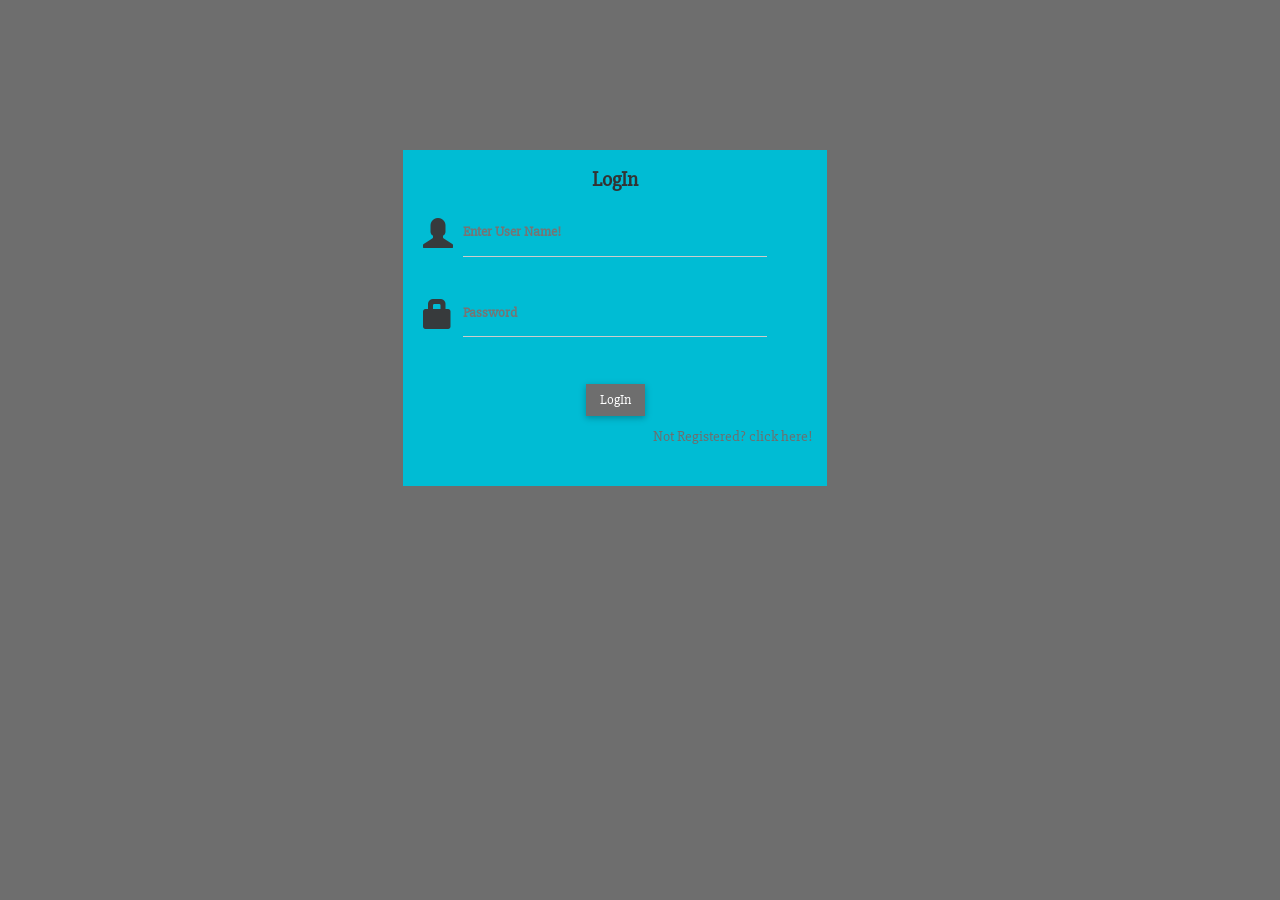
==== index.html @ bbafc86f "fix" ====
<!DOCTYPE html>
<html lang="en">

<head>

    <meta charset="utf-8">
    <meta name="viewport" content="width=device-width, initial-scale=1, shrink-to-fit=no">
    <meta http-equiv="x-ua-compatible" content="ie=edge">
    <!-- JQuery -->
    <script type="text/javascript" src="js/jquery-2.2.3.min.js"></script>

    <title>Tracks</title>
   	<link rel="stylesheet" href="bs/css/bootstrap.min.css"/>
	<link rel="stylesheet" href="bs/css/bootstrap-theme.css"/>
	<script src="bs/js/bootstrap.min.js" type="text/javascript"></script>

    <!-- Font Awesome -->
    <link rel="stylesheet" href="css/font-awesome.min.css">

    <!-- Bootstrap core CSS -->
    <link href="css/bootstrap.min.css" rel="stylesheet">

    <!-- Material Design Bootstrap -->
    <link href="css/mdb.min.css" rel="stylesheet">

    <!-- Your custom styles (optional) -->
    <link href="css/style.css" rel="stylesheet">
    <!--fonts-->
    <link href='https://fonts.googleapis.com/css?family=Pacifico' rel='stylesheet' type='text/css'>
    <link href='https://fonts.googleapis.com/css?family=Slabo+27px' rel='stylesheet' type='text/css'>

    <!-- material design-->
    <link rel="stylesheet" href="mdl/material.min.css">
    <link rel="stylesheet" type="text/css" href="material.min">
    <link rel="stylesheet" href="mdl/material1.min.css">
    <script src="mdl/material.min.js"></script>
    <!--<link rel="stylesheet" href="https://fonts.googleapis.com/icon?family=Material+Icons">-->



</head>

<body style="background:#6E6E6E;font-family: 'Slabo 27px', serif;font-weight:bold; font-size: 30px;">

<div class="container" style="width:400px;">

    <!-- Start your project here-->
   	<div style="margin-top:150px;margin-left:-50px;background-color:#00BCD4;">

				<!--Sign Up-->
		<div style="height:20px;"></div>
			<legend><center>LogIn</center></legend>
			<div style="height:20px;"></div>
			<span class="glyphicon glyphicon-user" style="margin-left:20px;"></span>
			<div class="md-form" style="margin-left:60px;margin-right:60px;margin-top:-40px;">


    			<input type="text" id="admin" class="form-control validate">
    			<label for="admin">Enter User Name!</label>
			</div>
			<div style="height:20px;"></div>
				<!--Password validation-->
			<span class="glyphicon glyphicon-lock" style="margin-left:20px;"></span>
			<div class="md-form" style="margin-left:60px;margin-right:60px;margin-top:-40px;">


    		<input type="password" id="pass" class="form-control validate">
    		<label for="pass" >Password</label>
			</div>
			<div style="height:20px;"></div>
    <center>
		<button type="button" class="btn" style="background:#6E6E6E;" id="btnLogin">LogIn</button>

  </center>
  <a href="signup.html" style="color:#6E6E6E;font-size:15px;margin-left:250px;">Not Registered? click here!</a>

  <div style="height:20px;"></div>
			<div style="height:20px;"></div>

	</div>

</div>

    <!-- /Start your project here-->


    <!-- SCRIPTS -->


    <!-- Bootstrap tooltips -->
    <script type="text/javascript" src="js/tether.min.js"></script>

    <!-- Bootstrap core JavaScript -->
    <script type="text/javascript" src="js/bootstrap.min.js"></script>

    <!-- MDB core JavaScript -->
    <script type="text/javascript" src="js/mdb.min.js"></script>
    <script type="text/javascript" src="js/script.js"></script>
    <div id="notification" class="container-fluid">
                <div class="row">
                    <div class="col-md-4"></div>
                    <div class="col-md-4" id="notificationArea"></div>
                    <div class="col-md-4"></div>
                </div>
             </div>

</body>
<style>
body html{
margin:0px;
padding:0px;
}
#notification{
	height:20px;
	position:fixed;
	bottom:0%;
	width:100%;
	display:none;
	z-index:15;
	opacity:0.8;
}
#notificationArea{
	background-color:#222;
	color:#FFF;
	size:15px;
	text-align: center;
	border-radius: 10px 10px 0px 0px;
	font-size: 20px;
}
</style>
<script>

	deleteCookie();
	$("#btnLogin").on("click", function(){
		user = $("#admin").val();
		pass = $("#pass").val();
		$.post("/login",{uname:user, password:pass},function(result){
			notify(result);
			if (result != "INVALID"){
				setUserName(user);
				window.location = "tiles.html";
			}
		});
	});
</script>

</html>
---- css/style.css ----
/* YOUR CUSTOM STYLES */
---- mdl/material.min.css ----
/**
 * material-design-lite - Material Design Components in CSS, JS and HTML
 * @version v1.1.3
 * @license Apache-2.0
 * @copyright 2015 Google, Inc.
 * @link https://github.com/google/material-design-lite
 */
@charset "UTF-8";html{color:rgba(0,0,0,.87)}::-moz-selection{background:#b3d4fc;text-shadow:none}::selection{background:#b3d4fc;text-shadow:none}hr{display:block;height:1px;border:0;border-top:1px solid #ccc;margin:1em 0;padding:0}audio,canvas,iframe,img,svg,video{vertical-align:middle}fieldset{border:0;margin:0;padding:0}textarea{resize:vertical}.browserupgrade{margin:.2em 0;background:#ccc;color:#000;padding:.2em 0}.hidden{display:none!important}.visuallyhidden{border:0;clip:rect(0 0 0 0);height:1px;margin:-1px;overflow:hidden;padding:0;position:absolute;width:1px}.visuallyhidden.focusable:active,.visuallyhidden.focusable:focus{clip:auto;height:auto;margin:0;overflow:visible;position:static;width:auto}.invisible{visibility:hidden}.clearfix:before,.clearfix:after{content:" ";display:table}.clearfix:after{clear:both}@media print{*,*:before,*:after,*:first-letter{background:transparent!important;color:#000!important;box-shadow:none!important}a,a:visited{text-decoration:underline}a[href]:after{content:" (" attr(href)")"}abbr[title]:after{content:" (" attr(title)")"}a[href^="#"]:after,a[href^="javascript:"]:after{content:""}pre,blockquote{border:1px solid #999;page-break-inside:avoid}thead{display:table-header-group}tr,img{page-break-inside:avoid}img{max-width:100%!important}p,h2,h3{orphans:3;widows:3}h2,h3{page-break-after:avoid}}a,.mdl-accordion,.mdl-button,.mdl-card,.mdl-checkbox,.mdl-dropdown-menu,.mdl-icon-toggle,.mdl-item,.mdl-radio,.mdl-slider,.mdl-switch,.mdl-tabs__tab{-webkit-tap-highlight-color:transparent;-webkit-tap-highlight-color:rgba(255,255,255,0)}html{width:100%;height:100%;-ms-touch-action:manipulation;touch-action:manipulation}body{width:100%;min-height:100%;margin:0}main{display:block}*[hidden]{display:none!important}html,body{font-family:"Helvetica","Arial",sans-serif;font-size:14px;font-weight:400;line-height:20px}h1,h2,h3,h4,h5,h6,p{padding:0}h1 small,h2 small,h3 small,h4 small,h5 small,h6 small{font-family:"Roboto","Helvetica","Arial",sans-serif;font-weight:400;line-height:1.35;letter-spacing:-.02em;opacity:.54;font-size:.6em}h1{font-size:56px;line-height:1.35;letter-spacing:-.02em;margin:24px 0}h1,h2{font-family:"Roboto","Helvetica","Arial",sans-serif;font-weight:400}h2{font-size:45px;line-height:48px}h2,h3{margin:24px 0}h3{font-size:34px;line-height:40px}h3,h4{font-family:"Roboto","Helvetica","Arial",sans-serif;font-weight:400}h4{font-size:24px;line-height:32px;-moz-osx-font-smoothing:grayscale;margin:24px 0 16px}h5{font-size:20px;font-weight:500;line-height:1;letter-spacing:.02em}h5,h6{font-family:"Roboto","Helvetica","Arial",sans-serif;margin:24px 0 16px}h6{font-size:16px;letter-spacing:.04em}h6,p{font-weight:400;line-height:24px}p{font-size:14px;letter-spacing:0;margin:0 0 16px}a{color:#ff4081;font-weight:500}blockquote{font-family:"Roboto","Helvetica","Arial",sans-serif;position:relative;font-size:24px;font-weight:300;font-style:italic;line-height:1.35;letter-spacing:.08em}blockquote:before{position:absolute;left:-.5em;content:'“'}blockquote:after{content:'”';margin-left:-.05em}mark{background-color:#f4ff81}dt{font-weight:700}address{font-size:12px;line-height:1;font-style:normal}address,ul,ol{font-weight:400;letter-spacing:0}ul,ol{font-size:14px;line-height:24px}.mdl-typography--display-4,.mdl-typography--display-4-color-contrast{font-family:"Roboto","Helvetica","Arial",sans-serif;font-size:112px;font-weight:300;line-height:1;letter-spacing:-.04em}.mdl-typography--display-4-color-contrast{opacity:.54}.mdl-typography--display-3,.mdl-typography--display-3-color-contrast{font-family:"Roboto","Helvetica","Arial",sans-serif;font-size:56px;font-weight:400;line-height:1.35;letter-spacing:-.02em}.mdl-typography--display-3-color-contrast{opacity:.54}.mdl-typography--display-2,.mdl-typography--display-2-color-contrast{font-family:"Roboto","Helvetica","Arial",sans-serif;font-size:45px;font-weight:400;line-height:48px}.mdl-typography--display-2-color-contrast{opacity:.54}.mdl-typography--display-1,.mdl-typography--display-1-color-contrast{font-family:"Roboto","Helvetica","Arial",sans-serif;font-size:34px;font-weight:400;line-height:40px}.mdl-typography--display-1-color-contrast{opacity:.54}.mdl-typography--headline,.mdl-typography--headline-color-contrast{font-family:"Roboto","Helvetica","Arial",sans-serif;font-size:24px;font-weight:400;line-height:32px;-moz-osx-font-smoothing:grayscale}.mdl-typography--headline-color-contrast{opacity:.87}.mdl-typography--title,.mdl-typography--title-color-contrast{font-family:"Roboto","Helvetica","Arial",sans-serif;font-size:20px;font-weight:500;line-height:1;letter-spacing:.02em}.mdl-typography--title-color-contrast{opacity:.87}.mdl-typography--subhead,.mdl-typography--subhead-color-contrast{font-family:"Roboto","Helvetica","Arial",sans-serif;font-size:16px;font-weight:400;line-height:24px;letter-spacing:.04em}.mdl-typography--subhead-color-contrast{opacity:.87}.mdl-typography--body-2,.mdl-typography--body-2-color-contrast{font-size:14px;font-weight:700;line-height:24px;letter-spacing:0}.mdl-typography--body-2-color-contrast{opacity:.87}.mdl-typography--body-1,.mdl-typography--body-1-color-contrast{font-size:14px;font-weight:400;line-height:24px;letter-spacing:0}.mdl-typography--body-1-color-contrast{opacity:.87}.mdl-typography--body-2-force-preferred-font,.mdl-typography--body-2-force-preferred-font-color-contrast{font-family:"Roboto","Helvetica","Arial",sans-serif;font-size:14px;font-weight:500;line-height:24px;letter-spacing:0}.mdl-typography--body-2-force-preferred-font-color-contrast{opacity:.87}.mdl-typography--body-1-force-preferred-font,.mdl-typography--body-1-force-preferred-font-color-contrast{font-family:"Roboto","Helvetica","Arial",sans-serif;font-size:14px;font-weight:400;line-height:24px;letter-spacing:0}.mdl-typography--body-1-force-preferred-font-color-contrast{opacity:.87}.mdl-typography--caption,.mdl-typography--caption-force-preferred-font{font-size:12px;font-weight:400;line-height:1;letter-spacing:0}.mdl-typography--caption-force-preferred-font{font-family:"Roboto","Helvetica","Arial",sans-serif}.mdl-typography--caption-color-contrast,.mdl-typography--caption-force-preferred-font-color-contrast{font-size:12px;font-weight:400;line-height:1;letter-spacing:0;opacity:.54}.mdl-typography--caption-force-preferred-font-color-contrast,.mdl-typography--menu{font-family:"Roboto","Helvetica","Arial",sans-serif}.mdl-typography--menu{font-size:14px;font-weight:500;line-height:1;letter-spacing:0}.mdl-typography--menu-color-contrast{opacity:.87}.mdl-typography--menu-color-contrast,.mdl-typography--button,.mdl-typography--button-color-contrast{font-family:"Roboto","Helvetica","Arial",sans-serif;font-size:14px;font-weight:500;line-height:1;letter-spacing:0}.mdl-typography--button,.mdl-typography--button-color-contrast{text-transform:uppercase}.mdl-typography--button-color-contrast{opacity:.87}.mdl-typography--text-left{text-align:left}.mdl-typography--text-right{text-align:right}.mdl-typography--text-center{text-align:center}.mdl-typography--text-justify{text-align:justify}.mdl-typography--text-nowrap{white-space:nowrap}.mdl-typography--text-lowercase{text-transform:lowercase}.mdl-typography--text-uppercase{text-transform:uppercase}.mdl-typography--text-capitalize{text-transform:capitalize}.mdl-typography--font-thin{font-weight:200!important}.mdl-typography--font-light{font-weight:300!important}.mdl-typography--font-regular{font-weight:400!important}.mdl-typography--font-medium{font-weight:500!important}.mdl-typography--font-bold{font-weight:700!important}.mdl-typography--font-black{font-weight:900!important}.material-icons{font-family:'Material Icons';font-weight:400;font-style:normal;font-size:24px;line-height:1;letter-spacing:normal;text-transform:none;display:inline-block;word-wrap:normal;-moz-font-feature-settings:'liga';font-feature-settings:'liga';-webkit-font-feature-settings:'liga';-webkit-font-smoothing:antialiased}.mdl-color-text--red{color:#f44336 !important}.mdl-color--red{background-color:#f44336 !important}.mdl-color-text--red-50{color:#ffebee !important}.mdl-color--red-50{background-color:#ffebee !important}.mdl-color-text--red-100{color:#ffcdd2 !important}.mdl-color--red-100{background-color:#ffcdd2 !important}.mdl-color-text--red-200{color:#ef9a9a !important}.mdl-color--red-200{background-color:#ef9a9a !important}.mdl-color-text--red-300{color:#e57373 !important}.mdl-color--red-300{background-color:#e57373 !important}.mdl-color-text--red-400{color:#ef5350 !important}.mdl-color--red-400{background-color:#ef5350 !important}.mdl-color-text--red-500{color:#f44336 !important}.mdl-color--red-500{background-color:#f44336 !important}.mdl-color-text--red-600{color:#e53935 !important}.mdl-color--red-600{background-color:#e53935 !important}.mdl-color-text--red-700{color:#d32f2f !important}.mdl-color--red-700{background-color:#d32f2f !important}.mdl-color-text--red-800{color:#c62828 !important}.mdl-color--red-800{background-color:#c62828 !important}.mdl-color-text--red-900{color:#b71c1c !important}.mdl-color--red-900{background-color:#b71c1c !important}.mdl-color-text--red-A100{color:#ff8a80 !important}.mdl-color--red-A100{background-color:#ff8a80 !important}.mdl-color-text--red-A200{color:#ff5252 !important}.mdl-color--red-A200{background-color:#ff5252 !important}.mdl-color-text--red-A400{color:#ff1744 !important}.mdl-color--red-A400{background-color:#ff1744 !important}.mdl-color-text--red-A700{color:#d50000 !important}.mdl-color--red-A700{background-color:#d50000 !important}.mdl-color-text--pink{color:#e91e63 !important}.mdl-color--pink{background-color:#e91e63 !important}.mdl-color-text--pink-50{color:#fce4ec !important}.mdl-color--pink-50{background-color:#fce4ec !important}.mdl-color-text--pink-100{color:#f8bbd0 !important}.mdl-color--pink-100{background-color:#f8bbd0 !important}.mdl-color-text--pink-200{color:#f48fb1 !important}.mdl-color--pink-200{background-color:#f48fb1 !important}.mdl-color-text--pink-300{color:#f06292 !important}.mdl-color--pink-300{background-color:#f06292 !important}.mdl-color-text--pink-400{color:#ec407a !important}.mdl-color--pink-400{background-color:#ec407a !important}.mdl-color-text--pink-500{color:#e91e63 !important}.mdl-color--pink-500{background-color:#e91e63 !important}.mdl-color-text--pink-600{color:#d81b60 !important}.mdl-color--pink-600{background-color:#d81b60 !important}.mdl-color-text--pink-700{color:#c2185b !important}.mdl-color--pink-700{background-color:#c2185b !important}.mdl-color-text--pink-800{color:#ad1457 !important}.mdl-color--pink-800{background-color:#ad1457 !important}.mdl-color-text--pink-900{color:#880e4f !important}.mdl-color--pink-900{background-color:#880e4f !important}.mdl-color-text--pink-A100{color:#ff80ab !important}.mdl-color--pink-A100{background-color:#ff80ab !important}.mdl-color-text--pink-A200{color:#ff4081 !important}.mdl-color--pink-A200{background-color:#ff4081 !important}.mdl-color-text--pink-A400{color:#f50057 !important}.mdl-color--pink-A400{background-color:#f50057 !important}.mdl-color-text--pink-A700{color:#c51162 !important}.mdl-color--pink-A700{background-color:#c51162 !important}.mdl-color-text--purple{color:#9c27b0 !important}.mdl-color--purple{background-color:#9c27b0 !important}.mdl-color-text--purple-50{color:#f3e5f5 !important}.mdl-color--purple-50{background-color:#f3e5f5 !important}.mdl-color-text--purple-100{color:#e1bee7 !important}.mdl-color--purple-100{background-color:#e1bee7 !important}.mdl-color-text--purple-200{color:#ce93d8 !important}.mdl-color--purple-200{background-color:#ce93d8 !important}.mdl-color-text--purple-300{color:#ba68c8 !important}.mdl-color--purple-300{background-color:#ba68c8 !important}.mdl-color-text--purple-400{color:#ab47bc !important}.mdl-color--purple-400{background-color:#ab47bc !important}.mdl-color-text--purple-500{color:#9c27b0 !important}.mdl-color--purple-500{background-color:#9c27b0 !important}.mdl-color-text--purple-600{color:#8e24aa !important}.mdl-color--purple-600{background-color:#8e24aa !important}.mdl-color-text--purple-700{color:#7b1fa2 !important}.mdl-color--purple-700{background-color:#7b1fa2 !important}.mdl-color-text--purple-800{color:#6a1b9a !important}.mdl-color--purple-800{background-color:#6a1b9a !important}.mdl-color-text--purple-900{color:#4a148c !important}.mdl-color--purple-900{background-color:#4a148c !important}.mdl-color-text--purple-A100{color:#ea80fc !important}.mdl-color--purple-A100{background-color:#ea80fc !important}.mdl-color-text--purple-A200{color:#e040fb !important}.mdl-color--purple-A200{background-color:#e040fb !important}.mdl-color-text--purple-A400{color:#d500f9 !important}.mdl-color--purple-A400{background-color:#d500f9 !important}.mdl-color-text--purple-A700{color:#a0f !important}.mdl-color--purple-A700{background-color:#a0f !important}.mdl-color-text--deep-purple{color:#673ab7 !important}.mdl-color--deep-purple{background-color:#673ab7 !important}.mdl-color-text--deep-purple-50{color:#ede7f6 !important}.mdl-color--deep-purple-50{background-color:#ede7f6 !important}.mdl-color-text--deep-purple-100{color:#d1c4e9 !important}.mdl-color--deep-purple-100{background-color:#d1c4e9 !important}.mdl-color-text--deep-purple-200{color:#b39ddb !important}.mdl-color--deep-purple-200{background-color:#b39ddb !important}.mdl-color-text--deep-purple-300{color:#9575cd !important}.mdl-color--deep-purple-300{background-color:#9575cd !important}.mdl-color-text--deep-purple-400{color:#7e57c2 !important}.mdl-color--deep-purple-400{background-color:#7e57c2 !important}.mdl-color-text--deep-purple-500{color:#673ab7 !important}.mdl-color--deep-purple-500{background-color:#673ab7 !important}.mdl-color-text--deep-purple-600{color:#5e35b1 !important}.mdl-color--deep-purple-600{background-color:#5e35b1 !important}.mdl-color-text--deep-purple-700{color:#512da8 !important}.mdl-color--deep-purple-700{background-color:#512da8 !important}.mdl-color-text--deep-purple-800{color:#4527a0 !important}.mdl-color--deep-purple-800{background-color:#4527a0 !important}.mdl-color-text--deep-purple-900{color:#311b92 !important}.mdl-color--deep-purple-900{background-color:#311b92 !important}.mdl-color-text--deep-purple-A100{color:#b388ff !important}.mdl-color--deep-purple-A100{background-color:#b388ff !important}.mdl-color-text--deep-purple-A200{color:#7c4dff !important}.mdl-color--deep-purple-A200{background-color:#7c4dff !important}.mdl-color-text--deep-purple-A400{color:#651fff !important}.mdl-color--deep-purple-A400{background-color:#651fff !important}.mdl-color-text--deep-purple-A700{color:#6200ea !important}.mdl-color--deep-purple-A700{background-color:#6200ea !important}.mdl-color-text--indigo{color:#3f51b5 !important}.mdl-color--indigo{background-color:#3f51b5 !important}.mdl-color-text--indigo-50{color:#e8eaf6 !important}.mdl-color--indigo-50{background-color:#e8eaf6 !important}.mdl-color-text--indigo-100{color:#c5cae9 !important}.mdl-color--indigo-100{background-color:#c5cae9 !important}.mdl-color-text--indigo-200{color:#9fa8da !important}.mdl-color--indigo-200{background-color:#9fa8da !important}.mdl-color-text--indigo-300{color:#7986cb !important}.mdl-color--indigo-300{background-color:#7986cb !important}.mdl-color-text--indigo-400{color:#5c6bc0 !important}.mdl-color--indigo-400{background-color:#5c6bc0 !important}.mdl-color-text--indigo-500{color:#3f51b5 !important}.mdl-color--indigo-500{background-color:#3f51b5 !important}.mdl-color-text--indigo-600{color:#3949ab !important}.mdl-color--indigo-600{background-color:#3949ab !important}.mdl-color-text--indigo-700{color:#303f9f !important}.mdl-color--indigo-700{background-color:#303f9f !important}.mdl-color-text--indigo-800{color:#283593 !important}.mdl-color--indigo-800{background-color:#283593 !important}.mdl-color-text--indigo-900{color:#1a237e !important}.mdl-color--indigo-900{background-color:#1a237e !important}.mdl-color-text--indigo-A100{color:#8c9eff !important}.mdl-color--indigo-A100{background-color:#8c9eff !important}.mdl-color-text--indigo-A200{color:#536dfe !important}.mdl-color--indigo-A200{background-color:#536dfe !important}.mdl-color-text--indigo-A400{color:#3d5afe !important}.mdl-color--indigo-A400{background-color:#3d5afe !important}.mdl-color-text--indigo-A700{color:#304ffe !important}.mdl-color--indigo-A700{background-color:#304ffe !important}.mdl-color-text--blue{color:#2196f3 !important}.mdl-color--blue{background-color:#2196f3 !important}.mdl-color-text--blue-50{color:#e3f2fd !important}.mdl-color--blue-50{background-color:#e3f2fd !important}.mdl-color-text--blue-100{color:#bbdefb !important}.mdl-color--blue-100{background-color:#bbdefb !important}.mdl-color-text--blue-200{color:#90caf9 !important}.mdl-color--blue-200{background-color:#90caf9 !important}.mdl-color-text--blue-300{color:#64b5f6 !important}.mdl-color--blue-300{background-color:#64b5f6 !important}.mdl-color-text--blue-400{color:#42a5f5 !important}.mdl-color--blue-400{background-color:#42a5f5 !important}.mdl-color-text--blue-500{color:#2196f3 !important}.mdl-color--blue-500{background-color:#2196f3 !important}.mdl-color-text--blue-600{color:#1e88e5 !important}.mdl-color--blue-600{background-color:#1e88e5 !important}.mdl-color-text--blue-700{color:#1976d2 !important}.mdl-color--blue-700{background-color:#1976d2 !important}.mdl-color-text--blue-800{color:#1565c0 !important}.mdl-color--blue-800{background-color:#1565c0 !important}.mdl-color-text--blue-900{color:#0d47a1 !important}.mdl-color--blue-900{background-color:#0d47a1 !important}.mdl-color-text--blue-A100{color:#82b1ff !important}.mdl-color--blue-A100{background-color:#82b1ff !important}.mdl-color-text--blue-A200{color:#448aff !important}.mdl-color--blue-A200{background-color:#448aff !important}.mdl-color-text--blue-A400{color:#2979ff !important}.mdl-color--blue-A400{background-color:#2979ff !important}.mdl-color-text--blue-A700{color:#2962ff !important}.mdl-color--blue-A700{background-color:#2962ff !important}.mdl-color-text--light-blue{color:#03a9f4 !important}.mdl-color--light-blue{background-color:#03a9f4 !important}.mdl-color-text--light-blue-50{color:#e1f5fe !important}.mdl-color--light-blue-50{background-color:#e1f5fe !important}.mdl-color-text--light-blue-100{color:#b3e5fc !important}.mdl-color--light-blue-100{background-color:#b3e5fc !important}.mdl-color-text--light-blue-200{color:#81d4fa !important}.mdl-color--light-blue-200{background-color:#81d4fa !important}.mdl-color-text--light-blue-300{color:#4fc3f7 !important}.mdl-color--light-blue-300{background-color:#4fc3f7 !important}.mdl-color-text--light-blue-400{color:#29b6f6 !important}.mdl-color--light-blue-400{background-color:#29b6f6 !important}.mdl-color-text--light-blue-500{color:#03a9f4 !important}.mdl-color--light-blue-500{background-color:#03a9f4 !important}.mdl-color-text--light-blue-600{color:#039be5 !important}.mdl-color--light-blue-600{background-color:#039be5 !important}.mdl-color-text--light-blue-700{color:#0288d1 !important}.mdl-color--light-blue-700{background-color:#0288d1 !important}.mdl-color-text--light-blue-800{color:#0277bd !important}.mdl-color--light-blue-800{background-color:#0277bd !important}.mdl-color-text--light-blue-900{color:#01579b !important}.mdl-color--light-blue-900{background-color:#01579b !important}.mdl-color-text--light-blue-A100{color:#80d8ff !important}.mdl-color--light-blue-A100{background-color:#80d8ff !important}.mdl-color-text--light-blue-A200{color:#40c4ff !important}.mdl-color--light-blue-A200{background-color:#40c4ff !important}.mdl-color-text--light-blue-A400{color:#00b0ff !important}.mdl-color--light-blue-A400{background-color:#00b0ff !important}.mdl-color-text--light-blue-A700{color:#0091ea !important}.mdl-color--light-blue-A700{background-color:#0091ea !important}.mdl-color-text--cyan{color:#00bcd4 !important}.mdl-color--cyan{background-color:#00bcd4 !important}.mdl-color-text--cyan-50{color:#e0f7fa !important}.mdl-color--cyan-50{background-color:#e0f7fa !important}.mdl-color-text--cyan-100{color:#b2ebf2 !important}.mdl-color--cyan-100{background-color:#b2ebf2 !important}.mdl-color-text--cyan-200{color:#80deea !important}.mdl-color--cyan-200{background-color:#80deea !important}.mdl-color-text--cyan-300{color:#4dd0e1 !important}.mdl-color--cyan-300{background-color:#4dd0e1 !important}.mdl-color-text--cyan-400{color:#26c6da !important}.mdl-color--cyan-400{background-color:#26c6da !important}.mdl-color-text--cyan-500{color:#00bcd4 !important}.mdl-color--cyan-500{background-color:#00bcd4 !important}.mdl-color-text--cyan-600{color:#00acc1 !important}.mdl-color--cyan-600{background-color:#00acc1 !important}.mdl-color-text--cyan-700{color:#0097a7 !important}.mdl-color--cyan-700{background-color:#0097a7 !important}.mdl-color-text--cyan-800{color:#00838f !important}.mdl-color--cyan-800{background-color:#00838f !important}.mdl-color-text--cyan-900{color:#006064 !important}.mdl-color--cyan-900{background-color:#006064 !important}.mdl-color-text--cyan-A100{color:#84ffff !important}.mdl-color--cyan-A100{background-color:#84ffff !important}.mdl-color-text--cyan-A200{color:#18ffff !important}.mdl-color--cyan-A200{background-color:#18ffff !important}.mdl-color-text--cyan-A400{color:#00e5ff !important}.mdl-color--cyan-A400{background-color:#00e5ff !important}.mdl-color-text--cyan-A700{color:#00b8d4 !important}.mdl-color--cyan-A700{background-color:#00b8d4 !important}.mdl-color-text--teal{color:#009688 !important}.mdl-color--teal{background-color:#009688 !important}.mdl-color-text--teal-50{color:#e0f2f1 !important}.mdl-color--teal-50{background-color:#e0f2f1 !important}.mdl-color-text--teal-100{color:#b2dfdb !important}.mdl-color--teal-100{background-color:#b2dfdb !important}.mdl-color-text--teal-200{color:#80cbc4 !important}.mdl-color--teal-200{background-color:#80cbc4 !important}.mdl-color-text--teal-300{color:#4db6ac !important}.mdl-color--teal-300{background-color:#4db6ac !important}.mdl-color-text--teal-400{color:#26a69a !important}.mdl-color--teal-400{background-color:#26a69a !important}.mdl-color-text--teal-500{color:#009688 !important}.mdl-color--teal-500{background-color:#009688 !important}.mdl-color-text--teal-600{color:#00897b !important}.mdl-color--teal-600{background-color:#00897b !important}.mdl-color-text--teal-700{color:#00796b !important}.mdl-color--teal-700{background-color:#00796b !important}.mdl-color-text--teal-800{color:#00695c !important}.mdl-color--teal-800{background-color:#00695c !important}.mdl-color-text--teal-900{color:#004d40 !important}.mdl-color--teal-900{background-color:#004d40 !important}.mdl-color-text--teal-A100{color:#a7ffeb !important}.mdl-color--teal-A100{background-color:#a7ffeb !important}.mdl-color-text--teal-A200{color:#64ffda !important}.mdl-color--teal-A200{background-color:#64ffda !important}.mdl-color-text--teal-A400{color:#1de9b6 !important}.mdl-color--teal-A400{background-color:#1de9b6 !important}.mdl-color-text--teal-A700{color:#00bfa5 !important}.mdl-color--teal-A700{background-color:#00bfa5 !important}.mdl-color-text--green{color:#4caf50 !important}.mdl-color--green{background-color:#4caf50 !important}.mdl-color-text--green-50{color:#e8f5e9 !important}.mdl-color--green-50{background-color:#e8f5e9 !important}.mdl-color-text--green-100{color:#c8e6c9 !important}.mdl-color--green-100{background-color:#c8e6c9 !important}.mdl-color-text--green-200{color:#a5d6a7 !important}.mdl-color--green-200{background-color:#a5d6a7 !important}.mdl-color-text--green-300{color:#81c784 !important}.mdl-color--green-300{background-color:#81c784 !important}.mdl-color-text--green-400{color:#66bb6a !important}.mdl-color--green-400{background-color:#66bb6a !important}.mdl-color-text--green-500{color:#4caf50 !important}.mdl-color--green-500{background-color:#4caf50 !important}.mdl-color-text--green-600{color:#43a047 !important}.mdl-color--green-600{background-color:#43a047 !important}.mdl-color-text--green-700{color:#388e3c !important}.mdl-color--green-700{background-color:#388e3c !important}.mdl-color-text--green-800{color:#2e7d32 !important}.mdl-color--green-800{background-color:#2e7d32 !important}.mdl-color-text--green-900{color:#1b5e20 !important}.mdl-color--green-900{background-color:#1b5e20 !important}.mdl-color-text--green-A100{color:#b9f6ca !important}.mdl-color--green-A100{background-color:#b9f6ca !important}.mdl-color-text--green-A200{color:#69f0ae !important}.mdl-color--green-A200{background-color:#69f0ae !important}.mdl-color-text--green-A400{color:#00e676 !important}.mdl-color--green-A400{background-color:#00e676 !important}.mdl-color-text--green-A700{color:#00c853 !important}.mdl-color--green-A700{background-color:#00c853 !important}.mdl-color-text--light-green{color:#8bc34a !important}.mdl-color--light-green{background-color:#8bc34a !important}.mdl-color-text--light-green-50{color:#f1f8e9 !important}.mdl-color--light-green-50{background-color:#f1f8e9 !important}.mdl-color-text--light-green-100{color:#dcedc8 !important}.mdl-color--light-green-100{background-color:#dcedc8 !important}.mdl-color-text--light-green-200{color:#c5e1a5 !important}.mdl-color--light-green-200{background-color:#c5e1a5 !important}.mdl-color-text--light-green-300{color:#aed581 !important}.mdl-color--light-green-300{background-color:#aed581 !important}.mdl-color-text--light-green-400{color:#9ccc65 !important}.mdl-color--light-green-400{background-color:#9ccc65 !important}.mdl-color-text--light-green-500{color:#8bc34a !important}.mdl-color--light-green-500{background-color:#8bc34a !important}.mdl-color-text--light-green-600{color:#7cb342 !important}.mdl-color--light-green-600{background-color:#7cb342 !important}.mdl-color-text--light-green-700{color:#689f38 !important}.mdl-color--light-green-700{background-color:#689f38 !important}.mdl-color-text--light-green-800{color:#558b2f !important}.mdl-color--light-green-800{background-color:#558b2f !important}.mdl-color-text--light-green-900{color:#33691e !important}.mdl-color--light-green-900{background-color:#33691e !important}.mdl-color-text--light-green-A100{color:#ccff90 !important}.mdl-color--light-green-A100{background-color:#ccff90 !important}.mdl-color-text--light-green-A200{color:#b2ff59 !important}.mdl-color--light-green-A200{background-color:#b2ff59 !important}.mdl-color-text--light-green-A400{color:#76ff03 !important}.mdl-color--light-green-A400{background-color:#76ff03 !important}.mdl-color-text--light-green-A700{color:#64dd17 !important}.mdl-color--light-green-A700{background-color:#64dd17 !important}.mdl-color-text--lime{color:#cddc39 !important}.mdl-color--lime{background-color:#cddc39 !important}.mdl-color-text--lime-50{color:#f9fbe7 !important}.mdl-color--lime-50{background-color:#f9fbe7 !important}.mdl-color-text--lime-100{color:#f0f4c3 !important}.mdl-color--lime-100{background-color:#f0f4c3 !important}.mdl-color-text--lime-200{color:#e6ee9c !important}.mdl-color--lime-200{background-color:#e6ee9c !important}.mdl-color-text--lime-300{color:#dce775 !important}.mdl-color--lime-300{background-color:#dce775 !important}.mdl-color-text--lime-400{color:#d4e157 !important}.mdl-color--lime-400{background-color:#d4e157 !important}.mdl-color-text--lime-500{color:#cddc39 !important}.mdl-color--lime-500{background-color:#cddc39 !important}.mdl-color-text--lime-600{color:#c0ca33 !important}.mdl-color--lime-600{background-color:#c0ca33 !important}.mdl-color-text--lime-700{color:#afb42b !important}.mdl-color--lime-700{background-color:#afb42b !important}.mdl-color-text--lime-800{color:#9e9d24 !important}.mdl-color--lime-800{background-color:#9e9d24 !important}.mdl-color-text--lime-900{color:#827717 !important}.mdl-color--lime-900{background-color:#827717 !important}.mdl-color-text--lime-A100{color:#f4ff81 !important}.mdl-color--lime-A100{background-color:#f4ff81 !important}.mdl-color-text--lime-A200{color:#eeff41 !important}.mdl-color--lime-A200{background-color:#eeff41 !important}.mdl-color-text--lime-A400{color:#c6ff00 !important}.mdl-color--lime-A400{background-color:#c6ff00 !important}.mdl-color-text--lime-A700{color:#aeea00 !important}.mdl-color--lime-A700{background-color:#aeea00 !important}.mdl-color-text--yellow{color:#ffeb3b !important}.mdl-color--yellow{background-color:#ffeb3b !important}.mdl-color-text--yellow-50{color:#fffde7 !important}.mdl-color--yellow-50{background-color:#fffde7 !important}.mdl-color-text--yellow-100{color:#fff9c4 !important}.mdl-color--yellow-100{background-color:#fff9c4 !important}.mdl-color-text--yellow-200{color:#fff59d !important}.mdl-color--yellow-200{background-color:#fff59d !important}.mdl-color-text--yellow-300{color:#fff176 !important}.mdl-color--yellow-300{background-color:#fff176 !important}.mdl-color-text--yellow-400{color:#ffee58 !important}.mdl-color--yellow-400{background-color:#ffee58 !important}.mdl-color-text--yellow-500{color:#ffeb3b !important}.mdl-color--yellow-500{background-color:#ffeb3b !important}.mdl-color-text--yellow-600{color:#fdd835 !important}.mdl-color--yellow-600{background-color:#fdd835 !important}.mdl-color-text--yellow-700{color:#fbc02d !important}.mdl-color--yellow-700{background-color:#fbc02d !important}.mdl-color-text--yellow-800{color:#f9a825 !important}.mdl-color--yellow-800{background-color:#f9a825 !important}.mdl-color-text--yellow-900{color:#f57f17 !important}.mdl-color--yellow-900{background-color:#f57f17 !important}.mdl-color-text--yellow-A100{color:#ffff8d !important}.mdl-color--yellow-A100{background-color:#ffff8d !important}.mdl-color-text--yellow-A200{color:#ff0 !important}.mdl-color--yellow-A200{background-color:#ff0 !important}.mdl-color-text--yellow-A400{color:#ffea00 !important}.mdl-color--yellow-A400{background-color:#ffea00 !important}.mdl-color-text--yellow-A700{color:#ffd600 !important}.mdl-color--yellow-A700{background-color:#ffd600 !important}.mdl-color-text--amber{color:#ffc107 !important}.mdl-color--amber{background-color:#ffc107 !important}.mdl-color-text--amber-50{color:#fff8e1 !important}.mdl-color--amber-50{background-color:#fff8e1 !important}.mdl-color-text--amber-100{color:#ffecb3 !important}.mdl-color--amber-100{background-color:#ffecb3 !important}.mdl-color-text--amber-200{color:#ffe082 !important}.mdl-color--amber-200{background-color:#ffe082 !important}.mdl-color-text--amber-300{color:#ffd54f !important}.mdl-color--amber-300{background-color:#ffd54f !important}.mdl-color-text--amber-400{color:#ffca28 !important}.mdl-color--amber-400{background-color:#ffca28 !important}.mdl-color-text--amber-500{color:#ffc107 !important}.mdl-color--amber-500{background-color:#ffc107 !important}.mdl-color-text--amber-600{color:#ffb300 !important}.mdl-color--amber-600{background-color:#ffb300 !important}.mdl-color-text--amber-700{color:#ffa000 !important}.mdl-color--amber-700{background-color:#ffa000 !important}.mdl-color-text--amber-800{color:#ff8f00 !important}.mdl-color--amber-800{background-color:#ff8f00 !important}.mdl-color-text--amber-900{color:#ff6f00 !important}.mdl-color--amber-900{background-color:#ff6f00 !important}.mdl-color-text--amber-A100{color:#ffe57f !important}.mdl-color--amber-A100{background-color:#ffe57f !important}.mdl-color-text--amber-A200{color:#ffd740 !important}.mdl-color--amber-A200{background-color:#ffd740 !important}.mdl-color-text--amber-A400{color:#ffc400 !important}.mdl-color--amber-A400{background-color:#ffc400 !important}.mdl-color-text--amber-A700{color:#ffab00 !important}.mdl-color--amber-A700{background-color:#ffab00 !important}.mdl-color-text--orange{color:#ff9800 !important}.mdl-color--orange{background-color:#ff9800 !important}.mdl-color-text--orange-50{color:#fff3e0 !important}.mdl-color--orange-50{background-color:#fff3e0 !important}.mdl-color-text--orange-100{color:#ffe0b2 !important}.mdl-color--orange-100{background-color:#ffe0b2 !important}.mdl-color-text--orange-200{color:#ffcc80 !important}.mdl-color--orange-200{background-color:#ffcc80 !important}.mdl-color-text--orange-300{color:#ffb74d !important}.mdl-color--orange-300{background-color:#ffb74d !important}.mdl-color-text--orange-400{color:#ffa726 !important}.mdl-color--orange-400{background-color:#ffa726 !important}.mdl-color-text--orange-500{color:#ff9800 !important}.mdl-color--orange-500{background-color:#ff9800 !important}.mdl-color-text--orange-600{color:#fb8c00 !important}.mdl-color--orange-600{background-color:#fb8c00 !important}.mdl-color-text--orange-700{color:#f57c00 !important}.mdl-color--orange-700{background-color:#f57c00 !important}.mdl-color-text--orange-800{color:#ef6c00 !important}.mdl-color--orange-800{background-color:#ef6c00 !important}.mdl-color-text--orange-900{color:#e65100 !important}.mdl-color--orange-900{background-color:#e65100 !important}.mdl-color-text--orange-A100{color:#ffd180 !important}.mdl-color--orange-A100{background-color:#ffd180 !important}.mdl-color-text--orange-A200{color:#ffab40 !important}.mdl-color--orange-A200{background-color:#ffab40 !important}.mdl-color-text--orange-A400{color:#ff9100 !important}.mdl-color--orange-A400{background-color:#ff9100 !important}.mdl-color-text--orange-A700{color:#ff6d00 !important}.mdl-color--orange-A700{background-color:#ff6d00 !important}.mdl-color-text--deep-orange{color:#ff5722 !important}.mdl-color--deep-orange{background-color:#ff5722 !important}.mdl-color-text--deep-orange-50{color:#fbe9e7 !important}.mdl-color--deep-orange-50{background-color:#fbe9e7 !important}.mdl-color-text--deep-orange-100{color:#ffccbc !important}.mdl-color--deep-orange-100{background-color:#ffccbc !important}.mdl-color-text--deep-orange-200{color:#ffab91 !important}.mdl-color--deep-orange-200{background-color:#ffab91 !important}.mdl-color-text--deep-orange-300{color:#ff8a65 !important}.mdl-color--deep-orange-300{background-color:#ff8a65 !important}.mdl-color-text--deep-orange-400{color:#ff7043 !important}.mdl-color--deep-orange-400{background-color:#ff7043 !important}.mdl-color-text--deep-orange-500{color:#ff5722 !important}.mdl-color--deep-orange-500{background-color:#ff5722 !important}.mdl-color-text--deep-orange-600{color:#f4511e !important}.mdl-color--deep-orange-600{background-color:#f4511e !important}.mdl-color-text--deep-orange-700{color:#e64a19 !important}.mdl-color--deep-orange-700{background-color:#e64a19 !important}.mdl-color-text--deep-orange-800{color:#d84315 !important}.mdl-color--deep-orange-800{background-color:#d84315 !important}.mdl-color-text--deep-orange-900{color:#bf360c !important}.mdl-color--deep-orange-900{background-color:#bf360c !important}.mdl-color-text--deep-orange-A100{color:#ff9e80 !important}.mdl-color--deep-orange-A100{background-color:#ff9e80 !important}.mdl-color-text--deep-orange-A200{color:#ff6e40 !important}.mdl-color--deep-orange-A200{background-color:#ff6e40 !important}.mdl-color-text--deep-orange-A400{color:#ff3d00 !important}.mdl-color--deep-orange-A400{background-color:#ff3d00 !important}.mdl-color-text--deep-orange-A700{color:#dd2c00 !important}.mdl-color--deep-orange-A700{background-color:#dd2c00 !important}.mdl-color-text--brown{color:#795548 !important}.mdl-color--brown{background-color:#795548 !important}.mdl-color-text--brown-50{color:#efebe9 !important}.mdl-color--brown-50{background-color:#efebe9 !important}.mdl-color-text--brown-100{color:#d7ccc8 !important}.mdl-color--brown-100{background-color:#d7ccc8 !important}.mdl-color-text--brown-200{color:#bcaaa4 !important}.mdl-color--brown-200{background-color:#bcaaa4 !important}.mdl-color-text--brown-300{color:#a1887f !important}.mdl-color--brown-300{background-color:#a1887f !important}.mdl-color-text--brown-400{color:#8d6e63 !important}.mdl-color--brown-400{background-color:#8d6e63 !important}.mdl-color-text--brown-500{color:#795548 !important}.mdl-color--brown-500{background-color:#795548 !important}.mdl-color-text--brown-600{color:#6d4c41 !important}.mdl-color--brown-600{background-color:#6d4c41 !important}.mdl-color-text--brown-700{color:#5d4037 !important}.mdl-color--brown-700{background-color:#5d4037 !important}.mdl-color-text--brown-800{color:#4e342e !important}.mdl-color--brown-800{background-color:#4e342e !important}.mdl-color-text--brown-900{color:#3e2723 !important}.mdl-color--brown-900{background-color:#3e2723 !important}.mdl-color-text--grey{color:#9e9e9e !important}.mdl-color--grey{background-color:#9e9e9e !important}.mdl-color-text--grey-50{color:#fafafa !important}.mdl-color--grey-50{background-color:#fafafa !important}.mdl-color-text--grey-100{color:#f5f5f5 !important}.mdl-color--grey-100{background-color:#f5f5f5 !important}.mdl-color-text--grey-200{color:#eee !important}.mdl-color--grey-200{background-color:#eee !important}.mdl-color-text--grey-300{color:#e0e0e0 !important}.mdl-color--grey-300{background-color:#e0e0e0 !important}.mdl-color-text--grey-400{color:#bdbdbd !important}.mdl-color--grey-400{background-color:#bdbdbd !important}.mdl-color-text--grey-500{color:#9e9e9e !important}.mdl-color--grey-500{background-color:#9e9e9e !important}.mdl-color-text--grey-600{color:#757575 !important}.mdl-color--grey-600{background-color:#757575 !important}.mdl-color-text--grey-700{color:#616161 !important}.mdl-color--grey-700{background-color:#616161 !important}.mdl-color-text--grey-800{color:#424242 !important}.mdl-color--grey-800{background-color:#424242 !important}.mdl-color-text--grey-900{color:#212121 !important}.mdl-color--grey-900{background-color:#212121 !important}.mdl-color-text--blue-grey{color:#607d8b !important}.mdl-color--blue-grey{background-color:#607d8b !important}.mdl-color-text--blue-grey-50{color:#eceff1 !important}.mdl-color--blue-grey-50{background-color:#eceff1 !important}.mdl-color-text--blue-grey-100{color:#cfd8dc !important}.mdl-color--blue-grey-100{background-color:#cfd8dc !important}.mdl-color-text--blue-grey-200{color:#b0bec5 !important}.mdl-color--blue-grey-200{background-color:#b0bec5 !important}.mdl-color-text--blue-grey-300{color:#90a4ae !important}.mdl-color--blue-grey-300{background-color:#90a4ae !important}.mdl-color-text--blue-grey-400{color:#78909c !important}.mdl-color--blue-grey-400{background-color:#78909c !important}.mdl-color-text--blue-grey-500{color:#607d8b !important}.mdl-color--blue-grey-500{background-color:#607d8b !important}.mdl-color-text--blue-grey-600{color:#546e7a !important}.mdl-color--blue-grey-600{background-color:#546e7a !important}.mdl-color-text--blue-grey-700{color:#455a64 !important}.mdl-color--blue-grey-700{background-color:#455a64 !important}.mdl-color-text--blue-grey-800{color:#37474f !important}.mdl-color--blue-grey-800{background-color:#37474f !important}.mdl-color-text--blue-grey-900{color:#263238 !important}.mdl-color--blue-grey-900{background-color:#263238 !important}.mdl-color--black{background-color:#000 !important}.mdl-color-text--black{color:#000 !important}.mdl-color--white{background-color:#fff !important}.mdl-color-text--white{color:#fff !important}.mdl-color--primary{background-color:#3f51b5 !important}.mdl-color--primary-contrast{background-color:#fff !important}.mdl-color--primary-dark{background-color:#303f9f !important}.mdl-color--accent{background-color:#ff4081 !important}.mdl-color--accent-contrast{background-color:#fff !important}.mdl-color-text--primary{color:#3f51b5 !important}.mdl-color-text--primary-contrast{color:#fff !important}.mdl-color-text--primary-dark{color:#303f9f !important}.mdl-color-text--accent{color:#ff4081 !important}.mdl-color-text--accent-contrast{color:#fff !important}.mdl-ripple{background:#000;border-radius:50%;height:50px;left:0;opacity:0;pointer-events:none;position:absolute;top:0;-webkit-transform:translate(-50%,-50%);transform:translate(-50%,-50%);width:50px;overflow:hidden}.mdl-ripple.is-animating{transition:transform .3s cubic-bezier(0,0,.2,1),width .3s cubic-bezier(0,0,.2,1),height .3s cubic-bezier(0,0,.2,1),opacity .6s cubic-bezier(0,0,.2,1);transition:transform .3s cubic-bezier(0,0,.2,1),width .3s cubic-bezier(0,0,.2,1),height .3s cubic-bezier(0,0,.2,1),opacity .6s cubic-bezier(0,0,.2,1),-webkit-transform .3s cubic-bezier(0,0,.2,1)}.mdl-ripple.is-visible{opacity:.3}.mdl-animation--default,.mdl-animation--fast-out-slow-in{transition-timing-function:cubic-bezier(.4,0,.2,1)}.mdl-animation--linear-out-slow-in{transition-timing-function:cubic-bezier(0,0,.2,1)}.mdl-animation--fast-out-linear-in{transition-timing-function:cubic-bezier(.4,0,1,1)}.mdl-badge{position:relative;white-space:nowrap;margin-right:24px}.mdl-badge:not([data-badge]){margin-right:auto}.mdl-badge[data-badge]:after{content:attr(data-badge);display:-webkit-flex;display:-ms-flexbox;display:flex;-webkit-flex-direction:row;-ms-flex-direction:row;flex-direction:row;-webkit-flex-wrap:wrap;-ms-flex-wrap:wrap;flex-wrap:wrap;-webkit-justify-content:center;-ms-flex-pack:center;justify-content:center;-webkit-align-content:center;-ms-flex-line-pack:center;align-content:center;-webkit-align-items:center;-ms-flex-align:center;align-items:center;position:absolute;top:-11px;right:-24px;font-family:"Roboto","Helvetica","Arial",sans-serif;font-weight:600;font-size:12px;width:22px;height:22px;border-radius:50%;background:#ff4081;color:#fff}.mdl-button .mdl-badge[data-badge]:after{top:-10px;right:-5px}.mdl-badge.mdl-badge--no-background[data-badge]:after{color:#ff4081;background:rgba(255,255,255,.2);box-shadow:0 0 1px gray}.mdl-badge.mdl-badge--overlap{margin-right:10px}.mdl-badge.mdl-badge--overlap:after{right:-10px}.mdl-button{background:0 0;border:none;border-radius:2px;color:#000;position:relative;height:36px;margin:0;min-width:64px;padding:0 16px;display:inline-block;font-family:"Roboto","Helvetica","Arial",sans-serif;font-size:14px;font-weight:500;text-transform:uppercase;letter-spacing:0;overflow:hidden;will-change:box-shadow;transition:box-shadow .2s cubic-bezier(.4,0,1,1),background-color .2s cubic-bezier(.4,0,.2,1),color .2s cubic-bezier(.4,0,.2,1);outline:none;cursor:pointer;text-decoration:none;text-align:center;line-height:36px;vertical-align:middle}.mdl-button::-moz-focus-inner{border:0}.mdl-button:hover{background-color:rgba(158,158,158,.2)}.mdl-button:focus:not(:active){background-color:rgba(0,0,0,.12)}.mdl-button:active{background-color:rgba(158,158,158,.4)}.mdl-button.mdl-button--colored{color:#3f51b5}.mdl-button.mdl-button--colored:focus:not(:active){background-color:rgba(0,0,0,.12)}input.mdl-button[type="submit"]{-webkit-appearance:none}.mdl-button--raised{background:rgba(158,158,158,.2);box-shadow:0 2px 2px 0 rgba(0,0,0,.14),0 3px 1px -2px rgba(0,0,0,.2),0 1px 5px 0 rgba(0,0,0,.12)}.mdl-button--raised:active{box-shadow:0 4px 5px 0 rgba(0,0,0,.14),0 1px 10px 0 rgba(0,0,0,.12),0 2px 4px -1px rgba(0,0,0,.2);background-color:rgba(158,158,158,.4)}.mdl-button--raised:focus:not(:active){box-shadow:0 0 8px rgba(0,0,0,.18),0 8px 16px rgba(0,0,0,.36);background-color:rgba(158,158,158,.4)}.mdl-button--raised.mdl-button--colored{background:#3f51b5;color:#fff}.mdl-button--raised.mdl-button--colored:hover{background-color:#3f51b5}.mdl-button--raised.mdl-button--colored:active{background-color:#3f51b5}.mdl-button--raised.mdl-button--colored:focus:not(:active){background-color:#3f51b5}.mdl-button--raised.mdl-button--colored .mdl-ripple{background:#fff}.mdl-button--fab{border-radius:50%;font-size:24px;height:56px;margin:auto;min-width:56px;width:56px;padding:0;overflow:hidden;background:rgba(158,158,158,.2);box-shadow:0 1px 1.5px 0 rgba(0,0,0,.12),0 1px 1px 0 rgba(0,0,0,.24);position:relative;line-height:normal}.mdl-button--fab .material-icons{position:absolute;top:50%;left:50%;-webkit-transform:translate(-12px,-12px);transform:translate(-12px,-12px);line-height:24px;width:24px}.mdl-button--fab.mdl-button--mini-fab{height:40px;min-width:40px;width:40px}.mdl-button--fab .mdl-button__ripple-container{border-radius:50%;-webkit-mask-image:-webkit-radial-gradient(circle,#fff,#000)}.mdl-button--fab:active{box-shadow:0 4px 5px 0 rgba(0,0,0,.14),0 1px 10px 0 rgba(0,0,0,.12),0 2px 4px -1px rgba(0,0,0,.2);background-color:rgba(158,158,158,.4)}.mdl-button--fab:focus:not(:active){box-shadow:0 0 8px rgba(0,0,0,.18),0 8px 16px rgba(0,0,0,.36);background-color:rgba(158,158,158,.4)}.mdl-button--fab.mdl-button--colored{background:#ff4081;color:#fff}.mdl-button--fab.mdl-button--colored:hover{background-color:#ff4081}.mdl-button--fab.mdl-button--colored:focus:not(:active){background-color:#ff4081}.mdl-button--fab.mdl-button--colored:active{background-color:#ff4081}.mdl-button--fab.mdl-button--colored .mdl-ripple{background:#fff}.mdl-button--icon{border-radius:50%;font-size:24px;height:32px;margin-left:0;margin-right:0;min-width:32px;width:32px;padding:0;overflow:hidden;color:inherit;line-height:normal}.mdl-button--icon .material-icons{position:absolute;top:50%;left:50%;-webkit-transform:translate(-12px,-12px);transform:translate(-12px,-12px);line-height:24px;width:24px}.mdl-button--icon.mdl-button--mini-icon{height:24px;min-width:24px;width:24px}.mdl-button--icon.mdl-button--mini-icon .material-icons{top:0;left:0}.mdl-button--icon .mdl-button__ripple-container{border-radius:50%;-webkit-mask-image:-webkit-radial-gradient(circle,#fff,#000)}.mdl-button__ripple-container{display:block;height:100%;left:0;position:absolute;top:0;width:100%;z-index:0;overflow:hidden}.mdl-button[disabled] .mdl-button__ripple-container .mdl-ripple,.mdl-button.mdl-button--disabled .mdl-button__ripple-container .mdl-ripple{background-color:transparent}.mdl-button--primary.mdl-button--primary{color:#3f51b5}.mdl-button--primary.mdl-button--primary .mdl-ripple{background:#fff}.mdl-button--primary.mdl-button--primary.mdl-button--raised,.mdl-button--primary.mdl-button--primary.mdl-button--fab{color:#fff;background-color:#3f51b5}.mdl-button--accent.mdl-button--accent{color:#ff4081}.mdl-button--accent.mdl-button--accent .mdl-ripple{background:#fff}.mdl-button--accent.mdl-button--accent.mdl-button--raised,.mdl-button--accent.mdl-button--accent.mdl-button--fab{color:#fff;background-color:#ff4081}.mdl-button[disabled][disabled],.mdl-button.mdl-button--disabled.mdl-button--disabled{color:rgba(0,0,0,.26);cursor:default;background-color:transparent}.mdl-button--fab[disabled][disabled],.mdl-button--fab.mdl-button--disabled.mdl-button--disabled{background-color:rgba(0,0,0,.12);color:rgba(0,0,0,.26)}.mdl-button--raised[disabled][disabled],.mdl-button--raised.mdl-button--disabled.mdl-button--disabled{background-color:rgba(0,0,0,.12);color:rgba(0,0,0,.26);box-shadow:none}.mdl-button--colored[disabled][disabled],.mdl-button--colored.mdl-button--disabled.mdl-button--disabled{color:rgba(0,0,0,.26)}.mdl-button .material-icons{vertical-align:middle}.mdl-card{display:-webkit-flex;display:-ms-flexbox;display:flex;-webkit-flex-direction:column;-ms-flex-direction:column;flex-direction:column;font-size:16px;font-weight:400;min-height:200px;overflow:hidden;width:330px;z-index:1;position:relative;background:#fff;border-radius:2px;box-sizing:border-box}.mdl-card__media{background-color:#ff4081;background-repeat:repeat;background-position:50% 50%;background-size:cover;background-origin:padding-box;background-attachment:scroll;box-sizing:border-box}.mdl-card__title{-webkit-align-items:center;-ms-flex-align:center;align-items:center;color:#000;display:block;display:-webkit-flex;display:-ms-flexbox;display:flex;-webkit-justify-content:stretch;-ms-flex-pack:stretch;justify-content:stretch;line-height:normal;padding:16px;-webkit-perspective-origin:165px 56px;perspective-origin:165px 56px;-webkit-transform-origin:165px 56px;transform-origin:165px 56px;box-sizing:border-box}.mdl-card__title.mdl-card--border{border-bottom:1px solid rgba(0,0,0,.1)}.mdl-card__title-text{-webkit-align-self:flex-end;-ms-flex-item-align:end;align-self:flex-end;color:inherit;display:block;display:-webkit-flex;display:-ms-flexbox;display:flex;font-size:24px;font-weight:300;line-height:normal;overflow:hidden;-webkit-transform-origin:149px 48px;transform-origin:149px 48px;margin:0}.mdl-card__subtitle-text{font-size:14px;color:rgba(0,0,0,.54);margin:0}.mdl-card__supporting-text{color:rgba(0,0,0,.54);font-size:1rem;line-height:18px;overflow:hidden;padding:16px;width:90%}.mdl-card__actions{font-size:16px;line-height:normal;width:100%;background-color:transparent;padding:8px;box-sizing:border-box}.mdl-card__actions.mdl-card--border{border-top:1px solid rgba(0,0,0,.1)}.mdl-card--expand{-webkit-flex-grow:1;-ms-flex-positive:1;flex-grow:1}.mdl-card__menu{position:absolute;right:16px;top:16px}.mdl-checkbox{position:relative;z-index:1;vertical-align:middle;display:inline-block;box-sizing:border-box;width:100%;height:24px;margin:0;padding:0}.mdl-checkbox.is-upgraded{padding-left:24px}.mdl-checkbox__input{line-height:24px}.mdl-checkbox.is-upgraded .mdl-checkbox__input{position:absolute;width:0;height:0;margin:0;padding:0;opacity:0;-ms-appearance:none;-moz-appearance:none;-webkit-appearance:none;appearance:none;border:none}.mdl-checkbox__box-outline{position:absolute;top:3px;left:0;display:inline-block;box-sizing:border-box;width:16px;height:16px;margin:0;cursor:pointer;overflow:hidden;border:2px solid rgba(0,0,0,.54);border-radius:2px;z-index:2}.mdl-checkbox.is-checked .mdl-checkbox__box-outline{border:2px solid #3f51b5}fieldset[disabled] .mdl-checkbox .mdl-checkbox__box-outline,.mdl-checkbox.is-disabled .mdl-checkbox__box-outline{border:2px solid rgba(0,0,0,.26);cursor:auto}.mdl-checkbox__focus-helper{position:absolute;top:3px;left:0;display:inline-block;box-sizing:border-box;width:16px;height:16px;border-radius:50%;background-color:transparent}.mdl-checkbox.is-focused .mdl-checkbox__focus-helper{box-shadow:0 0 0 8px rgba(0,0,0,.1);background-color:rgba(0,0,0,.1)}.mdl-checkbox.is-focused.is-checked .mdl-checkbox__focus-helper{box-shadow:0 0 0 8px rgba(63,81,181,.26);background-color:rgba(63,81,181,.26)}.mdl-checkbox__tick-outline{position:absolute;top:0;left:0;height:100%;width:100%;-webkit-mask:url("[data-uri]");mask:url("[data-uri]");background:0 0;transition-duration:.28s;transition-timing-function:cubic-bezier(.4,0,.2,1);transition-property:background}.mdl-checkbox.is-checked .mdl-checkbox__tick-outline{background:#3f51b5 url("[data-uri]")}fieldset[disabled] .mdl-checkbox.is-checked .mdl-checkbox__tick-outline,.mdl-checkbox.is-checked.is-disabled .mdl-checkbox__tick-outline{background:rgba(0,0,0,.26)url("[data-uri]")}.mdl-checkbox__label{position:relative;cursor:pointer;font-size:16px;line-height:24px;margin:0}fieldset[disabled] .mdl-checkbox .mdl-checkbox__label,.mdl-checkbox.is-disabled .mdl-checkbox__label{color:rgba(0,0,0,.26);cursor:auto}.mdl-checkbox__ripple-container{position:absolute;z-index:2;top:-6px;left:-10px;box-sizing:border-box;width:36px;height:36px;border-radius:50%;cursor:pointer;overflow:hidden;-webkit-mask-image:-webkit-radial-gradient(circle,#fff,#000)}.mdl-checkbox__ripple-container .mdl-ripple{background:#3f51b5}fieldset[disabled] .mdl-checkbox .mdl-checkbox__ripple-container,.mdl-checkbox.is-disabled .mdl-checkbox__ripple-container{cursor:auto}fieldset[disabled] .mdl-checkbox .mdl-checkbox__ripple-container .mdl-ripple,.mdl-checkbox.is-disabled .mdl-checkbox__ripple-container .mdl-ripple{background:0 0}.mdl-data-table{position:relative;border:1px solid rgba(0,0,0,.12);border-collapse:collapse;white-space:nowrap;font-size:13px;background-color:#fff}.mdl-data-table thead{padding-bottom:3px}.mdl-data-table thead .mdl-data-table__select{margin-top:0}.mdl-data-table tbody tr{position:relative;height:48px;transition-duration:.28s;transition-timing-function:cubic-bezier(.4,0,.2,1);transition-property:background-color}.mdl-data-table tbody tr.is-selected{background-color:#e0e0e0}.mdl-data-table tbody tr:hover{background-color:#eee}.mdl-data-table td{text-align:right}.mdl-data-table th{padding:0 18px 12px 18px;text-align:right}.mdl-data-table td:first-of-type,.mdl-data-table th:first-of-type{padding-left:24px}.mdl-data-table td:last-of-type,.mdl-data-table th:last-of-type{padding-right:24px}.mdl-data-table td{position:relative;height:48px;border-top:1px solid rgba(0,0,0,.12);border-bottom:1px solid rgba(0,0,0,.12);padding:12px 18px;box-sizing:border-box}.mdl-data-table td,.mdl-data-table td .mdl-data-table__select{vertical-align:middle}.mdl-data-table th{position:relative;vertical-align:bottom;text-overflow:ellipsis;font-weight:700;line-height:24px;letter-spacing:0;height:48px;font-size:12px;color:rgba(0,0,0,.54);padding-bottom:8px;box-sizing:border-box}.mdl-data-table th.mdl-data-table__header--sorted-ascending,.mdl-data-table th.mdl-data-table__header--sorted-descending{color:rgba(0,0,0,.87)}.mdl-data-table th.mdl-data-table__header--sorted-ascending:before,.mdl-data-table th.mdl-data-table__header--sorted-descending:before{font-family:'Material Icons';font-weight:400;font-style:normal;line-height:1;letter-spacing:normal;text-transform:none;display:inline-block;word-wrap:normal;-moz-font-feature-settings:'liga';font-feature-settings:'liga';-webkit-font-feature-settings:'liga';-webkit-font-smoothing:antialiased;font-size:16px;content:"\e5d8";margin-right:5px;vertical-align:sub}.mdl-data-table th.mdl-data-table__header--sorted-ascending:hover,.mdl-data-table th.mdl-data-table__header--sorted-descending:hover{cursor:pointer}.mdl-data-table th.mdl-data-table__header--sorted-ascending:hover:before,.mdl-data-table th.mdl-data-table__header--sorted-descending:hover:before{color:rgba(0,0,0,.26)}.mdl-data-table th.mdl-data-table__header--sorted-descending:before{content:"\e5db"}.mdl-data-table__select{width:16px}.mdl-data-table__cell--non-numeric.mdl-data-table__cell--non-numeric{text-align:left}.mdl-dialog{border:none;box-shadow:0 9px 46px 8px rgba(0,0,0,.14),0 11px 15px -7px rgba(0,0,0,.12),0 24px 38px 3px rgba(0,0,0,.2);width:280px}.mdl-dialog__title{padding:24px 24px 0;margin:0;font-size:2.5rem}.mdl-dialog__actions{padding:8px 8px 8px 24px;display:-webkit-flex;display:-ms-flexbox;display:flex;-webkit-flex-direction:row-reverse;-ms-flex-direction:row-reverse;flex-direction:row-reverse;-webkit-flex-wrap:wrap;-ms-flex-wrap:wrap;flex-wrap:wrap}.mdl-dialog__actions>*{margin-right:8px;height:36px}.mdl-dialog__actions>*:first-child{margin-right:0}.mdl-dialog__actions--full-width{padding:0 0 8px}.mdl-dialog__actions--full-width>*{height:48px;-webkit-flex:0 0 100%;-ms-flex:0 0 100%;flex:0 0 100%;padding-right:16px;margin-right:0;text-align:right}.mdl-dialog__content{padding:20px 24px 24px;color:rgba(0,0,0,.54)}.mdl-mega-footer{padding:16px 40px;color:#9e9e9e;background-color:#424242}.mdl-mega-footer--top-section:after,.mdl-mega-footer--middle-section:after,.mdl-mega-footer--bottom-section:after,.mdl-mega-footer__top-section:after,.mdl-mega-footer__middle-section:after,.mdl-mega-footer__bottom-section:after{content:'';display:block;clear:both}.mdl-mega-footer--left-section,.mdl-mega-footer__left-section,.mdl-mega-footer--right-section,.mdl-mega-footer__right-section{margin-bottom:16px}.mdl-mega-footer--right-section a,.mdl-mega-footer__right-section a{display:block;margin-bottom:16px;color:inherit;text-decoration:none}@media screen and (min-width:760px){.mdl-mega-footer--left-section,.mdl-mega-footer__left-section{float:left}.mdl-mega-footer--right-section,.mdl-mega-footer__right-section{float:right}.mdl-mega-footer--right-section a,.mdl-mega-footer__right-section a{display:inline-block;margin-left:16px;line-height:36px;vertical-align:middle}}.mdl-mega-footer--social-btn,.mdl-mega-footer__social-btn{width:36px;height:36px;padding:0;margin:0;background-color:#9e9e9e;border:none}.mdl-mega-footer--drop-down-section,.mdl-mega-footer__drop-down-section{display:block;position:relative}@media screen and (min-width:760px){.mdl-mega-footer--drop-down-section,.mdl-mega-footer__drop-down-section{width:33%}.mdl-mega-footer--drop-down-section:nth-child(1),.mdl-mega-footer--drop-down-section:nth-child(2),.mdl-mega-footer__drop-down-section:nth-child(1),.mdl-mega-footer__drop-down-section:nth-child(2){float:left}.mdl-mega-footer--drop-down-section:nth-child(3),.mdl-mega-footer__drop-down-section:nth-child(3){float:right}.mdl-mega-footer--drop-down-section:nth-child(3):after,.mdl-mega-footer__drop-down-section:nth-child(3):after{clear:right}.mdl-mega-footer--drop-down-section:nth-child(4),.mdl-mega-footer__drop-down-section:nth-child(4){clear:right;float:right}.mdl-mega-footer--middle-section:after,.mdl-mega-footer__middle-section:after{content:'';display:block;clear:both}.mdl-mega-footer--bottom-section,.mdl-mega-footer__bottom-section{padding-top:0}}@media screen and (min-width:1024px){.mdl-mega-footer--drop-down-section,.mdl-mega-footer--drop-down-section:nth-child(3),.mdl-mega-footer--drop-down-section:nth-child(4),.mdl-mega-footer__drop-down-section,.mdl-mega-footer__drop-down-section:nth-child(3),.mdl-mega-footer__drop-down-section:nth-child(4){width:24%;float:left}}.mdl-mega-footer--heading-checkbox,.mdl-mega-footer__heading-checkbox{position:absolute;width:100%;height:55.8px;padding:32px;margin:-16px 0 0;cursor:pointer;z-index:1;opacity:0}.mdl-mega-footer--heading-checkbox+.mdl-mega-footer--heading:after,.mdl-mega-footer--heading-checkbox+.mdl-mega-footer__heading:after,.mdl-mega-footer__heading-checkbox+.mdl-mega-footer--heading:after,.mdl-mega-footer__heading-checkbox+.mdl-mega-footer__heading:after{font-family:'Material Icons';content:'\E5CE'}.mdl-mega-footer--heading-checkbox:checked~.mdl-mega-footer--link-list,.mdl-mega-footer--heading-checkbox:checked~.mdl-mega-footer__link-list,.mdl-mega-footer--heading-checkbox:checked+.mdl-mega-footer--heading+.mdl-mega-footer--link-list,.mdl-mega-footer--heading-checkbox:checked+.mdl-mega-footer__heading+.mdl-mega-footer__link-list,.mdl-mega-footer__heading-checkbox:checked~.mdl-mega-footer--link-list,.mdl-mega-footer__heading-checkbox:checked~.mdl-mega-footer__link-list,.mdl-mega-footer__heading-checkbox:checked+.mdl-mega-footer--heading+.mdl-mega-footer--link-list,.mdl-mega-footer__heading-checkbox:checked+.mdl-mega-footer__heading+.mdl-mega-footer__link-list{display:none}.mdl-mega-footer--heading-checkbox:checked+.mdl-mega-footer--heading:after,.mdl-mega-footer--heading-checkbox:checked+.mdl-mega-footer__heading:after,.mdl-mega-footer__heading-checkbox:checked+.mdl-mega-footer--heading:after,.mdl-mega-footer__heading-checkbox:checked+.mdl-mega-footer__heading:after{font-family:'Material Icons';content:'\E5CF'}.mdl-mega-footer--heading,.mdl-mega-footer__heading{position:relative;width:100%;padding-right:39.8px;margin-bottom:16px;box-sizing:border-box;font-size:14px;line-height:23.8px;font-weight:500;white-space:nowrap;text-overflow:ellipsis;overflow:hidden;color:#e0e0e0}.mdl-mega-footer--heading:after,.mdl-mega-footer__heading:after{content:'';position:absolute;top:0;right:0;display:block;width:23.8px;height:23.8px;background-size:cover}.mdl-mega-footer--link-list,.mdl-mega-footer__link-list{list-style:none;padding:0;margin:0 0 32px}.mdl-mega-footer--link-list:after,.mdl-mega-footer__link-list:after{clear:both;display:block;content:''}.mdl-mega-footer--link-list li,.mdl-mega-footer__link-list li{font-size:14px;font-weight:400;letter-spacing:0;line-height:20px}.mdl-mega-footer--link-list a,.mdl-mega-footer__link-list a{color:inherit;text-decoration:none;white-space:nowrap}@media screen and (min-width:760px){.mdl-mega-footer--heading-checkbox,.mdl-mega-footer__heading-checkbox{display:none}.mdl-mega-footer--heading-checkbox+.mdl-mega-footer--heading:after,.mdl-mega-footer--heading-checkbox+.mdl-mega-footer__heading:after,.mdl-mega-footer__heading-checkbox+.mdl-mega-footer--heading:after,.mdl-mega-footer__heading-checkbox+.mdl-mega-footer__heading:after{content:''}.mdl-mega-footer--heading-checkbox:checked~.mdl-mega-footer--link-list,.mdl-mega-footer--heading-checkbox:checked~.mdl-mega-footer__link-list,.mdl-mega-footer--heading-checkbox:checked+.mdl-mega-footer__heading+.mdl-mega-footer__link-list,.mdl-mega-footer--heading-checkbox:checked+.mdl-mega-footer--heading+.mdl-mega-footer--link-list,.mdl-mega-footer__heading-checkbox:checked~.mdl-mega-footer--link-list,.mdl-mega-footer__heading-checkbox:checked~.mdl-mega-footer__link-list,.mdl-mega-footer__heading-checkbox:checked+.mdl-mega-footer__heading+.mdl-mega-footer__link-list,.mdl-mega-footer__heading-checkbox:checked+.mdl-mega-footer--heading+.mdl-mega-footer--link-list{display:block}.mdl-mega-footer--heading-checkbox:checked+.mdl-mega-footer--heading:after,.mdl-mega-footer--heading-checkbox:checked+.mdl-mega-footer__heading:after,.mdl-mega-footer__heading-checkbox:checked+.mdl-mega-footer--heading:after,.mdl-mega-footer__heading-checkbox:checked+.mdl-mega-footer__heading:after{content:''}}.mdl-mega-footer--bottom-section,.mdl-mega-footer__bottom-section{padding-top:16px;margin-bottom:16px}.mdl-logo{margin-bottom:16px;color:#fff}.mdl-mega-footer--bottom-section .mdl-mega-footer--link-list li,.mdl-mega-footer__bottom-section .mdl-mega-footer__link-list li{float:left;margin-bottom:0;margin-right:16px}@media screen and (min-width:760px){.mdl-logo{float:left;margin-bottom:0;margin-right:16px}}.mdl-mini-footer{display:-webkit-flex;display:-ms-flexbox;display:flex;-webkit-flex-flow:row wrap;-ms-flex-flow:row wrap;flex-flow:row wrap;-webkit-justify-content:space-between;-ms-flex-pack:justify;justify-content:space-between;padding:32px 16px;color:#9e9e9e;background-color:#424242}.mdl-mini-footer:after{content:'';display:block}.mdl-mini-footer .mdl-logo{line-height:36px}.mdl-mini-footer--link-list,.mdl-mini-footer__link-list{display:-webkit-flex;display:-ms-flexbox;display:flex;-webkit-flex-flow:row nowrap;-ms-flex-flow:row nowrap;flex-flow:row nowrap;list-style:none;margin:0;padding:0}.mdl-mini-footer--link-list li,.mdl-mini-footer__link-list li{margin-bottom:0;margin-right:16px}@media screen and (min-width:760px){.mdl-mini-footer--link-list li,.mdl-mini-footer__link-list li{line-height:36px}}.mdl-mini-footer--link-list a,.mdl-mini-footer__link-list a{color:inherit;text-decoration:none;white-space:nowrap}.mdl-mini-footer--left-section,.mdl-mini-footer__left-section{display:inline-block;-webkit-order:0;-ms-flex-order:0;order:0}.mdl-mini-footer--right-section,.mdl-mini-footer__right-section{display:inline-block;-webkit-order:1;-ms-flex-order:1;order:1}.mdl-mini-footer--social-btn,.mdl-mini-footer__social-btn{width:36px;height:36px;padding:0;margin:0;background-color:#9e9e9e;border:none}.mdl-icon-toggle{position:relative;z-index:1;vertical-align:middle;display:inline-block;height:32px;margin:0;padding:0}.mdl-icon-toggle__input{line-height:32px}.mdl-icon-toggle.is-upgraded .mdl-icon-toggle__input{position:absolute;width:0;height:0;margin:0;padding:0;opacity:0;-ms-appearance:none;-moz-appearance:none;-webkit-appearance:none;appearance:none;border:none}.mdl-icon-toggle__label{display:inline-block;position:relative;cursor:pointer;height:32px;width:32px;min-width:32px;color:#616161;border-radius:50%;padding:0;margin-left:0;margin-right:0;text-align:center;background-color:transparent;will-change:background-color;transition:background-color .2s cubic-bezier(.4,0,.2,1),color .2s cubic-bezier(.4,0,.2,1)}.mdl-icon-toggle__label.material-icons{line-height:32px;font-size:24px}.mdl-icon-toggle.is-checked .mdl-icon-toggle__label{color:#3f51b5}.mdl-icon-toggle.is-disabled .mdl-icon-toggle__label{color:rgba(0,0,0,.26);cursor:auto;transition:none}.mdl-icon-toggle.is-focused .mdl-icon-toggle__label{background-color:rgba(0,0,0,.12)}.mdl-icon-toggle.is-focused.is-checked .mdl-icon-toggle__label{background-color:rgba(63,81,181,.26)}.mdl-icon-toggle__ripple-container{position:absolute;z-index:2;top:-2px;left:-2px;box-sizing:border-box;width:36px;height:36px;border-radius:50%;cursor:pointer;overflow:hidden;-webkit-mask-image:-webkit-radial-gradient(circle,#fff,#000)}.mdl-icon-toggle__ripple-container .mdl-ripple{background:#616161}.mdl-icon-toggle.is-disabled .mdl-icon-toggle__ripple-container{cursor:auto}.mdl-icon-toggle.is-disabled .mdl-icon-toggle__ripple-container .mdl-ripple{background:0 0}.mdl-list{display:block;padding:8px 0;list-style:none}.mdl-list__item{font-family:"Roboto","Helvetica","Arial",sans-serif;font-size:16px;font-weight:400;letter-spacing:.04em;line-height:1;min-height:48px;-webkit-flex-direction:row;-ms-flex-direction:row;flex-direction:row;-webkit-flex-wrap:nowrap;-ms-flex-wrap:nowrap;flex-wrap:nowrap;padding:16px;cursor:default;color:rgba(0,0,0,.87);overflow:hidden}.mdl-list__item,.mdl-list__item .mdl-list__item-primary-content{box-sizing:border-box;display:-webkit-flex;display:-ms-flexbox;display:flex;-webkit-align-items:center;-ms-flex-align:center;align-items:center}.mdl-list__item .mdl-list__item-primary-content{-webkit-order:0;-ms-flex-order:0;order:0;-webkit-flex-grow:2;-ms-flex-positive:2;flex-grow:2;text-decoration:none}.mdl-list__item .mdl-list__item-primary-content .mdl-list__item-icon{margin-right:32px}.mdl-list__item .mdl-list__item-primary-content .mdl-list__item-avatar{margin-right:16px}.mdl-list__item .mdl-list__item-secondary-content{display:-webkit-flex;display:-ms-flexbox;display:flex;-webkit-flex-flow:column;-ms-flex-flow:column;flex-flow:column;-webkit-align-items:flex-end;-ms-flex-align:end;align-items:flex-end;margin-left:16px}.mdl-list__item .mdl-list__item-secondary-content .mdl-list__item-secondary-action label{display:inline}.mdl-list__item .mdl-list__item-secondary-content .mdl-list__item-secondary-info{font-size:12px;font-weight:400;line-height:1;letter-spacing:0;color:rgba(0,0,0,.54)}.mdl-list__item .mdl-list__item-secondary-content .mdl-list__item-sub-header{padding:0 0 0 16px}.mdl-list__item-icon,.mdl-list__item-icon.material-icons{height:24px;width:24px;font-size:24px;box-sizing:border-box;color:#757575}.mdl-list__item-avatar,.mdl-list__item-avatar.material-icons{height:40px;width:40px;box-sizing:border-box;border-radius:50%;background-color:#757575;font-size:40px;color:#fff}.mdl-list__item--two-line{height:72px}.mdl-list__item--two-line .mdl-list__item-primary-content{height:36px;line-height:20px;display:block}.mdl-list__item--two-line .mdl-list__item-primary-content .mdl-list__item-avatar{float:left}.mdl-list__item--two-line .mdl-list__item-primary-content .mdl-list__item-icon{float:left;margin-top:6px}.mdl-list__item--two-line .mdl-list__item-primary-content .mdl-list__item-secondary-content{height:36px}.mdl-list__item--two-line .mdl-list__item-primary-content .mdl-list__item-sub-title{font-size:14px;font-weight:400;letter-spacing:0;line-height:18px;color:rgba(0,0,0,.54);display:block;padding:0}.mdl-list__item--three-line{height:88px}.mdl-list__item--three-line .mdl-list__item-primary-content{height:52px;line-height:20px;display:block}.mdl-list__item--three-line .mdl-list__item-primary-content .mdl-list__item-avatar,.mdl-list__item--three-line .mdl-list__item-primary-content .mdl-list__item-icon{float:left}.mdl-list__item--three-line .mdl-list__item-secondary-content{height:52px}.mdl-list__item--three-line .mdl-list__item-text-body{font-size:14px;font-weight:400;letter-spacing:0;line-height:18px;height:52px;color:rgba(0,0,0,.54);display:block;padding:0}.mdl-menu__container{display:block;margin:0;padding:0;border:none;position:absolute;overflow:visible;height:0;width:0;visibility:hidden;z-index:-1}.mdl-menu__container.is-visible,.mdl-menu__container.is-animating{z-index:999;visibility:visible}.mdl-menu__outline{display:block;background:#fff;margin:0;padding:0;border:none;border-radius:2px;position:absolute;top:0;left:0;overflow:hidden;opacity:0;-webkit-transform:scale(0);transform:scale(0);-webkit-transform-origin:0 0;transform-origin:0 0;box-shadow:0 2px 2px 0 rgba(0,0,0,.14),0 3px 1px -2px rgba(0,0,0,.2),0 1px 5px 0 rgba(0,0,0,.12);will-change:transform;transition:transform .3s cubic-bezier(.4,0,.2,1),opacity .2s cubic-bezier(.4,0,.2,1);transition:transform .3s cubic-bezier(.4,0,.2,1),opacity .2s cubic-bezier(.4,0,.2,1),-webkit-transform .3s cubic-bezier(.4,0,.2,1);z-index:-1}.mdl-menu__container.is-visible .mdl-menu__outline{opacity:1;-webkit-transform:scale(1);transform:scale(1);z-index:999}.mdl-menu__outline.mdl-menu--bottom-right{-webkit-transform-origin:100% 0;transform-origin:100% 0}.mdl-menu__outline.mdl-menu--top-left{-webkit-transform-origin:0 100%;transform-origin:0 100%}.mdl-menu__outline.mdl-menu--top-right{-webkit-transform-origin:100% 100%;transform-origin:100% 100%}.mdl-menu{position:absolute;list-style:none;top:0;left:0;height:auto;width:auto;min-width:124px;padding:8px 0;margin:0;opacity:0;clip:rect(0 0 0 0);z-index:-1}.mdl-menu__container.is-visible .mdl-menu{opacity:1;z-index:999}.mdl-menu.is-animating{transition:opacity .2s cubic-bezier(.4,0,.2,1),clip .3s cubic-bezier(.4,0,.2,1)}.mdl-menu.mdl-menu--bottom-right{left:auto;right:0}.mdl-menu.mdl-menu--top-left{top:auto;bottom:0}.mdl-menu.mdl-menu--top-right{top:auto;left:auto;bottom:0;right:0}.mdl-menu.mdl-menu--unaligned{top:auto;left:auto}.mdl-menu__item{display:block;border:none;color:rgba(0,0,0,.87);background-color:transparent;text-align:left;margin:0;padding:0 16px;outline-color:#bdbdbd;position:relative;overflow:hidden;font-size:14px;font-weight:400;letter-spacing:0;text-decoration:none;cursor:pointer;height:48px;line-height:48px;white-space:nowrap;opacity:0;transition:opacity .2s cubic-bezier(.4,0,.2,1);-webkit-user-select:none;-moz-user-select:none;-ms-user-select:none;user-select:none}.mdl-menu__container.is-visible .mdl-menu__item{opacity:1}.mdl-menu__item::-moz-focus-inner{border:0}.mdl-menu__item--full-bleed-divider{border-bottom:1px solid rgba(0,0,0,.12)}.mdl-menu__item[disabled],.mdl-menu__item[data-mdl-disabled]{color:#bdbdbd;background-color:transparent;cursor:auto}.mdl-menu__item[disabled]:hover,.mdl-menu__item[data-mdl-disabled]:hover{background-color:transparent}.mdl-menu__item[disabled]:focus,.mdl-menu__item[data-mdl-disabled]:focus{background-color:transparent}.mdl-menu__item[disabled] .mdl-ripple,.mdl-menu__item[data-mdl-disabled] .mdl-ripple{background:0 0}.mdl-menu__item:hover{background-color:#eee}.mdl-menu__item:focus{outline:none;background-color:#eee}.mdl-menu__item:active{background-color:#e0e0e0}.mdl-menu__item--ripple-container{display:block;height:100%;left:0;position:absolute;top:0;width:100%;z-index:0;overflow:hidden}.mdl-progress{display:block;position:relative;height:4px;width:500px;max-width:100%}.mdl-progress>.bar{display:block;position:absolute;top:0;bottom:0;width:0%;transition:width .2s cubic-bezier(.4,0,.2,1)}.mdl-progress>.progressbar{background-color:#3f51b5;z-index:1;left:0}.mdl-progress>.bufferbar{background-image:linear-gradient(to right,rgba(255,255,255,.7),rgba(255,255,255,.7)),linear-gradient(to right,#3f51b5 ,#3f51b5);z-index:0;left:0}.mdl-progress>.auxbar{right:0}@supports (-webkit-appearance:none){.mdl-progress:not(.mdl-progress--indeterminate):not(.mdl-progress--indeterminate)>.auxbar,.mdl-progress:not(.mdl-progress__indeterminate):not(.mdl-progress__indeterminate)>.auxbar{background-image:linear-gradient(to right,rgba(255,255,255,.7),rgba(255,255,255,.7)),linear-gradient(to right,#3f51b5 ,#3f51b5);-webkit-mask:url("[data-uri]");mask:url("[data-uri]")}}.mdl-progress:not(.mdl-progress--indeterminate)>.auxbar,.mdl-progress:not(.mdl-progress__indeterminate)>.auxbar{background-image:linear-gradient(to right,rgba(255,255,255,.9),rgba(255,255,255,.9)),linear-gradient(to right,#3f51b5 ,#3f51b5)}.mdl-progress.mdl-progress--indeterminate>.bar1,.mdl-progress.mdl-progress__indeterminate>.bar1{-webkit-animation-name:indeterminate1;animation-name:indeterminate1}.mdl-progress.mdl-progress--indeterminate>.bar1,.mdl-progress.mdl-progress__indeterminate>.bar1,.mdl-progress.mdl-progress--indeterminate>.bar3,.mdl-progress.mdl-progress__indeterminate>.bar3{background-color:#3f51b5;-webkit-animation-duration:2s;animation-duration:2s;-webkit-animation-iteration-count:infinite;animation-iteration-count:infinite;-webkit-animation-timing-function:linear;animation-timing-function:linear}.mdl-progress.mdl-progress--indeterminate>.bar3,.mdl-progress.mdl-progress__indeterminate>.bar3{background-image:none;-webkit-animation-name:indeterminate2;animation-name:indeterminate2}@-webkit-keyframes indeterminate1{0%{left:0%;width:0%}50%{left:25%;width:75%}75%{left:100%;width:0%}}@keyframes indeterminate1{0%{left:0%;width:0%}50%{left:25%;width:75%}75%{left:100%;width:0%}}@-webkit-keyframes indeterminate2{0%,50%{left:0%;width:0%}75%{left:0%;width:25%}100%{left:100%;width:0%}}@keyframes indeterminate2{0%,50%{left:0%;width:0%}75%{left:0%;width:25%}100%{left:100%;width:0%}}.mdl-navigation{display:-webkit-flex;display:-ms-flexbox;display:flex;-webkit-flex-wrap:nowrap;-ms-flex-wrap:nowrap;flex-wrap:nowrap;box-sizing:border-box}.mdl-navigation__link{color:#424242;text-decoration:none;margin:0;font-size:14px;font-weight:400;line-height:24px;letter-spacing:0;opacity:.87}.mdl-navigation__link .material-icons{vertical-align:middle}.mdl-layout{width:100%;height:100%;display:-webkit-flex;display:-ms-flexbox;display:flex;-webkit-flex-direction:column;-ms-flex-direction:column;flex-direction:column;overflow-y:auto;overflow-x:hidden;position:relative;-webkit-overflow-scrolling:touch}.mdl-layout.is-small-screen .mdl-layout--large-screen-only{display:none}.mdl-layout:not(.is-small-screen) .mdl-layout--small-screen-only{display:none}.mdl-layout__container{position:absolute;width:100%;height:100%}.mdl-layout__title,.mdl-layout-title{display:block;position:relative;font-family:"Roboto","Helvetica","Arial",sans-serif;font-size:20px;line-height:1;letter-spacing:.02em;font-weight:400;box-sizing:border-box}.mdl-layout-spacer{-webkit-flex-grow:1;-ms-flex-positive:1;flex-grow:1}.mdl-layout__drawer{display:-webkit-flex;display:-ms-flexbox;display:flex;-webkit-flex-direction:column;-ms-flex-direction:column;flex-direction:column;-webkit-flex-wrap:nowrap;-ms-flex-wrap:nowrap;flex-wrap:nowrap;width:240px;height:100%;max-height:100%;position:absolute;top:0;left:0;box-shadow:0 2px 2px 0 rgba(0,0,0,.14),0 3px 1px -2px rgba(0,0,0,.2),0 1px 5px 0 rgba(0,0,0,.12);box-sizing:border-box;border-right:1px solid #e0e0e0;background:#fafafa;-webkit-transform:translateX(-250px);transform:translateX(-250px);-webkit-transform-style:preserve-3d;transform-style:preserve-3d;will-change:transform;transition-duration:.2s;transition-timing-function:cubic-bezier(.4,0,.2,1);transition-property:transform;transition-property:transform,-webkit-transform;color:#424242;overflow:visible;overflow-y:auto;z-index:5}.mdl-layout__drawer.is-visible{-webkit-transform:translateX(0);transform:translateX(0)}.mdl-layout__drawer.is-visible~.mdl-layout__content.mdl-layout__content{overflow:hidden}.mdl-layout__drawer>*{-webkit-flex-shrink:0;-ms-flex-negative:0;flex-shrink:0}.mdl-layout__drawer>.mdl-layout__title,.mdl-layout__drawer>.mdl-layout-title{line-height:64px;padding-left:40px}@media screen and (max-width:1024px){.mdl-layout__drawer>.mdl-layout__title,.mdl-layout__drawer>.mdl-layout-title{line-height:56px;padding-left:16px}}.mdl-layout__drawer .mdl-navigation{-webkit-flex-direction:column;-ms-flex-direction:column;flex-direction:column;-webkit-align-items:stretch;-ms-flex-align:stretch;-ms-grid-row-align:stretch;align-items:stretch;padding-top:16px}.mdl-layout__drawer .mdl-navigation .mdl-navigation__link{display:block;-webkit-flex-shrink:0;-ms-flex-negative:0;flex-shrink:0;padding:16px 40px;margin:0;color:#757575}@media screen and (max-width:1024px){.mdl-layout__drawer .mdl-navigation .mdl-navigation__link{padding:16px}}.mdl-layout__drawer .mdl-navigation .mdl-navigation__link:hover{background-color:#e0e0e0}.mdl-layout__drawer .mdl-navigation .mdl-navigation__link--current{background-color:#000;color:#e0e0e0}@media screen and (min-width:1025px){.mdl-layout--fixed-drawer>.mdl-layout__drawer{-webkit-transform:translateX(0);transform:translateX(0)}}.mdl-layout__drawer-button{display:block;position:absolute;height:48px;width:48px;border:0;-webkit-flex-shrink:0;-ms-flex-negative:0;flex-shrink:0;overflow:hidden;text-align:center;cursor:pointer;font-size:26px;line-height:50px;font-family:Helvetica,Arial,sans-serif;margin:10px 12px;top:0;left:0;color:#fff;z-index:4}.mdl-layout__header .mdl-layout__drawer-button{position:absolute;color:#fff;background-color:inherit}@media screen and (max-width:1024px){.mdl-layout__header .mdl-layout__drawer-button{margin:4px}}@media screen and (max-width:1024px){.mdl-layout__drawer-button{margin:4px;color:rgba(0,0,0,.5)}}@media screen and (min-width:1025px){.mdl-layout--fixed-drawer>.mdl-layout__drawer-button,.mdl-layout--no-desktop-drawer-button .mdl-layout__drawer-button{display:none}}.mdl-layout--no-drawer-button .mdl-layout__drawer-button{display:none}.mdl-layout__header{display:-webkit-flex;display:-ms-flexbox;display:flex;-webkit-flex-direction:column;-ms-flex-direction:column;flex-direction:column;-webkit-flex-wrap:nowrap;-ms-flex-wrap:nowrap;flex-wrap:nowrap;-webkit-justify-content:flex-start;-ms-flex-pack:start;justify-content:flex-start;box-sizing:border-box;-webkit-flex-shrink:0;-ms-flex-negative:0;flex-shrink:0;width:100%;margin:0;padding:0;border:none;min-height:64px;max-height:1000px;z-index:3;background-color:#3f51b5;color:#fff;box-shadow:0 2px 2px 0 rgba(0,0,0,.14),0 3px 1px -2px rgba(0,0,0,.2),0 1px 5px 0 rgba(0,0,0,.12);transition-duration:.2s;transition-timing-function:cubic-bezier(.4,0,.2,1);transition-property:max-height,box-shadow}@media screen and (max-width:1024px){.mdl-layout__header{min-height:56px}}.mdl-layout--fixed-drawer.is-upgraded:not(.is-small-screen)>.mdl-layout__header{margin-left:240px;width:calc(100% - 240px)}@media screen and (min-width:1025px){.mdl-layout--fixed-drawer>.mdl-layout__header .mdl-layout__header-row{padding-left:40px}}.mdl-layout__header>.mdl-layout-icon{position:absolute;left:40px;top:16px;height:32px;width:32px;overflow:hidden;z-index:3;display:block}@media screen and (max-width:1024px){.mdl-layout__header>.mdl-layout-icon{left:16px;top:12px}}.mdl-layout.has-drawer .mdl-layout__header>.mdl-layout-icon{display:none}.mdl-layout__header.is-compact{max-height:64px}@media screen and (max-width:1024px){.mdl-layout__header.is-compact{max-height:56px}}.mdl-layout__header.is-compact.has-tabs{height:112px}@media screen and (max-width:1024px){.mdl-layout__header.is-compact.has-tabs{min-height:104px}}@media screen and (max-width:1024px){.mdl-layout__header{display:none}.mdl-layout--fixed-header>.mdl-layout__header{display:-webkit-flex;display:-ms-flexbox;display:flex}}.mdl-layout__header--transparent.mdl-layout__header--transparent{background-color:transparent;box-shadow:none}.mdl-layout__header--seamed,.mdl-layout__header--scroll{box-shadow:none}.mdl-layout__header--waterfall{box-shadow:none;overflow:hidden}.mdl-layout__header--waterfall.is-casting-shadow{box-shadow:0 2px 2px 0 rgba(0,0,0,.14),0 3px 1px -2px rgba(0,0,0,.2),0 1px 5px 0 rgba(0,0,0,.12)}.mdl-layout__header--waterfall.mdl-layout__header--waterfall-hide-top{-webkit-justify-content:flex-end;-ms-flex-pack:end;justify-content:flex-end}.mdl-layout__header-row{display:-webkit-flex;display:-ms-flexbox;display:flex;-webkit-flex-direction:row;-ms-flex-direction:row;flex-direction:row;-webkit-flex-wrap:nowrap;-ms-flex-wrap:nowrap;flex-wrap:nowrap;-webkit-flex-shrink:0;-ms-flex-negative:0;flex-shrink:0;box-sizing:border-box;-webkit-align-self:stretch;-ms-flex-item-align:stretch;align-self:stretch;-webkit-align-items:center;-ms-flex-align:center;align-items:center;height:64px;margin:0;padding:0 40px 0 80px}.mdl-layout--no-drawer-button .mdl-layout__header-row{padding-left:40px}@media screen and (min-width:1025px){.mdl-layout--no-desktop-drawer-button .mdl-layout__header-row{padding-left:40px}}@media screen and (max-width:1024px){.mdl-layout__header-row{height:56px;padding:0 16px 0 72px}.mdl-layout--no-drawer-button .mdl-layout__header-row{padding-left:16px}}.mdl-layout__header-row>*{-webkit-flex-shrink:0;-ms-flex-negative:0;flex-shrink:0}.mdl-layout__header--scroll .mdl-layout__header-row{width:100%}.mdl-layout__header-row .mdl-navigation{margin:0;padding:0;height:64px;-webkit-flex-direction:row;-ms-flex-direction:row;flex-direction:row;-webkit-align-items:center;-ms-flex-align:center;-ms-grid-row-align:center;align-items:center}@media screen and (max-width:1024px){.mdl-layout__header-row .mdl-navigation{height:56px}}.mdl-layout__header-row .mdl-navigation__link{display:block;color:#fff;line-height:64px;padding:0 24px}@media screen and (max-width:1024px){.mdl-layout__header-row .mdl-navigation__link{line-height:56px;padding:0 16px}}.mdl-layout__obfuscator{background-color:transparent;position:absolute;top:0;left:0;height:100%;width:100%;z-index:4;visibility:hidden;transition-property:background-color;transition-duration:.2s;transition-timing-function:cubic-bezier(.4,0,.2,1)}.mdl-layout__obfuscator.is-visible{background-color:rgba(0,0,0,.5);visibility:visible}@supports (pointer-events:auto){.mdl-layout__obfuscator{background-color:rgba(0,0,0,.5);opacity:0;transition-property:opacity;visibility:visible;pointer-events:none}.mdl-layout__obfuscator.is-visible{pointer-events:auto;opacity:1}}.mdl-layout__content{-ms-flex:0 1 auto;position:relative;display:inline-block;overflow-y:auto;overflow-x:hidden;-webkit-flex-grow:1;-ms-flex-positive:1;flex-grow:1;z-index:1;-webkit-overflow-scrolling:touch}.mdl-layout--fixed-drawer>.mdl-layout__content{margin-left:240px}.mdl-layout__container.has-scrolling-header .mdl-layout__content{overflow:visible}@media screen and (max-width:1024px){.mdl-layout--fixed-drawer>.mdl-layout__content{margin-left:0}.mdl-layout__container.has-scrolling-header .mdl-layout__content{overflow-y:auto;overflow-x:hidden}}.mdl-layout__tab-bar{height:96px;margin:0;width:calc(100% - 112px);padding:0 0 0 56px;display:-webkit-flex;display:-ms-flexbox;display:flex;background-color:#3f51b5;overflow-y:hidden;overflow-x:scroll}.mdl-layout__tab-bar::-webkit-scrollbar{display:none}.mdl-layout--no-drawer-button .mdl-layout__tab-bar{padding-left:16px;width:calc(100% - 32px)}@media screen and (min-width:1025px){.mdl-layout--no-desktop-drawer-button .mdl-layout__tab-bar{padding-left:16px;width:calc(100% - 32px)}}@media screen and (max-width:1024px){.mdl-layout__tab-bar{width:calc(100% - 60px);padding:0 0 0 60px}.mdl-layout--no-drawer-button .mdl-layout__tab-bar{width:calc(100% - 8px);padding-left:4px}}.mdl-layout--fixed-tabs .mdl-layout__tab-bar{padding:0;overflow:hidden;width:100%}.mdl-layout__tab-bar-container{position:relative;height:48px;width:100%;border:none;margin:0;z-index:2;-webkit-flex-grow:0;-ms-flex-positive:0;flex-grow:0;-webkit-flex-shrink:0;-ms-flex-negative:0;flex-shrink:0;overflow:hidden}.mdl-layout__container>.mdl-layout__tab-bar-container{position:absolute;top:0;left:0}.mdl-layout__tab-bar-button{display:inline-block;position:absolute;top:0;height:48px;width:56px;z-index:4;text-align:center;background-color:#3f51b5;color:transparent;cursor:pointer;-webkit-user-select:none;-moz-user-select:none;-ms-user-select:none;user-select:none}.mdl-layout--no-desktop-drawer-button .mdl-layout__tab-bar-button,.mdl-layout--no-drawer-button .mdl-layout__tab-bar-button{width:16px}.mdl-layout--no-desktop-drawer-button .mdl-layout__tab-bar-button .material-icons,.mdl-layout--no-drawer-button .mdl-layout__tab-bar-button .material-icons{position:relative;left:-4px}@media screen and (max-width:1024px){.mdl-layout__tab-bar-button{display:none;width:60px}}.mdl-layout--fixed-tabs .mdl-layout__tab-bar-button{display:none}.mdl-layout__tab-bar-button .material-icons{line-height:48px}.mdl-layout__tab-bar-button.is-active{color:#fff}.mdl-layout__tab-bar-left-button{left:0}.mdl-layout__tab-bar-right-button{right:0}.mdl-layout__tab{margin:0;border:none;padding:0 24px;float:left;position:relative;display:block;-webkit-flex-grow:0;-ms-flex-positive:0;flex-grow:0;-webkit-flex-shrink:0;-ms-flex-negative:0;flex-shrink:0;text-decoration:none;height:48px;line-height:48px;text-align:center;font-weight:500;font-size:14px;text-transform:uppercase;color:rgba(255,255,255,.6);overflow:hidden}@media screen and (max-width:1024px){.mdl-layout__tab{padding:0 12px}}.mdl-layout--fixed-tabs .mdl-layout__tab{float:none;-webkit-flex-grow:1;-ms-flex-positive:1;flex-grow:1;padding:0}.mdl-layout.is-upgraded .mdl-layout__tab.is-active{color:#fff}.mdl-layout.is-upgraded .mdl-layout__tab.is-active::after{height:2px;width:100%;display:block;content:" ";bottom:0;left:0;position:absolute;background:#ff4081;-webkit-animation:border-expand .2s cubic-bezier(.4,0,.4,1).01s alternate forwards;animation:border-expand .2s cubic-bezier(.4,0,.4,1).01s alternate forwards;transition:all 1s cubic-bezier(.4,0,1,1)}.mdl-layout__tab .mdl-layout__tab-ripple-container{display:block;position:absolute;height:100%;width:100%;left:0;top:0;z-index:1;overflow:hidden}.mdl-layout__tab .mdl-layout__tab-ripple-container .mdl-ripple{background-color:#fff}.mdl-layout__tab-panel{display:block}.mdl-layout.is-upgraded .mdl-layout__tab-panel{display:none}.mdl-layout.is-upgraded .mdl-layout__tab-panel.is-active{display:block}.mdl-radio{position:relative;font-size:16px;line-height:24px;display:inline-block;box-sizing:border-box;margin:0;padding-left:0}.mdl-radio.is-upgraded{padding-left:24px}.mdl-radio__button{line-height:24px}.mdl-radio.is-upgraded .mdl-radio__button{position:absolute;width:0;height:0;margin:0;padding:0;opacity:0;-ms-appearance:none;-moz-appearance:none;-webkit-appearance:none;appearance:none;border:none}.mdl-radio__outer-circle{position:absolute;top:4px;left:0;display:inline-block;box-sizing:border-box;width:16px;height:16px;margin:0;cursor:pointer;border:2px solid rgba(0,0,0,.54);border-radius:50%;z-index:2}.mdl-radio.is-checked .mdl-radio__outer-circle{border:2px solid #3f51b5}.mdl-radio__outer-circle fieldset[disabled] .mdl-radio,.mdl-radio.is-disabled .mdl-radio__outer-circle{border:2px solid rgba(0,0,0,.26);cursor:auto}.mdl-radio__inner-circle{position:absolute;z-index:1;margin:0;top:8px;left:4px;box-sizing:border-box;width:8px;height:8px;cursor:pointer;transition-duration:.28s;transition-timing-function:cubic-bezier(.4,0,.2,1);transition-property:transform;transition-property:transform,-webkit-transform;-webkit-transform:scale3d(0,0,0);transform:scale3d(0,0,0);border-radius:50%;background:#3f51b5}.mdl-radio.is-checked .mdl-radio__inner-circle{-webkit-transform:scale3d(1,1,1);transform:scale3d(1,1,1)}fieldset[disabled] .mdl-radio .mdl-radio__inner-circle,.mdl-radio.is-disabled .mdl-radio__inner-circle{background:rgba(0,0,0,.26);cursor:auto}.mdl-radio.is-focused .mdl-radio__inner-circle{box-shadow:0 0 0 10px rgba(0,0,0,.1)}.mdl-radio__label{cursor:pointer}fieldset[disabled] .mdl-radio .mdl-radio__label,.mdl-radio.is-disabled .mdl-radio__label{color:rgba(0,0,0,.26);cursor:auto}.mdl-radio__ripple-container{position:absolute;z-index:2;top:-9px;left:-13px;box-sizing:border-box;width:42px;height:42px;border-radius:50%;cursor:pointer;overflow:hidden;-webkit-mask-image:-webkit-radial-gradient(circle,#fff,#000)}.mdl-radio__ripple-container .mdl-ripple{background:#3f51b5}fieldset[disabled] .mdl-radio .mdl-radio__ripple-container,.mdl-radio.is-disabled .mdl-radio__ripple-container{cursor:auto}fieldset[disabled] .mdl-radio .mdl-radio__ripple-container .mdl-ripple,.mdl-radio.is-disabled .mdl-radio__ripple-container .mdl-ripple{background:0 0}_:-ms-input-placeholder,:root .mdl-slider.mdl-slider.is-upgraded{-ms-appearance:none;height:32px;margin:0}.mdl-slider{width:calc(100% - 40px);margin:0 20px}.mdl-slider.is-upgraded{-webkit-appearance:none;-moz-appearance:none;appearance:none;height:2px;background:0 0;-webkit-user-select:none;-moz-user-select:none;-ms-user-select:none;user-select:none;outline:0;padding:0;color:#3f51b5;-webkit-align-self:center;-ms-flex-item-align:center;align-self:center;z-index:1;cursor:pointer}.mdl-slider.is-upgraded::-moz-focus-outer{border:0}.mdl-slider.is-upgraded::-ms-tooltip{display:none}.mdl-slider.is-upgraded::-webkit-slider-runnable-track{background:0 0}.mdl-slider.is-upgraded::-moz-range-track{background:0 0;border:none}.mdl-slider.is-upgraded::-ms-track{background:0 0;color:transparent;height:2px;width:100%;border:none}.mdl-slider.is-upgraded::-ms-fill-lower{padding:0;background:linear-gradient(to right,transparent,transparent 16px,#3f51b5 16px,#3f51b5 0)}.mdl-slider.is-upgraded::-ms-fill-upper{padding:0;background:linear-gradient(to left,transparent,transparent 16px,rgba(0,0,0,.26)16px,rgba(0,0,0,.26)0)}.mdl-slider.is-upgraded::-webkit-slider-thumb{-webkit-appearance:none;width:12px;height:12px;box-sizing:border-box;border-radius:50%;background:#3f51b5;border:none;transition:transform .18s cubic-bezier(.4,0,.2,1),border .18s cubic-bezier(.4,0,.2,1),box-shadow .18s cubic-bezier(.4,0,.2,1),background .28s cubic-bezier(.4,0,.2,1);transition:transform .18s cubic-bezier(.4,0,.2,1),border .18s cubic-bezier(.4,0,.2,1),box-shadow .18s cubic-bezier(.4,0,.2,1),background .28s cubic-bezier(.4,0,.2,1),-webkit-transform .18s cubic-bezier(.4,0,.2,1)}.mdl-slider.is-upgraded::-moz-range-thumb{-moz-appearance:none;width:12px;height:12px;box-sizing:border-box;border-radius:50%;background-image:none;background:#3f51b5;border:none}.mdl-slider.is-upgraded:focus:not(:active)::-webkit-slider-thumb{box-shadow:0 0 0 10px rgba(63,81,181,.26)}.mdl-slider.is-upgraded:focus:not(:active)::-moz-range-thumb{box-shadow:0 0 0 10px rgba(63,81,181,.26)}.mdl-slider.is-upgraded:active::-webkit-slider-thumb{background-image:none;background:#3f51b5;-webkit-transform:scale(1.5);transform:scale(1.5)}.mdl-slider.is-upgraded:active::-moz-range-thumb{background-image:none;background:#3f51b5;transform:scale(1.5)}.mdl-slider.is-upgraded::-ms-thumb{width:32px;height:32px;border:none;border-radius:50%;background:#3f51b5;transform:scale(.375);transition:transform .18s cubic-bezier(.4,0,.2,1),background .28s cubic-bezier(.4,0,.2,1);transition:transform .18s cubic-bezier(.4,0,.2,1),background .28s cubic-bezier(.4,0,.2,1),-webkit-transform .18s cubic-bezier(.4,0,.2,1)}.mdl-slider.is-upgraded:focus:not(:active)::-ms-thumb{background:radial-gradient(circle closest-side,#3f51b5 0%,#3f51b5 37.5%,rgba(63,81,181,.26)37.5%,rgba(63,81,181,.26)100%);transform:scale(1)}.mdl-slider.is-upgraded:active::-ms-thumb{background:#3f51b5;transform:scale(.5625)}.mdl-slider.is-upgraded.is-lowest-value::-webkit-slider-thumb{border:2px solid rgba(0,0,0,.26);background:0 0}.mdl-slider.is-upgraded.is-lowest-value::-moz-range-thumb{border:2px solid rgba(0,0,0,.26);background:0 0}.mdl-slider.is-upgraded.is-lowest-value+.mdl-slider__background-flex>.mdl-slider__background-upper{left:6px}.mdl-slider.is-upgraded.is-lowest-value:focus:not(:active)::-webkit-slider-thumb{box-shadow:0 0 0 10px rgba(0,0,0,.12);background:rgba(0,0,0,.12)}.mdl-slider.is-upgraded.is-lowest-value:focus:not(:active)::-moz-range-thumb{box-shadow:0 0 0 10px rgba(0,0,0,.12);background:rgba(0,0,0,.12)}.mdl-slider.is-upgraded.is-lowest-value:active::-webkit-slider-thumb{border:1.6px solid rgba(0,0,0,.26);-webkit-transform:scale(1.5);transform:scale(1.5)}.mdl-slider.is-upgraded.is-lowest-value:active+.mdl-slider__background-flex>.mdl-slider__background-upper{left:9px}.mdl-slider.is-upgraded.is-lowest-value:active::-moz-range-thumb{border:1.5px solid rgba(0,0,0,.26);transform:scale(1.5)}.mdl-slider.is-upgraded.is-lowest-value::-ms-thumb{background:radial-gradient(circle closest-side,transparent 0%,transparent 66.67%,rgba(0,0,0,.26)66.67%,rgba(0,0,0,.26)100%)}.mdl-slider.is-upgraded.is-lowest-value:focus:not(:active)::-ms-thumb{background:radial-gradient(circle closest-side,rgba(0,0,0,.12)0%,rgba(0,0,0,.12)25%,rgba(0,0,0,.26)25%,rgba(0,0,0,.26)37.5%,rgba(0,0,0,.12)37.5%,rgba(0,0,0,.12)100%);transform:scale(1)}.mdl-slider.is-upgraded.is-lowest-value:active::-ms-thumb{transform:scale(.5625);background:radial-gradient(circle closest-side,transparent 0%,transparent 77.78%,rgba(0,0,0,.26)77.78%,rgba(0,0,0,.26)100%)}.mdl-slider.is-upgraded.is-lowest-value::-ms-fill-lower{background:0 0}.mdl-slider.is-upgraded.is-lowest-value::-ms-fill-upper{margin-left:6px}.mdl-slider.is-upgraded.is-lowest-value:active::-ms-fill-upper{margin-left:9px}.mdl-slider.is-upgraded:disabled:focus::-webkit-slider-thumb,.mdl-slider.is-upgraded:disabled:active::-webkit-slider-thumb,.mdl-slider.is-upgraded:disabled::-webkit-slider-thumb{-webkit-transform:scale(.667);transform:scale(.667);background:rgba(0,0,0,.26)}.mdl-slider.is-upgraded:disabled:focus::-moz-range-thumb,.mdl-slider.is-upgraded:disabled:active::-moz-range-thumb,.mdl-slider.is-upgraded:disabled::-moz-range-thumb{transform:scale(.667);background:rgba(0,0,0,.26)}.mdl-slider.is-upgraded:disabled+.mdl-slider__background-flex>.mdl-slider__background-lower{background-color:rgba(0,0,0,.26);left:-6px}.mdl-slider.is-upgraded:disabled+.mdl-slider__background-flex>.mdl-slider__background-upper{left:6px}.mdl-slider.is-upgraded.is-lowest-value:disabled:focus::-webkit-slider-thumb,.mdl-slider.is-upgraded.is-lowest-value:disabled:active::-webkit-slider-thumb,.mdl-slider.is-upgraded.is-lowest-value:disabled::-webkit-slider-thumb{border:3px solid rgba(0,0,0,.26);background:0 0;-webkit-transform:scale(.667);transform:scale(.667)}.mdl-slider.is-upgraded.is-lowest-value:disabled:focus::-moz-range-thumb,.mdl-slider.is-upgraded.is-lowest-value:disabled:active::-moz-range-thumb,.mdl-slider.is-upgraded.is-lowest-value:disabled::-moz-range-thumb{border:3px solid rgba(0,0,0,.26);background:0 0;transform:scale(.667)}.mdl-slider.is-upgraded.is-lowest-value:disabled:active+.mdl-slider__background-flex>.mdl-slider__background-upper{left:6px}.mdl-slider.is-upgraded:disabled:focus::-ms-thumb,.mdl-slider.is-upgraded:disabled:active::-ms-thumb,.mdl-slider.is-upgraded:disabled::-ms-thumb{transform:scale(.25);background:rgba(0,0,0,.26)}.mdl-slider.is-upgraded.is-lowest-value:disabled:focus::-ms-thumb,.mdl-slider.is-upgraded.is-lowest-value:disabled:active::-ms-thumb,.mdl-slider.is-upgraded.is-lowest-value:disabled::-ms-thumb{transform:scale(.25);background:radial-gradient(circle closest-side,transparent 0%,transparent 50%,rgba(0,0,0,.26)50%,rgba(0,0,0,.26)100%)}.mdl-slider.is-upgraded:disabled::-ms-fill-lower{margin-right:6px;background:linear-gradient(to right,transparent,transparent 25px,rgba(0,0,0,.26)25px,rgba(0,0,0,.26)0)}.mdl-slider.is-upgraded:disabled::-ms-fill-upper{margin-left:6px}.mdl-slider.is-upgraded.is-lowest-value:disabled:active::-ms-fill-upper{margin-left:6px}.mdl-slider__ie-container{height:18px;overflow:visible;border:none;margin:none;padding:none}.mdl-slider__container{height:18px;position:relative;-webkit-flex-direction:row;-ms-flex-direction:row;flex-direction:row}.mdl-slider__container,.mdl-slider__background-flex{background:0 0;display:-webkit-flex;display:-ms-flexbox;display:flex}.mdl-slider__background-flex{position:absolute;height:2px;width:calc(100% - 52px);top:50%;left:0;margin:0 26px;overflow:hidden;border:0;padding:0;-webkit-transform:translate(0,-1px);transform:translate(0,-1px)}.mdl-slider__background-lower{background:#3f51b5}.mdl-slider__background-lower,.mdl-slider__background-upper{-webkit-flex:0;-ms-flex:0;flex:0;position:relative;border:0;padding:0}.mdl-slider__background-upper{background:rgba(0,0,0,.26);transition:left .18s cubic-bezier(.4,0,.2,1)}.mdl-snackbar{position:fixed;bottom:0;left:50%;cursor:default;background-color:#323232;z-index:3;display:block;display:-webkit-flex;display:-ms-flexbox;display:flex;-webkit-justify-content:space-between;-ms-flex-pack:justify;justify-content:space-between;font-family:"Roboto","Helvetica","Arial",sans-serif;will-change:transform;-webkit-transform:translate(0,80px);transform:translate(0,80px);transition:transform .25s cubic-bezier(.4,0,1,1);transition:transform .25s cubic-bezier(.4,0,1,1),-webkit-transform .25s cubic-bezier(.4,0,1,1);pointer-events:none}@media (max-width:479px){.mdl-snackbar{width:100%;left:0;min-height:48px;max-height:80px}}@media (min-width:480px){.mdl-snackbar{min-width:288px;max-width:568px;border-radius:2px;-webkit-transform:translate(-50%,80px);transform:translate(-50%,80px)}}.mdl-snackbar--active{-webkit-transform:translate(0,0);transform:translate(0,0);pointer-events:auto;transition:transform .25s cubic-bezier(0,0,.2,1);transition:transform .25s cubic-bezier(0,0,.2,1),-webkit-transform .25s cubic-bezier(0,0,.2,1)}@media (min-width:480px){.mdl-snackbar--active{-webkit-transform:translate(-50%,0);transform:translate(-50%,0)}}.mdl-snackbar__text{padding:14px 12px 14px 24px;vertical-align:middle;color:#fff;float:left}.mdl-snackbar__action{background:0 0;border:none;color:#ff4081;float:right;padding:14px 24px 14px 12px;font-family:"Roboto","Helvetica","Arial",sans-serif;font-size:14px;font-weight:500;text-transform:uppercase;line-height:1;letter-spacing:0;overflow:hidden;outline:none;opacity:0;pointer-events:none;cursor:pointer;text-decoration:none;text-align:center;-webkit-align-self:center;-ms-flex-item-align:center;align-self:center}.mdl-snackbar__action::-moz-focus-inner{border:0}.mdl-snackbar__action:not([aria-hidden]){opacity:1;pointer-events:auto}.mdl-spinner{display:inline-block;position:relative;width:28px;height:28px}.mdl-spinner:not(.is-upgraded).is-active:after{content:"Loading..."}.mdl-spinner.is-upgraded.is-active{-webkit-animation:mdl-spinner__container-rotate 1568.23529412ms linear infinite;animation:mdl-spinner__container-rotate 1568.23529412ms linear infinite}@-webkit-keyframes mdl-spinner__container-rotate{to{-webkit-transform:rotate(360deg);transform:rotate(360deg)}}@keyframes mdl-spinner__container-rotate{to{-webkit-transform:rotate(360deg);transform:rotate(360deg)}}.mdl-spinner__layer{position:absolute;width:100%;height:100%;opacity:0}.mdl-spinner__layer-1{border-color:#42a5f5}.mdl-spinner--single-color .mdl-spinner__layer-1{border-color:#3f51b5}.mdl-spinner.is-active .mdl-spinner__layer-1{-webkit-animation:mdl-spinner__fill-unfill-rotate 5332ms cubic-bezier(.4,0,.2,1)infinite both,mdl-spinner__layer-1-fade-in-out 5332ms cubic-bezier(.4,0,.2,1)infinite both;animation:mdl-spinner__fill-unfill-rotate 5332ms cubic-bezier(.4,0,.2,1)infinite both,mdl-spinner__layer-1-fade-in-out 5332ms cubic-bezier(.4,0,.2,1)infinite both}.mdl-spinner__layer-2{border-color:#f44336}.mdl-spinner--single-color .mdl-spinner__layer-2{border-color:#3f51b5}.mdl-spinner.is-active .mdl-spinner__layer-2{-webkit-animation:mdl-spinner__fill-unfill-rotate 5332ms cubic-bezier(.4,0,.2,1)infinite both,mdl-spinner__layer-2-fade-in-out 5332ms cubic-bezier(.4,0,.2,1)infinite both;animation:mdl-spinner__fill-unfill-rotate 5332ms cubic-bezier(.4,0,.2,1)infinite both,mdl-spinner__layer-2-fade-in-out 5332ms cubic-bezier(.4,0,.2,1)infinite both}.mdl-spinner__layer-3{border-color:#fdd835}.mdl-spinner--single-color .mdl-spinner__layer-3{border-color:#3f51b5}.mdl-spinner.is-active .mdl-spinner__layer-3{-webkit-animation:mdl-spinner__fill-unfill-rotate 5332ms cubic-bezier(.4,0,.2,1)infinite both,mdl-spinner__layer-3-fade-in-out 5332ms cubic-bezier(.4,0,.2,1)infinite both;animation:mdl-spinner__fill-unfill-rotate 5332ms cubic-bezier(.4,0,.2,1)infinite both,mdl-spinner__layer-3-fade-in-out 5332ms cubic-bezier(.4,0,.2,1)infinite both}.mdl-spinner__layer-4{border-color:#4caf50}.mdl-spinner--single-color .mdl-spinner__layer-4{border-color:#3f51b5}.mdl-spinner.is-active .mdl-spinner__layer-4{-webkit-animation:mdl-spinner__fill-unfill-rotate 5332ms cubic-bezier(.4,0,.2,1)infinite both,mdl-spinner__layer-4-fade-in-out 5332ms cubic-bezier(.4,0,.2,1)infinite both;animation:mdl-spinner__fill-unfill-rotate 5332ms cubic-bezier(.4,0,.2,1)infinite both,mdl-spinner__layer-4-fade-in-out 5332ms cubic-bezier(.4,0,.2,1)infinite both}@-webkit-keyframes mdl-spinner__fill-unfill-rotate{12.5%{-webkit-transform:rotate(135deg);transform:rotate(135deg)}25%{-webkit-transform:rotate(270deg);transform:rotate(270deg)}37.5%{-webkit-transform:rotate(405deg);transform:rotate(405deg)}50%{-webkit-transform:rotate(540deg);transform:rotate(540deg)}62.5%{-webkit-transform:rotate(675deg);transform:rotate(675deg)}75%{-webkit-transform:rotate(810deg);transform:rotate(810deg)}87.5%{-webkit-transform:rotate(945deg);transform:rotate(945deg)}to{-webkit-transform:rotate(1080deg);transform:rotate(1080deg)}}@keyframes mdl-spinner__fill-unfill-rotate{12.5%{-webkit-transform:rotate(135deg);transform:rotate(135deg)}25%{-webkit-transform:rotate(270deg);transform:rotate(270deg)}37.5%{-webkit-transform:rotate(405deg);transform:rotate(405deg)}50%{-webkit-transform:rotate(540deg);transform:rotate(540deg)}62.5%{-webkit-transform:rotate(675deg);transform:rotate(675deg)}75%{-webkit-transform:rotate(810deg);transform:rotate(810deg)}87.5%{-webkit-transform:rotate(945deg);transform:rotate(945deg)}to{-webkit-transform:rotate(1080deg);transform:rotate(1080deg)}}@-webkit-keyframes mdl-spinner__layer-1-fade-in-out{from,25%{opacity:.99}26%,89%{opacity:0}90%,100%{opacity:.99}}@keyframes mdl-spinner__layer-1-fade-in-out{from,25%{opacity:.99}26%,89%{opacity:0}90%,100%{opacity:.99}}@-webkit-keyframes mdl-spinner__layer-2-fade-in-out{from,15%{opacity:0}25%,50%{opacity:.99}51%{opacity:0}}@keyframes mdl-spinner__layer-2-fade-in-out{from,15%{opacity:0}25%,50%{opacity:.99}51%{opacity:0}}@-webkit-keyframes mdl-spinner__layer-3-fade-in-out{from,40%{opacity:0}50%,75%{opacity:.99}76%{opacity:0}}@keyframes mdl-spinner__layer-3-fade-in-out{from,40%{opacity:0}50%,75%{opacity:.99}76%{opacity:0}}@-webkit-keyframes mdl-spinner__layer-4-fade-in-out{from,65%{opacity:0}75%,90%{opacity:.99}100%{opacity:0}}@keyframes mdl-spinner__layer-4-fade-in-out{from,65%{opacity:0}75%,90%{opacity:.99}100%{opacity:0}}.mdl-spinner__gap-patch{position:absolute;box-sizing:border-box;top:0;left:45%;width:10%;height:100%;overflow:hidden;border-color:inherit}.mdl-spinner__gap-patch .mdl-spinner__circle{width:1000%;left:-450%}.mdl-spinner__circle-clipper{display:inline-block;position:relative;width:50%;height:100%;overflow:hidden;border-color:inherit}.mdl-spinner__circle-clipper .mdl-spinner__circle{width:200%}.mdl-spinner__circle{box-sizing:border-box;height:100%;border-width:3px;border-style:solid;border-color:inherit;border-bottom-color:transparent!important;border-radius:50%;-webkit-animation:none;animation:none;position:absolute;top:0;right:0;bottom:0;left:0}.mdl-spinner__left .mdl-spinner__circle{border-right-color:transparent!important;-webkit-transform:rotate(129deg);transform:rotate(129deg)}.mdl-spinner.is-active .mdl-spinner__left .mdl-spinner__circle{-webkit-animation:mdl-spinner__left-spin 1333ms cubic-bezier(.4,0,.2,1)infinite both;animation:mdl-spinner__left-spin 1333ms cubic-bezier(.4,0,.2,1)infinite both}.mdl-spinner__right .mdl-spinner__circle{left:-100%;border-left-color:transparent!important;-webkit-transform:rotate(-129deg);transform:rotate(-129deg)}.mdl-spinner.is-active .mdl-spinner__right .mdl-spinner__circle{-webkit-animation:mdl-spinner__right-spin 1333ms cubic-bezier(.4,0,.2,1)infinite both;animation:mdl-spinner__right-spin 1333ms cubic-bezier(.4,0,.2,1)infinite both}@-webkit-keyframes mdl-spinner__left-spin{from{-webkit-transform:rotate(130deg);transform:rotate(130deg)}50%{-webkit-transform:rotate(-5deg);transform:rotate(-5deg)}to{-webkit-transform:rotate(130deg);transform:rotate(130deg)}}@keyframes mdl-spinner__left-spin{from{-webkit-transform:rotate(130deg);transform:rotate(130deg)}50%{-webkit-transform:rotate(-5deg);transform:rotate(-5deg)}to{-webkit-transform:rotate(130deg);transform:rotate(130deg)}}@-webkit-keyframes mdl-spinner__right-spin{from{-webkit-transform:rotate(-130deg);transform:rotate(-130deg)}50%{-webkit-transform:rotate(5deg);transform:rotate(5deg)}to{-webkit-transform:rotate(-130deg);transform:rotate(-130deg)}}@keyframes mdl-spinner__right-spin{from{-webkit-transform:rotate(-130deg);transform:rotate(-130deg)}50%{-webkit-transform:rotate(5deg);transform:rotate(5deg)}to{-webkit-transform:rotate(-130deg);transform:rotate(-130deg)}}.mdl-switch{position:relative;z-index:1;vertical-align:middle;display:inline-block;box-sizing:border-box;width:100%;height:24px;margin:0;padding:0;overflow:visible;-webkit-touch-callout:none;-webkit-user-select:none;-moz-user-select:none;-ms-user-select:none;user-select:none}.mdl-switch.is-upgraded{padding-left:28px}.mdl-switch__input{line-height:24px}.mdl-switch.is-upgraded .mdl-switch__input{position:absolute;width:0;height:0;margin:0;padding:0;opacity:0;-ms-appearance:none;-moz-appearance:none;-webkit-appearance:none;appearance:none;border:none}.mdl-switch__track{background:rgba(0,0,0,.26);position:absolute;left:0;top:5px;height:14px;width:36px;border-radius:14px;cursor:pointer}.mdl-switch.is-checked .mdl-switch__track{background:rgba(63,81,181,.5)}.mdl-switch__track fieldset[disabled] .mdl-switch,.mdl-switch.is-disabled .mdl-switch__track{background:rgba(0,0,0,.12);cursor:auto}.mdl-switch__thumb{background:#fafafa;position:absolute;left:0;top:2px;height:20px;width:20px;border-radius:50%;cursor:pointer;box-shadow:0 2px 2px 0 rgba(0,0,0,.14),0 3px 1px -2px rgba(0,0,0,.2),0 1px 5px 0 rgba(0,0,0,.12);transition-duration:.28s;transition-timing-function:cubic-bezier(.4,0,.2,1);transition-property:left}.mdl-switch.is-checked .mdl-switch__thumb{background:#3f51b5;left:16px;box-shadow:0 3px 4px 0 rgba(0,0,0,.14),0 3px 3px -2px rgba(0,0,0,.2),0 1px 8px 0 rgba(0,0,0,.12)}.mdl-switch__thumb fieldset[disabled] .mdl-switch,.mdl-switch.is-disabled .mdl-switch__thumb{background:#bdbdbd;cursor:auto}.mdl-switch__focus-helper{position:absolute;top:50%;left:50%;-webkit-transform:translate(-4px,-4px);transform:translate(-4px,-4px);display:inline-block;box-sizing:border-box;width:8px;height:8px;border-radius:50%;background-color:transparent}.mdl-switch.is-focused .mdl-switch__focus-helper{box-shadow:0 0 0 20px rgba(0,0,0,.1);background-color:rgba(0,0,0,.1)}.mdl-switch.is-focused.is-checked .mdl-switch__focus-helper{box-shadow:0 0 0 20px rgba(63,81,181,.26);background-color:rgba(63,81,181,.26)}.mdl-switch__label{position:relative;cursor:pointer;font-size:16px;line-height:24px;margin:0;left:24px}.mdl-switch__label fieldset[disabled] .mdl-switch,.mdl-switch.is-disabled .mdl-switch__label{color:#bdbdbd;cursor:auto}.mdl-switch__ripple-container{position:absolute;z-index:2;top:-12px;left:-14px;box-sizing:border-box;width:48px;height:48px;border-radius:50%;cursor:pointer;overflow:hidden;-webkit-mask-image:-webkit-radial-gradient(circle,#fff,#000);transition-duration:.4s;transition-timing-function:step-end;transition-property:left}.mdl-switch__ripple-container .mdl-ripple{background:#3f51b5}.mdl-switch__ripple-container fieldset[disabled] .mdl-switch,.mdl-switch.is-disabled .mdl-switch__ripple-container{cursor:auto}fieldset[disabled] .mdl-switch .mdl-switch__ripple-container .mdl-ripple,.mdl-switch.is-disabled .mdl-switch__ripple-container .mdl-ripple{background:0 0}.mdl-switch.is-checked .mdl-switch__ripple-container{left:2px}.mdl-tabs{display:block;width:100%}.mdl-tabs__tab-bar{display:-webkit-flex;display:-ms-flexbox;display:flex;-webkit-flex-direction:row;-ms-flex-direction:row;flex-direction:row;-webkit-justify-content:center;-ms-flex-pack:center;justify-content:center;-webkit-align-content:space-between;-ms-flex-line-pack:justify;align-content:space-between;-webkit-align-items:flex-start;-ms-flex-align:start;align-items:flex-start;height:48px;padding:0;margin:0;border-bottom:1px solid #e0e0e0}.mdl-tabs__tab{margin:0;border:none;padding:0 24px;float:left;position:relative;display:block;text-decoration:none;height:48px;line-height:48px;text-align:center;font-weight:500;font-size:14px;text-transform:uppercase;color:rgba(0,0,0,.54);overflow:hidden}.mdl-tabs.is-upgraded .mdl-tabs__tab.is-active{color:rgba(0,0,0,.87)}.mdl-tabs.is-upgraded .mdl-tabs__tab.is-active:after{height:2px;width:100%;display:block;content:" ";bottom:0;left:0;position:absolute;background:#3f51b5;-webkit-animation:border-expand .2s cubic-bezier(.4,0,.4,1).01s alternate forwards;animation:border-expand .2s cubic-bezier(.4,0,.4,1).01s alternate forwards;transition:all 1s cubic-bezier(.4,0,1,1)}.mdl-tabs__tab .mdl-tabs__ripple-container{display:block;position:absolute;height:100%;width:100%;left:0;top:0;z-index:1;overflow:hidden}.mdl-tabs__tab .mdl-tabs__ripple-container .mdl-ripple{background:#3f51b5}.mdl-tabs__panel{display:block}.mdl-tabs.is-upgraded .mdl-tabs__panel{display:none}.mdl-tabs.is-upgraded .mdl-tabs__panel.is-active{display:block}@-webkit-keyframes border-expand{0%{opacity:0;width:0}100%{opacity:1;width:100%}}@keyframes border-expand{0%{opacity:0;width:0}100%{opacity:1;width:100%}}.mdl-textfield{position:relative;font-size:16px;display:inline-block;box-sizing:border-box;width:300px;max-width:100%;margin:0;padding:20px 0}.mdl-textfield .mdl-button{position:absolute;bottom:20px}.mdl-textfield--align-right{text-align:right}.mdl-textfield--full-width{width:100%}.mdl-textfield--expandable{min-width:32px;width:auto;min-height:32px}.mdl-textfield__input{border:none;border-bottom:1px solid rgba(0,0,0,.12);display:block;font-size:16px;font-family:"Helvetica","Arial",sans-serif;margin:0;padding:4px 0;width:100%;background:0 0;text-align:left;color:inherit}.mdl-textfield__input[type="number"]{-moz-appearance:textfield}.mdl-textfield__input[type="number"]::-webkit-inner-spin-button,.mdl-textfield__input[type="number"]::-webkit-outer-spin-button{-webkit-appearance:none;margin:0}.mdl-textfield.is-focused .mdl-textfield__input{outline:none}.mdl-textfield.is-invalid .mdl-textfield__input{border-color:#d50000;box-shadow:none}fieldset[disabled] .mdl-textfield .mdl-textfield__input,.mdl-textfield.is-disabled .mdl-textfield__input{background-color:transparent;border-bottom:1px dotted rgba(0,0,0,.12);color:rgba(0,0,0,.26)}.mdl-textfield textarea.mdl-textfield__input{display:block}.mdl-textfield__label{bottom:0;color:rgba(0,0,0,.26);font-size:16px;left:0;right:0;pointer-events:none;position:absolute;display:block;top:24px;width:100%;overflow:hidden;white-space:nowrap;text-align:left}.mdl-textfield.is-dirty .mdl-textfield__label,.mdl-textfield.has-placeholder .mdl-textfield__label{visibility:hidden}.mdl-textfield--floating-label .mdl-textfield__label{transition-duration:.2s;transition-timing-function:cubic-bezier(.4,0,.2,1)}.mdl-textfield--floating-label.has-placeholder .mdl-textfield__label{transition:none}fieldset[disabled] .mdl-textfield .mdl-textfield__label,.mdl-textfield.is-disabled.is-disabled .mdl-textfield__label{color:rgba(0,0,0,.26)}.mdl-textfield--floating-label.is-focused .mdl-textfield__label,.mdl-textfield--floating-label.is-dirty .mdl-textfield__label,.mdl-textfield--floating-label.has-placeholder .mdl-textfield__label{color:#3f51b5;font-size:12px;top:4px;visibility:visible}.mdl-textfield--floating-label.is-focused .mdl-textfield__expandable-holder .mdl-textfield__label,.mdl-textfield--floating-label.is-dirty .mdl-textfield__expandable-holder .mdl-textfield__label,.mdl-textfield--floating-label.has-placeholder .mdl-textfield__expandable-holder .mdl-textfield__label{top:-16px}.mdl-textfield--floating-label.is-invalid .mdl-textfield__label{color:#d50000;font-size:12px}.mdl-textfield__label:after{background-color:#3f51b5;bottom:20px;content:'';height:2px;left:45%;position:absolute;transition-duration:.2s;transition-timing-function:cubic-bezier(.4,0,.2,1);visibility:hidden;width:10px}.mdl-textfield.is-focused .mdl-textfield__label:after{left:0;visibility:visible;width:100%}.mdl-textfield.is-invalid .mdl-textfield__label:after{background-color:#d50000}.mdl-textfield__error{color:#d50000;position:absolute;font-size:12px;margin-top:3px;visibility:hidden;display:block}.mdl-textfield.is-invalid .mdl-textfield__error{visibility:visible}.mdl-textfield__expandable-holder{display:inline-block;position:relative;margin-left:32px;transition-duration:.2s;transition-timing-function:cubic-bezier(.4,0,.2,1);display:inline-block;max-width:.1px}.mdl-textfield.is-focused .mdl-textfield__expandable-holder,.mdl-textfield.is-dirty .mdl-textfield__expandable-holder{max-width:600px}.mdl-textfield__expandable-holder .mdl-textfield__label:after{bottom:0}.mdl-tooltip{-webkit-transform:scale(0);transform:scale(0);-webkit-transform-origin:top center;transform-origin:top center;will-change:transform;z-index:999;background:rgba(97,97,97,.9);border-radius:2px;color:#fff;display:inline-block;font-size:10px;font-weight:500;line-height:14px;max-width:170px;position:fixed;top:-500px;left:-500px;padding:8px;text-align:center}.mdl-tooltip.is-active{-webkit-animation:pulse 200ms cubic-bezier(0,0,.2,1)forwards;animation:pulse 200ms cubic-bezier(0,0,.2,1)forwards}.mdl-tooltip--large{line-height:14px;font-size:14px;padding:16px}@-webkit-keyframes pulse{0%{-webkit-transform:scale(0);transform:scale(0);opacity:0}50%{-webkit-transform:scale(.99);transform:scale(.99)}100%{-webkit-transform:scale(1);transform:scale(1);opacity:1;visibility:visible}}@keyframes pulse{0%{-webkit-transform:scale(0);transform:scale(0);opacity:0}50%{-webkit-transform:scale(.99);transform:scale(.99)}100%{-webkit-transform:scale(1);transform:scale(1);opacity:1;visibility:visible}}.mdl-shadow--2dp{box-shadow:0 2px 2px 0 rgba(0,0,0,.14),0 3px 1px -2px rgba(0,0,0,.2),0 1px 5px 0 rgba(0,0,0,.12)}.mdl-shadow--3dp{box-shadow:0 3px 4px 0 rgba(0,0,0,.14),0 3px 3px -2px rgba(0,0,0,.2),0 1px 8px 0 rgba(0,0,0,.12)}.mdl-shadow--4dp{box-shadow:0 4px 5px 0 rgba(0,0,0,.14),0 1px 10px 0 rgba(0,0,0,.12),0 2px 4px -1px rgba(0,0,0,.2)}.mdl-shadow--6dp{box-shadow:0 6px 10px 0 rgba(0,0,0,.14),0 1px 18px 0 rgba(0,0,0,.12),0 3px 5px -1px rgba(0,0,0,.2)}.mdl-shadow--8dp{box-shadow:0 8px 10px 1px rgba(0,0,0,.14),0 3px 14px 2px rgba(0,0,0,.12),0 5px 5px -3px rgba(0,0,0,.2)}.mdl-shadow--16dp{box-shadow:0 16px 24px 2px rgba(0,0,0,.14),0 6px 30px 5px rgba(0,0,0,.12),0 8px 10px -5px rgba(0,0,0,.2)}.mdl-shadow--24dp{box-shadow:0 9px 46px 8px rgba(0,0,0,.14),0 11px 15px -7px rgba(0,0,0,.12),0 24px 38px 3px rgba(0,0,0,.2)}.mdl-grid{display:-webkit-flex;display:-ms-flexbox;display:flex;-webkit-flex-flow:row wrap;-ms-flex-flow:row wrap;flex-flow:row wrap;margin:0 auto;-webkit-align-items:stretch;-ms-flex-align:stretch;align-items:stretch}.mdl-grid.mdl-grid--no-spacing{padding:0}.mdl-cell{box-sizing:border-box}.mdl-cell--top{-webkit-align-self:flex-start;-ms-flex-item-align:start;align-self:flex-start}.mdl-cell--middle{-webkit-align-self:center;-ms-flex-item-align:center;align-self:center}.mdl-cell--bottom{-webkit-align-self:flex-end;-ms-flex-item-align:end;align-self:flex-end}.mdl-cell--stretch{-webkit-align-self:stretch;-ms-flex-item-align:stretch;align-self:stretch}.mdl-grid.mdl-grid--no-spacing>.mdl-cell{margin:0}.mdl-cell--order-1{-webkit-order:1;-ms-flex-order:1;order:1}.mdl-cell--order-2{-webkit-order:2;-ms-flex-order:2;order:2}.mdl-cell--order-3{-webkit-order:3;-ms-flex-order:3;order:3}.mdl-cell--order-4{-webkit-order:4;-ms-flex-order:4;order:4}.mdl-cell--order-5{-webkit-order:5;-ms-flex-order:5;order:5}.mdl-cell--order-6{-webkit-order:6;-ms-flex-order:6;order:6}.mdl-cell--order-7{-webkit-order:7;-ms-flex-order:7;order:7}.mdl-cell--order-8{-webkit-order:8;-ms-flex-order:8;order:8}.mdl-cell--order-9{-webkit-order:9;-ms-flex-order:9;order:9}.mdl-cell--order-10{-webkit-order:10;-ms-flex-order:10;order:10}.mdl-cell--order-11{-webkit-order:11;-ms-flex-order:11;order:11}.mdl-cell--order-12{-webkit-order:12;-ms-flex-order:12;order:12}@media (max-width:479px){.mdl-grid{padding:8px}.mdl-cell{margin:8px;width:calc(100% - 16px)}.mdl-grid--no-spacing>.mdl-cell{width:100%}.mdl-cell--hide-phone{display:none!important}.mdl-cell--order-1-phone.mdl-cell--order-1-phone{-webkit-order:1;-ms-flex-order:1;order:1}.mdl-cell--order-2-phone.mdl-cell--order-2-phone{-webkit-order:2;-ms-flex-order:2;order:2}.mdl-cell--order-3-phone.mdl-cell--order-3-phone{-webkit-order:3;-ms-flex-order:3;order:3}.mdl-cell--order-4-phone.mdl-cell--order-4-phone{-webkit-order:4;-ms-flex-order:4;order:4}.mdl-cell--order-5-phone.mdl-cell--order-5-phone{-webkit-order:5;-ms-flex-order:5;order:5}.mdl-cell--order-6-phone.mdl-cell--order-6-phone{-webkit-order:6;-ms-flex-order:6;order:6}.mdl-cell--order-7-phone.mdl-cell--order-7-phone{-webkit-order:7;-ms-flex-order:7;order:7}.mdl-cell--order-8-phone.mdl-cell--order-8-phone{-webkit-order:8;-ms-flex-order:8;order:8}.mdl-cell--order-9-phone.mdl-cell--order-9-phone{-webkit-order:9;-ms-flex-order:9;order:9}.mdl-cell--order-10-phone.mdl-cell--order-10-phone{-webkit-order:10;-ms-flex-order:10;order:10}.mdl-cell--order-11-phone.mdl-cell--order-11-phone{-webkit-order:11;-ms-flex-order:11;order:11}.mdl-cell--order-12-phone.mdl-cell--order-12-phone{-webkit-order:12;-ms-flex-order:12;order:12}.mdl-cell--1-col,.mdl-cell--1-col-phone.mdl-cell--1-col-phone{width:calc(25% - 16px)}.mdl-grid--no-spacing>.mdl-cell--1-col,.mdl-grid--no-spacing>.mdl-cell--1-col-phone.mdl-cell--1-col-phone{width:25%}.mdl-cell--2-col,.mdl-cell--2-col-phone.mdl-cell--2-col-phone{width:calc(50% - 16px)}.mdl-grid--no-spacing>.mdl-cell--2-col,.mdl-grid--no-spacing>.mdl-cell--2-col-phone.mdl-cell--2-col-phone{width:50%}.mdl-cell--3-col,.mdl-cell--3-col-phone.mdl-cell--3-col-phone{width:calc(75% - 16px)}.mdl-grid--no-spacing>.mdl-cell--3-col,.mdl-grid--no-spacing>.mdl-cell--3-col-phone.mdl-cell--3-col-phone{width:75%}.mdl-cell--4-col,.mdl-cell--4-col-phone.mdl-cell--4-col-phone{width:calc(100% - 16px)}.mdl-grid--no-spacing>.mdl-cell--4-col,.mdl-grid--no-spacing>.mdl-cell--4-col-phone.mdl-cell--4-col-phone{width:100%}.mdl-cell--5-col,.mdl-cell--5-col-phone.mdl-cell--5-col-phone{width:calc(100% - 16px)}.mdl-grid--no-spacing>.mdl-cell--5-col,.mdl-grid--no-spacing>.mdl-cell--5-col-phone.mdl-cell--5-col-phone{width:100%}.mdl-cell--6-col,.mdl-cell--6-col-phone.mdl-cell--6-col-phone{width:calc(100% - 16px)}.mdl-grid--no-spacing>.mdl-cell--6-col,.mdl-grid--no-spacing>.mdl-cell--6-col-phone.mdl-cell--6-col-phone{width:100%}.mdl-cell--7-col,.mdl-cell--7-col-phone.mdl-cell--7-col-phone{width:calc(100% - 16px)}.mdl-grid--no-spacing>.mdl-cell--7-col,.mdl-grid--no-spacing>.mdl-cell--7-col-phone.mdl-cell--7-col-phone{width:100%}.mdl-cell--8-col,.mdl-cell--8-col-phone.mdl-cell--8-col-phone{width:calc(100% - 16px)}.mdl-grid--no-spacing>.mdl-cell--8-col,.mdl-grid--no-spacing>.mdl-cell--8-col-phone.mdl-cell--8-col-phone{width:100%}.mdl-cell--9-col,.mdl-cell--9-col-phone.mdl-cell--9-col-phone{width:calc(100% - 16px)}.mdl-grid--no-spacing>.mdl-cell--9-col,.mdl-grid--no-spacing>.mdl-cell--9-col-phone.mdl-cell--9-col-phone{width:100%}.mdl-cell--10-col,.mdl-cell--10-col-phone.mdl-cell--10-col-phone{width:calc(100% - 16px)}.mdl-grid--no-spacing>.mdl-cell--10-col,.mdl-grid--no-spacing>.mdl-cell--10-col-phone.mdl-cell--10-col-phone{width:100%}.mdl-cell--11-col,.mdl-cell--11-col-phone.mdl-cell--11-col-phone{width:calc(100% - 16px)}.mdl-grid--no-spacing>.mdl-cell--11-col,.mdl-grid--no-spacing>.mdl-cell--11-col-phone.mdl-cell--11-col-phone{width:100%}.mdl-cell--12-col,.mdl-cell--12-col-phone.mdl-cell--12-col-phone{width:calc(100% - 16px)}.mdl-grid--no-spacing>.mdl-cell--12-col,.mdl-grid--no-spacing>.mdl-cell--12-col-phone.mdl-cell--12-col-phone{width:100%}.mdl-cell--1-offset,.mdl-cell--1-offset-phone.mdl-cell--1-offset-phone{margin-left:calc(25% + 8px)}.mdl-grid.mdl-grid--no-spacing>.mdl-cell--1-offset,.mdl-grid.mdl-grid--no-spacing>.mdl-cell--1-offset-phone.mdl-cell--1-offset-phone{margin-left:25%}.mdl-cell--2-offset,.mdl-cell--2-offset-phone.mdl-cell--2-offset-phone{margin-left:calc(50% + 8px)}.mdl-grid.mdl-grid--no-spacing>.mdl-cell--2-offset,.mdl-grid.mdl-grid--no-spacing>.mdl-cell--2-offset-phone.mdl-cell--2-offset-phone{margin-left:50%}.mdl-cell--3-offset,.mdl-cell--3-offset-phone.mdl-cell--3-offset-phone{margin-left:calc(75% + 8px)}.mdl-grid.mdl-grid--no-spacing>.mdl-cell--3-offset,.mdl-grid.mdl-grid--no-spacing>.mdl-cell--3-offset-phone.mdl-cell--3-offset-phone{margin-left:75%}}@media (min-width:480px) and (max-width:839px){.mdl-grid{padding:8px}.mdl-cell{margin:8px;width:calc(50% - 16px)}.mdl-grid--no-spacing>.mdl-cell{width:50%}.mdl-cell--hide-tablet{display:none!important}.mdl-cell--order-1-tablet.mdl-cell--order-1-tablet{-webkit-order:1;-ms-flex-order:1;order:1}.mdl-cell--order-2-tablet.mdl-cell--order-2-tablet{-webkit-order:2;-ms-flex-order:2;order:2}.mdl-cell--order-3-tablet.mdl-cell--order-3-tablet{-webkit-order:3;-ms-flex-order:3;order:3}.mdl-cell--order-4-tablet.mdl-cell--order-4-tablet{-webkit-order:4;-ms-flex-order:4;order:4}.mdl-cell--order-5-tablet.mdl-cell--order-5-tablet{-webkit-order:5;-ms-flex-order:5;order:5}.mdl-cell--order-6-tablet.mdl-cell--order-6-tablet{-webkit-order:6;-ms-flex-order:6;order:6}.mdl-cell--order-7-tablet.mdl-cell--order-7-tablet{-webkit-order:7;-ms-flex-order:7;order:7}.mdl-cell--order-8-tablet.mdl-cell--order-8-tablet{-webkit-order:8;-ms-flex-order:8;order:8}.mdl-cell--order-9-tablet.mdl-cell--order-9-tablet{-webkit-order:9;-ms-flex-order:9;order:9}.mdl-cell--order-10-tablet.mdl-cell--order-10-tablet{-webkit-order:10;-ms-flex-order:10;order:10}.mdl-cell--order-11-tablet.mdl-cell--order-11-tablet{-webkit-order:11;-ms-flex-order:11;order:11}.mdl-cell--order-12-tablet.mdl-cell--order-12-tablet{-webkit-order:12;-ms-flex-order:12;order:12}.mdl-cell--1-col,.mdl-cell--1-col-tablet.mdl-cell--1-col-tablet{width:calc(12.5% - 16px)}.mdl-grid--no-spacing>.mdl-cell--1-col,.mdl-grid--no-spacing>.mdl-cell--1-col-tablet.mdl-cell--1-col-tablet{width:12.5%}.mdl-cell--2-col,.mdl-cell--2-col-tablet.mdl-cell--2-col-tablet{width:calc(25% - 16px)}.mdl-grid--no-spacing>.mdl-cell--2-col,.mdl-grid--no-spacing>.mdl-cell--2-col-tablet.mdl-cell--2-col-tablet{width:25%}.mdl-cell--3-col,.mdl-cell--3-col-tablet.mdl-cell--3-col-tablet{width:calc(37.5% - 16px)}.mdl-grid--no-spacing>.mdl-cell--3-col,.mdl-grid--no-spacing>.mdl-cell--3-col-tablet.mdl-cell--3-col-tablet{width:37.5%}.mdl-cell--4-col,.mdl-cell--4-col-tablet.mdl-cell--4-col-tablet{width:calc(50% - 16px)}.mdl-grid--no-spacing>.mdl-cell--4-col,.mdl-grid--no-spacing>.mdl-cell--4-col-tablet.mdl-cell--4-col-tablet{width:50%}.mdl-cell--5-col,.mdl-cell--5-col-tablet.mdl-cell--5-col-tablet{width:calc(62.5% - 16px)}.mdl-grid--no-spacing>.mdl-cell--5-col,.mdl-grid--no-spacing>.mdl-cell--5-col-tablet.mdl-cell--5-col-tablet{width:62.5%}.mdl-cell--6-col,.mdl-cell--6-col-tablet.mdl-cell--6-col-tablet{width:calc(75% - 16px)}.mdl-grid--no-spacing>.mdl-cell--6-col,.mdl-grid--no-spacing>.mdl-cell--6-col-tablet.mdl-cell--6-col-tablet{width:75%}.mdl-cell--7-col,.mdl-cell--7-col-tablet.mdl-cell--7-col-tablet{width:calc(87.5% - 16px)}.mdl-grid--no-spacing>.mdl-cell--7-col,.mdl-grid--no-spacing>.mdl-cell--7-col-tablet.mdl-cell--7-col-tablet{width:87.5%}.mdl-cell--8-col,.mdl-cell--8-col-tablet.mdl-cell--8-col-tablet{width:calc(100% - 16px)}.mdl-grid--no-spacing>.mdl-cell--8-col,.mdl-grid--no-spacing>.mdl-cell--8-col-tablet.mdl-cell--8-col-tablet{width:100%}.mdl-cell--9-col,.mdl-cell--9-col-tablet.mdl-cell--9-col-tablet{width:calc(100% - 16px)}.mdl-grid--no-spacing>.mdl-cell--9-col,.mdl-grid--no-spacing>.mdl-cell--9-col-tablet.mdl-cell--9-col-tablet{width:100%}.mdl-cell--10-col,.mdl-cell--10-col-tablet.mdl-cell--10-col-tablet{width:calc(100% - 16px)}.mdl-grid--no-spacing>.mdl-cell--10-col,.mdl-grid--no-spacing>.mdl-cell--10-col-tablet.mdl-cell--10-col-tablet{width:100%}.mdl-cell--11-col,.mdl-cell--11-col-tablet.mdl-cell--11-col-tablet{width:calc(100% - 16px)}.mdl-grid--no-spacing>.mdl-cell--11-col,.mdl-grid--no-spacing>.mdl-cell--11-col-tablet.mdl-cell--11-col-tablet{width:100%}.mdl-cell--12-col,.mdl-cell--12-col-tablet.mdl-cell--12-col-tablet{width:calc(100% - 16px)}.mdl-grid--no-spacing>.mdl-cell--12-col,.mdl-grid--no-spacing>.mdl-cell--12-col-tablet.mdl-cell--12-col-tablet{width:100%}.mdl-cell--1-offset,.mdl-cell--1-offset-tablet.mdl-cell--1-offset-tablet{margin-left:calc(12.5% + 8px)}.mdl-grid.mdl-grid--no-spacing>.mdl-cell--1-offset,.mdl-grid.mdl-grid--no-spacing>.mdl-cell--1-offset-tablet.mdl-cell--1-offset-tablet{margin-left:12.5%}.mdl-cell--2-offset,.mdl-cell--2-offset-tablet.mdl-cell--2-offset-tablet{margin-left:calc(25% + 8px)}.mdl-grid.mdl-grid--no-spacing>.mdl-cell--2-offset,.mdl-grid.mdl-grid--no-spacing>.mdl-cell--2-offset-tablet.mdl-cell--2-offset-tablet{margin-left:25%}.mdl-cell--3-offset,.mdl-cell--3-offset-tablet.mdl-cell--3-offset-tablet{margin-left:calc(37.5% + 8px)}.mdl-grid.mdl-grid--no-spacing>.mdl-cell--3-offset,.mdl-grid.mdl-grid--no-spacing>.mdl-cell--3-offset-tablet.mdl-cell--3-offset-tablet{margin-left:37.5%}.mdl-cell--4-offset,.mdl-cell--4-offset-tablet.mdl-cell--4-offset-tablet{margin-left:calc(50% + 8px)}.mdl-grid.mdl-grid--no-spacing>.mdl-cell--4-offset,.mdl-grid.mdl-grid--no-spacing>.mdl-cell--4-offset-tablet.mdl-cell--4-offset-tablet{margin-left:50%}.mdl-cell--5-offset,.mdl-cell--5-offset-tablet.mdl-cell--5-offset-tablet{margin-left:calc(62.5% + 8px)}.mdl-grid.mdl-grid--no-spacing>.mdl-cell--5-offset,.mdl-grid.mdl-grid--no-spacing>.mdl-cell--5-offset-tablet.mdl-cell--5-offset-tablet{margin-left:62.5%}.mdl-cell--6-offset,.mdl-cell--6-offset-tablet.mdl-cell--6-offset-tablet{margin-left:calc(75% + 8px)}.mdl-grid.mdl-grid--no-spacing>.mdl-cell--6-offset,.mdl-grid.mdl-grid--no-spacing>.mdl-cell--6-offset-tablet.mdl-cell--6-offset-tablet{margin-left:75%}.mdl-cell--7-offset,.mdl-cell--7-offset-tablet.mdl-cell--7-offset-tablet{margin-left:calc(87.5% + 8px)}.mdl-grid.mdl-grid--no-spacing>.mdl-cell--7-offset,.mdl-grid.mdl-grid--no-spacing>.mdl-cell--7-offset-tablet.mdl-cell--7-offset-tablet{margin-left:87.5%}}@media (min-width:840px){.mdl-grid{padding:8px}.mdl-cell{margin:8px;width:calc(33.3333333333% - 16px)}.mdl-grid--no-spacing>.mdl-cell{width:33.3333333333%}.mdl-cell--hide-desktop{display:none!important}.mdl-cell--order-1-desktop.mdl-cell--order-1-desktop{-webkit-order:1;-ms-flex-order:1;order:1}.mdl-cell--order-2-desktop.mdl-cell--order-2-desktop{-webkit-order:2;-ms-flex-order:2;order:2}.mdl-cell--order-3-desktop.mdl-cell--order-3-desktop{-webkit-order:3;-ms-flex-order:3;order:3}.mdl-cell--order-4-desktop.mdl-cell--order-4-desktop{-webkit-order:4;-ms-flex-order:4;order:4}.mdl-cell--order-5-desktop.mdl-cell--order-5-desktop{-webkit-order:5;-ms-flex-order:5;order:5}.mdl-cell--order-6-desktop.mdl-cell--order-6-desktop{-webkit-order:6;-ms-flex-order:6;order:6}.mdl-cell--order-7-desktop.mdl-cell--order-7-desktop{-webkit-order:7;-ms-flex-order:7;order:7}.mdl-cell--order-8-desktop.mdl-cell--order-8-desktop{-webkit-order:8;-ms-flex-order:8;order:8}.mdl-cell--order-9-desktop.mdl-cell--order-9-desktop{-webkit-order:9;-ms-flex-order:9;order:9}.mdl-cell--order-10-desktop.mdl-cell--order-10-desktop{-webkit-order:10;-ms-flex-order:10;order:10}.mdl-cell--order-11-desktop.mdl-cell--order-11-desktop{-webkit-order:11;-ms-flex-order:11;order:11}.mdl-cell--order-12-desktop.mdl-cell--order-12-desktop{-webkit-order:12;-ms-flex-order:12;order:12}.mdl-cell--1-col,.mdl-cell--1-col-desktop.mdl-cell--1-col-desktop{width:calc(8.3333333333% - 16px)}.mdl-grid--no-spacing>.mdl-cell--1-col,.mdl-grid--no-spacing>.mdl-cell--1-col-desktop.mdl-cell--1-col-desktop{width:8.3333333333%}.mdl-cell--2-col,.mdl-cell--2-col-desktop.mdl-cell--2-col-desktop{width:calc(16.6666666667% - 16px)}.mdl-grid--no-spacing>.mdl-cell--2-col,.mdl-grid--no-spacing>.mdl-cell--2-col-desktop.mdl-cell--2-col-desktop{width:16.6666666667%}.mdl-cell--3-col,.mdl-cell--3-col-desktop.mdl-cell--3-col-desktop{width:calc(25% - 16px)}.mdl-grid--no-spacing>.mdl-cell--3-col,.mdl-grid--no-spacing>.mdl-cell--3-col-desktop.mdl-cell--3-col-desktop{width:25%}.mdl-cell--4-col,.mdl-cell--4-col-desktop.mdl-cell--4-col-desktop{width:calc(33.3333333333% - 16px)}.mdl-grid--no-spacing>.mdl-cell--4-col,.mdl-grid--no-spacing>.mdl-cell--4-col-desktop.mdl-cell--4-col-desktop{width:33.3333333333%}.mdl-cell--5-col,.mdl-cell--5-col-desktop.mdl-cell--5-col-desktop{width:calc(41.6666666667% - 16px)}.mdl-grid--no-spacing>.mdl-cell--5-col,.mdl-grid--no-spacing>.mdl-cell--5-col-desktop.mdl-cell--5-col-desktop{width:41.6666666667%}.mdl-cell--6-col,.mdl-cell--6-col-desktop.mdl-cell--6-col-desktop{width:calc(50% - 16px)}.mdl-grid--no-spacing>.mdl-cell--6-col,.mdl-grid--no-spacing>.mdl-cell--6-col-desktop.mdl-cell--6-col-desktop{width:50%}.mdl-cell--7-col,.mdl-cell--7-col-desktop.mdl-cell--7-col-desktop{width:calc(58.3333333333% - 16px)}.mdl-grid--no-spacing>.mdl-cell--7-col,.mdl-grid--no-spacing>.mdl-cell--7-col-desktop.mdl-cell--7-col-desktop{width:58.3333333333%}.mdl-cell--8-col,.mdl-cell--8-col-desktop.mdl-cell--8-col-desktop{width:calc(66.6666666667% - 16px)}.mdl-grid--no-spacing>.mdl-cell--8-col,.mdl-grid--no-spacing>.mdl-cell--8-col-desktop.mdl-cell--8-col-desktop{width:66.6666666667%}.mdl-cell--9-col,.mdl-cell--9-col-desktop.mdl-cell--9-col-desktop{width:calc(75% - 16px)}.mdl-grid--no-spacing>.mdl-cell--9-col,.mdl-grid--no-spacing>.mdl-cell--9-col-desktop.mdl-cell--9-col-desktop{width:75%}.mdl-cell--10-col,.mdl-cell--10-col-desktop.mdl-cell--10-col-desktop{width:calc(83.3333333333% - 16px)}.mdl-grid--no-spacing>.mdl-cell--10-col,.mdl-grid--no-spacing>.mdl-cell--10-col-desktop.mdl-cell--10-col-desktop{width:83.3333333333%}.mdl-cell--11-col,.mdl-cell--11-col-desktop.mdl-cell--11-col-desktop{width:calc(91.6666666667% - 16px)}.mdl-grid--no-spacing>.mdl-cell--11-col,.mdl-grid--no-spacing>.mdl-cell--11-col-desktop.mdl-cell--11-col-desktop{width:91.6666666667%}.mdl-cell--12-col,.mdl-cell--12-col-desktop.mdl-cell--12-col-desktop{width:calc(100% - 16px)}.mdl-grid--no-spacing>.mdl-cell--12-col,.mdl-grid--no-spacing>.mdl-cell--12-col-desktop.mdl-cell--12-col-desktop{width:100%}.mdl-cell--1-offset,.mdl-cell--1-offset-desktop.mdl-cell--1-offset-desktop{margin-left:calc(8.3333333333% + 8px)}.mdl-grid.mdl-grid--no-spacing>.mdl-cell--1-offset,.mdl-grid.mdl-grid--no-spacing>.mdl-cell--1-offset-desktop.mdl-cell--1-offset-desktop{margin-left:8.3333333333%}.mdl-cell--2-offset,.mdl-cell--2-offset-desktop.mdl-cell--2-offset-desktop{margin-left:calc(16.6666666667% + 8px)}.mdl-grid.mdl-grid--no-spacing>.mdl-cell--2-offset,.mdl-grid.mdl-grid--no-spacing>.mdl-cell--2-offset-desktop.mdl-cell--2-offset-desktop{margin-left:16.6666666667%}.mdl-cell--3-offset,.mdl-cell--3-offset-desktop.mdl-cell--3-offset-desktop{margin-left:calc(25% + 8px)}.mdl-grid.mdl-grid--no-spacing>.mdl-cell--3-offset,.mdl-grid.mdl-grid--no-spacing>.mdl-cell--3-offset-desktop.mdl-cell--3-offset-desktop{margin-left:25%}.mdl-cell--4-offset,.mdl-cell--4-offset-desktop.mdl-cell--4-offset-desktop{margin-left:calc(33.3333333333% + 8px)}.mdl-grid.mdl-grid--no-spacing>.mdl-cell--4-offset,.mdl-grid.mdl-grid--no-spacing>.mdl-cell--4-offset-desktop.mdl-cell--4-offset-desktop{margin-left:33.3333333333%}.mdl-cell--5-offset,.mdl-cell--5-offset-desktop.mdl-cell--5-offset-desktop{margin-left:calc(41.6666666667% + 8px)}.mdl-grid.mdl-grid--no-spacing>.mdl-cell--5-offset,.mdl-grid.mdl-grid--no-spacing>.mdl-cell--5-offset-desktop.mdl-cell--5-offset-desktop{margin-left:41.6666666667%}.mdl-cell--6-offset,.mdl-cell--6-offset-desktop.mdl-cell--6-offset-desktop{margin-left:calc(50% + 8px)}.mdl-grid.mdl-grid--no-spacing>.mdl-cell--6-offset,.mdl-grid.mdl-grid--no-spacing>.mdl-cell--6-offset-desktop.mdl-cell--6-offset-desktop{margin-left:50%}.mdl-cell--7-offset,.mdl-cell--7-offset-desktop.mdl-cell--7-offset-desktop{margin-left:calc(58.3333333333% + 8px)}.mdl-grid.mdl-grid--no-spacing>.mdl-cell--7-offset,.mdl-grid.mdl-grid--no-spacing>.mdl-cell--7-offset-desktop.mdl-cell--7-offset-desktop{margin-left:58.3333333333%}.mdl-cell--8-offset,.mdl-cell--8-offset-desktop.mdl-cell--8-offset-desktop{margin-left:calc(66.6666666667% + 8px)}.mdl-grid.mdl-grid--no-spacing>.mdl-cell--8-offset,.mdl-grid.mdl-grid--no-spacing>.mdl-cell--8-offset-desktop.mdl-cell--8-offset-desktop{margin-left:66.6666666667%}.mdl-cell--9-offset,.mdl-cell--9-offset-desktop.mdl-cell--9-offset-desktop{margin-left:calc(75% + 8px)}.mdl-grid.mdl-grid--no-spacing>.mdl-cell--9-offset,.mdl-grid.mdl-grid--no-spacing>.mdl-cell--9-offset-desktop.mdl-cell--9-offset-desktop{margin-left:75%}.mdl-cell--10-offset,.mdl-cell--10-offset-desktop.mdl-cell--10-offset-desktop{margin-left:calc(83.3333333333% + 8px)}.mdl-grid.mdl-grid--no-spacing>.mdl-cell--10-offset,.mdl-grid.mdl-grid--no-spacing>.mdl-cell--10-offset-desktop.mdl-cell--10-offset-desktop{margin-left:83.3333333333%}.mdl-cell--11-offset,.mdl-cell--11-offset-desktop.mdl-cell--11-offset-desktop{margin-left:calc(91.6666666667% + 8px)}.mdl-grid.mdl-grid--no-spacing>.mdl-cell--11-offset,.mdl-grid.mdl-grid--no-spacing>.mdl-cell--11-offset-desktop.mdl-cell--11-offset-desktop{margin-left:91.6666666667%}}
/*# sourceMappingURL=material.min.css.map */
---- mdl/material1.min.css ----
/**
 * material-design-lite - Material Design Components in CSS, JS and HTML
 * @version v1.2.0
 * @license Apache-2.0
 * @copyright 2015 Google, Inc.
 * @link https://github.com/google/material-design-lite
 */
@charset "UTF-8";html{color:rgba(0,0,0,.87)}::-moz-selection{background:#b3d4fc;text-shadow:none}::selection{background:#b3d4fc;text-shadow:none}hr{display:block;height:1px;border:0;border-top:1px solid #ccc;margin:1em 0;padding:0}audio,canvas,iframe,img,svg,video{vertical-align:middle}fieldset{border:0;margin:0;padding:0}textarea{resize:vertical}.browserupgrade{margin:.2em 0;background:#ccc;color:#000;padding:.2em 0}.hidden{display:none!important}.visuallyhidden{border:0;clip:rect(0 0 0 0);height:1px;margin:-1px;overflow:hidden;padding:0;position:absolute;width:1px}.visuallyhidden.focusable:active,.visuallyhidden.focusable:focus{clip:auto;height:auto;margin:0;overflow:visible;position:static;width:auto}.invisible{visibility:hidden}.clearfix:before,.clearfix:after{content:" ";display:table}.clearfix:after{clear:both}@media print{*,*:before,*:after,*:first-letter{background:transparent!important;color:#000!important;box-shadow:none!important}a,a:visited{text-decoration:underline}a[href]:after{content:" (" attr(href)")"}abbr[title]:after{content:" (" attr(title)")"}a[href^="#"]:after,a[href^="javascript:"]:after{content:""}pre,blockquote{border:1px solid #999;page-break-inside:avoid}thead{display:table-header-group}tr,img{page-break-inside:avoid}img{max-width:100%!important}p,h2,h3{orphans:3;widows:3}h2,h3{page-break-after:avoid}}a,.mdl-accordion,.mdl-button,.mdl-card,.mdl-checkbox,.mdl-dropdown-menu,.mdl-icon-toggle,.mdl-item,.mdl-radio,.mdl-slider,.mdl-switch,.mdl-tabs__tab{-webkit-tap-highlight-color:transparent;-webkit-tap-highlight-color:rgba(255,255,255,0)}html{width:100%;height:100%;-ms-touch-action:manipulation;touch-action:manipulation}body{width:100%;min-height:100%}main{display:block}*[hidden]{display:none!important}html,body{font-family:"Helvetica","Arial",sans-serif;font-size:14px;font-weight:400;line-height:20px}h1,h2,h3,h4,h5,h6,p{padding:0}h1 small,h2 small,h3 small,h4 small,h5 small,h6 small{font-family:"Roboto","Helvetica","Arial",sans-serif;font-weight:400;line-height:1.35;letter-spacing:-.02em;opacity:.54;font-size:.6em}h1{font-size:56px;line-height:1.35;letter-spacing:-.02em;margin:24px 0}h1,h2{font-family:"Roboto","Helvetica","Arial",sans-serif;font-weight:400}h2{font-size:45px;line-height:48px}h2,h3{margin:24px 0}h3{font-size:34px;line-height:40px}h3,h4{font-family:"Roboto","Helvetica","Arial",sans-serif;font-weight:400}h4{font-size:24px;line-height:32px;-moz-osx-font-smoothing:grayscale;margin:24px 0 16px}h5{font-size:20px;font-weight:500;line-height:1;letter-spacing:.02em}h5,h6{font-family:"Roboto","Helvetica","Arial",sans-serif;margin:24px 0 16px}h6{font-size:16px;letter-spacing:.04em}h6,p{font-weight:400;line-height:24px}p{font-size:14px;letter-spacing:0;margin:0 0 16px}a{color:rgb(68,138,255);font-weight:500}blockquote{font-family:"Roboto","Helvetica","Arial",sans-serif;position:relative;font-size:24px;font-weight:300;font-style:italic;line-height:1.35;letter-spacing:.08em}blockquote:before{position:absolute;left:-.5em;content:'“'}blockquote:after{content:'”';margin-left:-.05em}mark{background-color:#f4ff81}dt{font-weight:700}address{font-size:12px;line-height:1;font-style:normal}address,ul,ol{font-weight:400;letter-spacing:0}ul,ol{font-size:14px;line-height:24px}.mdl-typography--display-4,.mdl-typography--display-4-color-contrast{font-family:"Roboto","Helvetica","Arial",sans-serif;font-size:112px;font-weight:300;line-height:1;letter-spacing:-.04em}.mdl-typography--display-4-color-contrast{opacity:.54}.mdl-typography--display-3,.mdl-typography--display-3-color-contrast{font-family:"Roboto","Helvetica","Arial",sans-serif;font-size:56px;font-weight:400;line-height:1.35;letter-spacing:-.02em}.mdl-typography--display-3-color-contrast{opacity:.54}.mdl-typography--display-2,.mdl-typography--display-2-color-contrast{font-family:"Roboto","Helvetica","Arial",sans-serif;font-size:45px;font-weight:400;line-height:48px}.mdl-typography--display-2-color-contrast{opacity:.54}.mdl-typography--display-1,.mdl-typography--display-1-color-contrast{font-family:"Roboto","Helvetica","Arial",sans-serif;font-size:34px;font-weight:400;line-height:40px}.mdl-typography--display-1-color-contrast{opacity:.54}.mdl-typography--headline,.mdl-typography--headline-color-contrast{font-family:"Roboto","Helvetica","Arial",sans-serif;font-size:24px;font-weight:400;line-height:32px;-moz-osx-font-smoothing:grayscale}.mdl-typography--headline-color-contrast{opacity:.87}.mdl-typography--title,.mdl-typography--title-color-contrast{font-family:"Roboto","Helvetica","Arial",sans-serif;font-size:20px;font-weight:500;line-height:1;letter-spacing:.02em}.mdl-typography--title-color-contrast{opacity:.87}.mdl-typography--subhead,.mdl-typography--subhead-color-contrast{font-family:"Roboto","Helvetica","Arial",sans-serif;font-size:16px;font-weight:400;line-height:24px;letter-spacing:.04em}.mdl-typography--subhead-color-contrast{opacity:.87}.mdl-typography--body-2,.mdl-typography--body-2-color-contrast{font-size:14px;font-weight:700;line-height:24px;letter-spacing:0}.mdl-typography--body-2-color-contrast{opacity:.87}.mdl-typography--body-1,.mdl-typography--body-1-color-contrast{font-size:14px;font-weight:400;line-height:24px;letter-spacing:0}.mdl-typography--body-1-color-contrast{opacity:.87}.mdl-typography--body-2-force-preferred-font,.mdl-typography--body-2-force-preferred-font-color-contrast{font-family:"Roboto","Helvetica","Arial",sans-serif;font-size:14px;font-weight:500;line-height:24px;letter-spacing:0}.mdl-typography--body-2-force-preferred-font-color-contrast{opacity:.87}.mdl-typography--body-1-force-preferred-font,.mdl-typography--body-1-force-preferred-font-color-contrast{font-family:"Roboto","Helvetica","Arial",sans-serif;font-size:14px;font-weight:400;line-height:24px;letter-spacing:0}.mdl-typography--body-1-force-preferred-font-color-contrast{opacity:.87}.mdl-typography--caption,.mdl-typography--caption-force-preferred-font{font-size:12px;font-weight:400;line-height:1;letter-spacing:0}.mdl-typography--caption-force-preferred-font{font-family:"Roboto","Helvetica","Arial",sans-serif}.mdl-typography--caption-color-contrast,.mdl-typography--caption-force-preferred-font-color-contrast{font-size:12px;font-weight:400;line-height:1;letter-spacing:0;opacity:.54}.mdl-typography--caption-force-preferred-font-color-contrast,.mdl-typography--menu{font-family:"Roboto","Helvetica","Arial",sans-serif}.mdl-typography--menu{font-size:14px;font-weight:500;line-height:1;letter-spacing:0}.mdl-typography--menu-color-contrast{opacity:.87}.mdl-typography--menu-color-contrast,.mdl-typography--button,.mdl-typography--button-color-contrast{font-family:"Roboto","Helvetica","Arial",sans-serif;font-size:14px;font-weight:500;line-height:1;letter-spacing:0}.mdl-typography--button,.mdl-typography--button-color-contrast{text-transform:uppercase}.mdl-typography--button-color-contrast{opacity:.87}.mdl-typography--text-left{text-align:left}.mdl-typography--text-right{text-align:right}.mdl-typography--text-center{text-align:center}.mdl-typography--text-justify{text-align:justify}.mdl-typography--text-nowrap{white-space:nowrap}.mdl-typography--text-lowercase{text-transform:lowercase}.mdl-typography--text-uppercase{text-transform:uppercase}.mdl-typography--text-capitalize{text-transform:capitalize}.mdl-typography--font-thin{font-weight:200!important}.mdl-typography--font-light{font-weight:300!important}.mdl-typography--font-regular{font-weight:400!important}.mdl-typography--font-medium{font-weight:500!important}.mdl-typography--font-bold{font-weight:700!important}.mdl-typography--font-black{font-weight:900!important}.material-icons{font-family:'Material Icons';font-weight:400;font-style:normal;font-size:24px;line-height:1;letter-spacing:normal;text-transform:none;display:inline-block;word-wrap:normal;-moz-font-feature-settings:'liga';font-feature-settings:'liga';-webkit-font-feature-settings:'liga';-webkit-font-smoothing:antialiased}.mdl-color-text--red{color:#f44336 !important}.mdl-color--red{background-color:#f44336 !important}.mdl-color-text--red-50{color:#ffebee !important}.mdl-color--red-50{background-color:#ffebee !important}.mdl-color-text--red-100{color:#ffcdd2 !important}.mdl-color--red-100{background-color:#ffcdd2 !important}.mdl-color-text--red-200{color:#ef9a9a !important}.mdl-color--red-200{background-color:#ef9a9a !important}.mdl-color-text--red-300{color:#e57373 !important}.mdl-color--red-300{background-color:#e57373 !important}.mdl-color-text--red-400{color:#ef5350 !important}.mdl-color--red-400{background-color:#ef5350 !important}.mdl-color-text--red-500{color:#f44336 !important}.mdl-color--red-500{background-color:#f44336 !important}.mdl-color-text--red-600{color:#e53935 !important}.mdl-color--red-600{background-color:#e53935 !important}.mdl-color-text--red-700{color:#d32f2f !important}.mdl-color--red-700{background-color:#d32f2f !important}.mdl-color-text--red-800{color:#c62828 !important}.mdl-color--red-800{background-color:#c62828 !important}.mdl-color-text--red-900{color:#b71c1c !important}.mdl-color--red-900{background-color:#b71c1c !important}.mdl-color-text--red-A100{color:#ff8a80 !important}.mdl-color--red-A100{background-color:#ff8a80 !important}.mdl-color-text--red-A200{color:#ff5252 !important}.mdl-color--red-A200{background-color:#ff5252 !important}.mdl-color-text--red-A400{color:#ff1744 !important}.mdl-color--red-A400{background-color:#ff1744 !important}.mdl-color-text--red-A700{color:#d50000 !important}.mdl-color--red-A700{background-color:#d50000 !important}.mdl-color-text--pink{color:#e91e63 !important}.mdl-color--pink{background-color:#e91e63 !important}.mdl-color-text--pink-50{color:#fce4ec !important}.mdl-color--pink-50{background-color:#fce4ec !important}.mdl-color-text--pink-100{color:#f8bbd0 !important}.mdl-color--pink-100{background-color:#f8bbd0 !important}.mdl-color-text--pink-200{color:#f48fb1 !important}.mdl-color--pink-200{background-color:#f48fb1 !important}.mdl-color-text--pink-300{color:#f06292 !important}.mdl-color--pink-300{background-color:#f06292 !important}.mdl-color-text--pink-400{color:#ec407a !important}.mdl-color--pink-400{background-color:#ec407a !important}.mdl-color-text--pink-500{color:#e91e63 !important}.mdl-color--pink-500{background-color:#e91e63 !important}.mdl-color-text--pink-600{color:#d81b60 !important}.mdl-color--pink-600{background-color:#d81b60 !important}.mdl-color-text--pink-700{color:#c2185b !important}.mdl-color--pink-700{background-color:#c2185b !important}.mdl-color-text--pink-800{color:#ad1457 !important}.mdl-color--pink-800{background-color:#ad1457 !important}.mdl-color-text--pink-900{color:#880e4f !important}.mdl-color--pink-900{background-color:#880e4f !important}.mdl-color-text--pink-A100{color:#ff80ab !important}.mdl-color--pink-A100{background-color:#ff80ab !important}.mdl-color-text--pink-A200{color:#ff4081 !important}.mdl-color--pink-A200{background-color:#ff4081 !important}.mdl-color-text--pink-A400{color:#f50057 !important}.mdl-color--pink-A400{background-color:#f50057 !important}.mdl-color-text--pink-A700{color:#c51162 !important}.mdl-color--pink-A700{background-color:#c51162 !important}.mdl-color-text--purple{color:#9c27b0 !important}.mdl-color--purple{background-color:#9c27b0 !important}.mdl-color-text--purple-50{color:#f3e5f5 !important}.mdl-color--purple-50{background-color:#f3e5f5 !important}.mdl-color-text--purple-100{color:#e1bee7 !important}.mdl-color--purple-100{background-color:#e1bee7 !important}.mdl-color-text--purple-200{color:#ce93d8 !important}.mdl-color--purple-200{background-color:#ce93d8 !important}.mdl-color-text--purple-300{color:#ba68c8 !important}.mdl-color--purple-300{background-color:#ba68c8 !important}.mdl-color-text--purple-400{color:#ab47bc !important}.mdl-color--purple-400{background-color:#ab47bc !important}.mdl-color-text--purple-500{color:#9c27b0 !important}.mdl-color--purple-500{background-color:#9c27b0 !important}.mdl-color-text--purple-600{color:#8e24aa !important}.mdl-color--purple-600{background-color:#8e24aa !important}.mdl-color-text--purple-700{color:#7b1fa2 !important}.mdl-color--purple-700{background-color:#7b1fa2 !important}.mdl-color-text--purple-800{color:#6a1b9a !important}.mdl-color--purple-800{background-color:#6a1b9a !important}.mdl-color-text--purple-900{color:#4a148c !important}.mdl-color--purple-900{background-color:#4a148c !important}.mdl-color-text--purple-A100{color:#ea80fc !important}.mdl-color--purple-A100{background-color:#ea80fc !important}.mdl-color-text--purple-A200{color:#e040fb !important}.mdl-color--purple-A200{background-color:#e040fb !important}.mdl-color-text--purple-A400{color:#d500f9 !important}.mdl-color--purple-A400{background-color:#d500f9 !important}.mdl-color-text--purple-A700{color:#a0f !important}.mdl-color--purple-A700{background-color:#a0f !important}.mdl-color-text--deep-purple{color:#673ab7 !important}.mdl-color--deep-purple{background-color:#673ab7 !important}.mdl-color-text--deep-purple-50{color:#ede7f6 !important}.mdl-color--deep-purple-50{background-color:#ede7f6 !important}.mdl-color-text--deep-purple-100{color:#d1c4e9 !important}.mdl-color--deep-purple-100{background-color:#d1c4e9 !important}.mdl-color-text--deep-purple-200{color:#b39ddb !important}.mdl-color--deep-purple-200{background-color:#b39ddb !important}.mdl-color-text--deep-purple-300{color:#9575cd !important}.mdl-color--deep-purple-300{background-color:#9575cd !important}.mdl-color-text--deep-purple-400{color:#7e57c2 !important}.mdl-color--deep-purple-400{background-color:#7e57c2 !important}.mdl-color-text--deep-purple-500{color:#673ab7 !important}.mdl-color--deep-purple-500{background-color:#673ab7 !important}.mdl-color-text--deep-purple-600{color:#5e35b1 !important}.mdl-color--deep-purple-600{background-color:#5e35b1 !important}.mdl-color-text--deep-purple-700{color:#512da8 !important}.mdl-color--deep-purple-700{background-color:#512da8 !important}.mdl-color-text--deep-purple-800{color:#4527a0 !important}.mdl-color--deep-purple-800{background-color:#4527a0 !important}.mdl-color-text--deep-purple-900{color:#311b92 !important}.mdl-color--deep-purple-900{background-color:#311b92 !important}.mdl-color-text--deep-purple-A100{color:#b388ff !important}.mdl-color--deep-purple-A100{background-color:#b388ff !important}.mdl-color-text--deep-purple-A200{color:#7c4dff !important}.mdl-color--deep-purple-A200{background-color:#7c4dff !important}.mdl-color-text--deep-purple-A400{color:#651fff !important}.mdl-color--deep-purple-A400{background-color:#651fff !important}.mdl-color-text--deep-purple-A700{color:#6200ea !important}.mdl-color--deep-purple-A700{background-color:#6200ea !important}.mdl-color-text--indigo{color:#3f51b5 !important}.mdl-color--indigo{background-color:#3f51b5 !important}.mdl-color-text--indigo-50{color:#e8eaf6 !important}.mdl-color--indigo-50{background-color:#e8eaf6 !important}.mdl-color-text--indigo-100{color:#c5cae9 !important}.mdl-color--indigo-100{background-color:#c5cae9 !important}.mdl-color-text--indigo-200{color:#9fa8da !important}.mdl-color--indigo-200{background-color:#9fa8da !important}.mdl-color-text--indigo-300{color:#7986cb !important}.mdl-color--indigo-300{background-color:#7986cb !important}.mdl-color-text--indigo-400{color:#5c6bc0 !important}.mdl-color--indigo-400{background-color:#5c6bc0 !important}.mdl-color-text--indigo-500{color:#3f51b5 !important}.mdl-color--indigo-500{background-color:#3f51b5 !important}.mdl-color-text--indigo-600{color:#3949ab !important}.mdl-color--indigo-600{background-color:#3949ab !important}.mdl-color-text--indigo-700{color:#303f9f !important}.mdl-color--indigo-700{background-color:#303f9f !important}.mdl-color-text--indigo-800{color:#283593 !important}.mdl-color--indigo-800{background-color:#283593 !important}.mdl-color-text--indigo-900{color:#1a237e !important}.mdl-color--indigo-900{background-color:#1a237e !important}.mdl-color-text--indigo-A100{color:#8c9eff !important}.mdl-color--indigo-A100{background-color:#8c9eff !important}.mdl-color-text--indigo-A200{color:#536dfe !important}.mdl-color--indigo-A200{background-color:#536dfe !important}.mdl-color-text--indigo-A400{color:#3d5afe !important}.mdl-color--indigo-A400{background-color:#3d5afe !important}.mdl-color-text--indigo-A700{color:#304ffe !important}.mdl-color--indigo-A700{background-color:#304ffe !important}.mdl-color-text--blue{color:#2196f3 !important}.mdl-color--blue{background-color:#2196f3 !important}.mdl-color-text--blue-50{color:#e3f2fd !important}.mdl-color--blue-50{background-color:#e3f2fd !important}.mdl-color-text--blue-100{color:#bbdefb !important}.mdl-color--blue-100{background-color:#bbdefb !important}.mdl-color-text--blue-200{color:#90caf9 !important}.mdl-color--blue-200{background-color:#90caf9 !important}.mdl-color-text--blue-300{color:#64b5f6 !important}.mdl-color--blue-300{background-color:#64b5f6 !important}.mdl-color-text--blue-400{color:#42a5f5 !important}.mdl-color--blue-400{background-color:#42a5f5 !important}.mdl-color-text--blue-500{color:#2196f3 !important}.mdl-color--blue-500{background-color:#2196f3 !important}.mdl-color-text--blue-600{color:#1e88e5 !important}.mdl-color--blue-600{background-color:#1e88e5 !important}.mdl-color-text--blue-700{color:#1976d2 !important}.mdl-color--blue-700{background-color:#1976d2 !important}.mdl-color-text--blue-800{color:#1565c0 !important}.mdl-color--blue-800{background-color:#1565c0 !important}.mdl-color-text--blue-900{color:#0d47a1 !important}.mdl-color--blue-900{background-color:#0d47a1 !important}.mdl-color-text--blue-A100{color:#82b1ff !important}.mdl-color--blue-A100{background-color:#82b1ff !important}.mdl-color-text--blue-A200{color:#448aff !important}.mdl-color--blue-A200{background-color:#448aff !important}.mdl-color-text--blue-A400{color:#2979ff !important}.mdl-color--blue-A400{background-color:#2979ff !important}.mdl-color-text--blue-A700{color:#2962ff !important}.mdl-color--blue-A700{background-color:#2962ff !important}.mdl-color-text--light-blue{color:#03a9f4 !important}.mdl-color--light-blue{background-color:#03a9f4 !important}.mdl-color-text--light-blue-50{color:#e1f5fe !important}.mdl-color--light-blue-50{background-color:#e1f5fe !important}.mdl-color-text--light-blue-100{color:#b3e5fc !important}.mdl-color--light-blue-100{background-color:#b3e5fc !important}.mdl-color-text--light-blue-200{color:#81d4fa !important}.mdl-color--light-blue-200{background-color:#81d4fa !important}.mdl-color-text--light-blue-300{color:#4fc3f7 !important}.mdl-color--light-blue-300{background-color:#4fc3f7 !important}.mdl-color-text--light-blue-400{color:#29b6f6 !important}.mdl-color--light-blue-400{background-color:#29b6f6 !important}.mdl-color-text--light-blue-500{color:#03a9f4 !important}.mdl-color--light-blue-500{background-color:#03a9f4 !important}.mdl-color-text--light-blue-600{color:#039be5 !important}.mdl-color--light-blue-600{background-color:#039be5 !important}.mdl-color-text--light-blue-700{color:#0288d1 !important}.mdl-color--light-blue-700{background-color:#0288d1 !important}.mdl-color-text--light-blue-800{color:#0277bd !important}.mdl-color--light-blue-800{background-color:#0277bd !important}.mdl-color-text--light-blue-900{color:#01579b !important}.mdl-color--light-blue-900{background-color:#01579b !important}.mdl-color-text--light-blue-A100{color:#80d8ff !important}.mdl-color--light-blue-A100{background-color:#80d8ff !important}.mdl-color-text--light-blue-A200{color:#40c4ff !important}.mdl-color--light-blue-A200{background-color:#40c4ff !important}.mdl-color-text--light-blue-A400{color:#00b0ff !important}.mdl-color--light-blue-A400{background-color:#00b0ff !important}.mdl-color-text--light-blue-A700{color:#0091ea !important}.mdl-color--light-blue-A700{background-color:#0091ea !important}.mdl-color-text--cyan{color:#00bcd4 !important}.mdl-color--cyan{background-color:#00bcd4 !important}.mdl-color-text--cyan-50{color:#e0f7fa !important}.mdl-color--cyan-50{background-color:#e0f7fa !important}.mdl-color-text--cyan-100{color:#b2ebf2 !important}.mdl-color--cyan-100{background-color:#b2ebf2 !important}.mdl-color-text--cyan-200{color:#80deea !important}.mdl-color--cyan-200{background-color:#80deea !important}.mdl-color-text--cyan-300{color:#4dd0e1 !important}.mdl-color--cyan-300{background-color:#4dd0e1 !important}.mdl-color-text--cyan-400{color:#26c6da !important}.mdl-color--cyan-400{background-color:#26c6da !important}.mdl-color-text--cyan-500{color:#00bcd4 !important}.mdl-color--cyan-500{background-color:#00bcd4 !important}.mdl-color-text--cyan-600{color:#00acc1 !important}.mdl-color--cyan-600{background-color:#00acc1 !important}.mdl-color-text--cyan-700{color:#0097a7 !important}.mdl-color--cyan-700{background-color:#0097a7 !important}.mdl-color-text--cyan-800{color:#00838f !important}.mdl-color--cyan-800{background-color:#00838f !important}.mdl-color-text--cyan-900{color:#006064 !important}.mdl-color--cyan-900{background-color:#006064 !important}.mdl-color-text--cyan-A100{color:#84ffff !important}.mdl-color--cyan-A100{background-color:#84ffff !important}.mdl-color-text--cyan-A200{color:#18ffff !important}.mdl-color--cyan-A200{background-color:#18ffff !important}.mdl-color-text--cyan-A400{color:#00e5ff !important}.mdl-color--cyan-A400{background-color:#00e5ff !important}.mdl-color-text--cyan-A700{color:#00b8d4 !important}.mdl-color--cyan-A700{background-color:#00b8d4 !important}.mdl-color-text--teal{color:#009688 !important}.mdl-color--teal{background-color:#009688 !important}.mdl-color-text--teal-50{color:#e0f2f1 !important}.mdl-color--teal-50{background-color:#e0f2f1 !important}.mdl-color-text--teal-100{color:#b2dfdb !important}.mdl-color--teal-100{background-color:#b2dfdb !important}.mdl-color-text--teal-200{color:#80cbc4 !important}.mdl-color--teal-200{background-color:#80cbc4 !important}.mdl-color-text--teal-300{color:#4db6ac !important}.mdl-color--teal-300{background-color:#4db6ac !important}.mdl-color-text--teal-400{color:#26a69a !important}.mdl-color--teal-400{background-color:#26a69a !important}.mdl-color-text--teal-500{color:#009688 !important}.mdl-color--teal-500{background-color:#009688 !important}.mdl-color-text--teal-600{color:#00897b !important}.mdl-color--teal-600{background-color:#00897b !important}.mdl-color-text--teal-700{color:#00796b !important}.mdl-color--teal-700{background-color:#00796b !important}.mdl-color-text--teal-800{color:#00695c !important}.mdl-color--teal-800{background-color:#00695c !important}.mdl-color-text--teal-900{color:#004d40 !important}.mdl-color--teal-900{background-color:#004d40 !important}.mdl-color-text--teal-A100{color:#a7ffeb !important}.mdl-color--teal-A100{background-color:#a7ffeb !important}.mdl-color-text--teal-A200{color:#64ffda !important}.mdl-color--teal-A200{background-color:#64ffda !important}.mdl-color-text--teal-A400{color:#1de9b6 !important}.mdl-color--teal-A400{background-color:#1de9b6 !important}.mdl-color-text--teal-A700{color:#00bfa5 !important}.mdl-color--teal-A700{background-color:#00bfa5 !important}.mdl-color-text--green{color:#4caf50 !important}.mdl-color--green{background-color:#4caf50 !important}.mdl-color-text--green-50{color:#e8f5e9 !important}.mdl-color--green-50{background-color:#e8f5e9 !important}.mdl-color-text--green-100{color:#c8e6c9 !important}.mdl-color--green-100{background-color:#c8e6c9 !important}.mdl-color-text--green-200{color:#a5d6a7 !important}.mdl-color--green-200{background-color:#a5d6a7 !important}.mdl-color-text--green-300{color:#81c784 !important}.mdl-color--green-300{background-color:#81c784 !important}.mdl-color-text--green-400{color:#66bb6a !important}.mdl-color--green-400{background-color:#66bb6a !important}.mdl-color-text--green-500{color:#4caf50 !important}.mdl-color--green-500{background-color:#4caf50 !important}.mdl-color-text--green-600{color:#43a047 !important}.mdl-color--green-600{background-color:#43a047 !important}.mdl-color-text--green-700{color:#388e3c !important}.mdl-color--green-700{background-color:#388e3c !important}.mdl-color-text--green-800{color:#2e7d32 !important}.mdl-color--green-800{background-color:#2e7d32 !important}.mdl-color-text--green-900{color:#1b5e20 !important}.mdl-color--green-900{background-color:#1b5e20 !important}.mdl-color-text--green-A100{color:#b9f6ca !important}.mdl-color--green-A100{background-color:#b9f6ca !important}.mdl-color-text--green-A200{color:#69f0ae !important}.mdl-color--green-A200{background-color:#69f0ae !important}.mdl-color-text--green-A400{color:#00e676 !important}.mdl-color--green-A400{background-color:#00e676 !important}.mdl-color-text--green-A700{color:#00c853 !important}.mdl-color--green-A700{background-color:#00c853 !important}.mdl-color-text--light-green{color:#8bc34a !important}.mdl-color--light-green{background-color:#8bc34a !important}.mdl-color-text--light-green-50{color:#f1f8e9 !important}.mdl-color--light-green-50{background-color:#f1f8e9 !important}.mdl-color-text--light-green-100{color:#dcedc8 !important}.mdl-color--light-green-100{background-color:#dcedc8 !important}.mdl-color-text--light-green-200{color:#c5e1a5 !important}.mdl-color--light-green-200{background-color:#c5e1a5 !important}.mdl-color-text--light-green-300{color:#aed581 !important}.mdl-color--light-green-300{background-color:#aed581 !important}.mdl-color-text--light-green-400{color:#9ccc65 !important}.mdl-color--light-green-400{background-color:#9ccc65 !important}.mdl-color-text--light-green-500{color:#8bc34a !important}.mdl-color--light-green-500{background-color:#8bc34a !important}.mdl-color-text--light-green-600{color:#7cb342 !important}.mdl-color--light-green-600{background-color:#7cb342 !important}.mdl-color-text--light-green-700{color:#689f38 !important}.mdl-color--light-green-700{background-color:#689f38 !important}.mdl-color-text--light-green-800{color:#558b2f !important}.mdl-color--light-green-800{background-color:#558b2f !important}.mdl-color-text--light-green-900{color:#33691e !important}.mdl-color--light-green-900{background-color:#33691e !important}.mdl-color-text--light-green-A100{color:#ccff90 !important}.mdl-color--light-green-A100{background-color:#ccff90 !important}.mdl-color-text--light-green-A200{color:#b2ff59 !important}.mdl-color--light-green-A200{background-color:#b2ff59 !important}.mdl-color-text--light-green-A400{color:#76ff03 !important}.mdl-color--light-green-A400{background-color:#76ff03 !important}.mdl-color-text--light-green-A700{color:#64dd17 !important}.mdl-color--light-green-A700{background-color:#64dd17 !important}.mdl-color-text--lime{color:#cddc39 !important}.mdl-color--lime{background-color:#cddc39 !important}.mdl-color-text--lime-50{color:#f9fbe7 !important}.mdl-color--lime-50{background-color:#f9fbe7 !important}.mdl-color-text--lime-100{color:#f0f4c3 !important}.mdl-color--lime-100{background-color:#f0f4c3 !important}.mdl-color-text--lime-200{color:#e6ee9c !important}.mdl-color--lime-200{background-color:#e6ee9c !important}.mdl-color-text--lime-300{color:#dce775 !important}.mdl-color--lime-300{background-color:#dce775 !important}.mdl-color-text--lime-400{color:#d4e157 !important}.mdl-color--lime-400{background-color:#d4e157 !important}.mdl-color-text--lime-500{color:#cddc39 !important}.mdl-color--lime-500{background-color:#cddc39 !important}.mdl-color-text--lime-600{color:#c0ca33 !important}.mdl-color--lime-600{background-color:#c0ca33 !important}.mdl-color-text--lime-700{color:#afb42b !important}.mdl-color--lime-700{background-color:#afb42b !important}.mdl-color-text--lime-800{color:#9e9d24 !important}.mdl-color--lime-800{background-color:#9e9d24 !important}.mdl-color-text--lime-900{color:#827717 !important}.mdl-color--lime-900{background-color:#827717 !important}.mdl-color-text--lime-A100{color:#f4ff81 !important}.mdl-color--lime-A100{background-color:#f4ff81 !important}.mdl-color-text--lime-A200{color:#eeff41 !important}.mdl-color--lime-A200{background-color:#eeff41 !important}.mdl-color-text--lime-A400{color:#c6ff00 !important}.mdl-color--lime-A400{background-color:#c6ff00 !important}.mdl-color-text--lime-A700{color:#aeea00 !important}.mdl-color--lime-A700{background-color:#aeea00 !important}.mdl-color-text--yellow{color:#ffeb3b !important}.mdl-color--yellow{background-color:#ffeb3b !important}.mdl-color-text--yellow-50{color:#fffde7 !important}.mdl-color--yellow-50{background-color:#fffde7 !important}.mdl-color-text--yellow-100{color:#fff9c4 !important}.mdl-color--yellow-100{background-color:#fff9c4 !important}.mdl-color-text--yellow-200{color:#fff59d !important}.mdl-color--yellow-200{background-color:#fff59d !important}.mdl-color-text--yellow-300{color:#fff176 !important}.mdl-color--yellow-300{background-color:#fff176 !important}.mdl-color-text--yellow-400{color:#ffee58 !important}.mdl-color--yellow-400{background-color:#ffee58 !important}.mdl-color-text--yellow-500{color:#ffeb3b !important}.mdl-color--yellow-500{background-color:#ffeb3b !important}.mdl-color-text--yellow-600{color:#fdd835 !important}.mdl-color--yellow-600{background-color:#fdd835 !important}.mdl-color-text--yellow-700{color:#fbc02d !important}.mdl-color--yellow-700{background-color:#fbc02d !important}.mdl-color-text--yellow-800{color:#f9a825 !important}.mdl-color--yellow-800{background-color:#f9a825 !important}.mdl-color-text--yellow-900{color:#f57f17 !important}.mdl-color--yellow-900{background-color:#f57f17 !important}.mdl-color-text--yellow-A100{color:#ffff8d !important}.mdl-color--yellow-A100{background-color:#ffff8d !important}.mdl-color-text--yellow-A200{color:#ff0 !important}.mdl-color--yellow-A200{background-color:#ff0 !important}.mdl-color-text--yellow-A400{color:#ffea00 !important}.mdl-color--yellow-A400{background-color:#ffea00 !important}.mdl-color-text--yellow-A700{color:#ffd600 !important}.mdl-color--yellow-A700{background-color:#ffd600 !important}.mdl-color-text--amber{color:#ffc107 !important}.mdl-color--amber{background-color:#ffc107 !important}.mdl-color-text--amber-50{color:#fff8e1 !important}.mdl-color--amber-50{background-color:#fff8e1 !important}.mdl-color-text--amber-100{color:#ffecb3 !important}.mdl-color--amber-100{background-color:#ffecb3 !important}.mdl-color-text--amber-200{color:#ffe082 !important}.mdl-color--amber-200{background-color:#ffe082 !important}.mdl-color-text--amber-300{color:#ffd54f !important}.mdl-color--amber-300{background-color:#ffd54f !important}.mdl-color-text--amber-400{color:#ffca28 !important}.mdl-color--amber-400{background-color:#ffca28 !important}.mdl-color-text--amber-500{color:#ffc107 !important}.mdl-color--amber-500{background-color:#ffc107 !important}.mdl-color-text--amber-600{color:#ffb300 !important}.mdl-color--amber-600{background-color:#ffb300 !important}.mdl-color-text--amber-700{color:#ffa000 !important}.mdl-color--amber-700{background-color:#ffa000 !important}.mdl-color-text--amber-800{color:#ff8f00 !important}.mdl-color--amber-800{background-color:#ff8f00 !important}.mdl-color-text--amber-900{color:#ff6f00 !important}.mdl-color--amber-900{background-color:#ff6f00 !important}.mdl-color-text--amber-A100{color:#ffe57f !important}.mdl-color--amber-A100{background-color:#ffe57f !important}.mdl-color-text--amber-A200{color:#ffd740 !important}.mdl-color--amber-A200{background-color:#ffd740 !important}.mdl-color-text--amber-A400{color:#ffc400 !important}.mdl-color--amber-A400{background-color:#ffc400 !important}.mdl-color-text--amber-A700{color:#ffab00 !important}.mdl-color--amber-A700{background-color:#ffab00 !important}.mdl-color-text--orange{color:#ff9800 !important}.mdl-color--orange{background-color:#ff9800 !important}.mdl-color-text--orange-50{color:#fff3e0 !important}.mdl-color--orange-50{background-color:#fff3e0 !important}.mdl-color-text--orange-100{color:#ffe0b2 !important}.mdl-color--orange-100{background-color:#ffe0b2 !important}.mdl-color-text--orange-200{color:#ffcc80 !important}.mdl-color--orange-200{background-color:#ffcc80 !important}.mdl-color-text--orange-300{color:#ffb74d !important}.mdl-color--orange-300{background-color:#ffb74d !important}.mdl-color-text--orange-400{color:#ffa726 !important}.mdl-color--orange-400{background-color:#ffa726 !important}.mdl-color-text--orange-500{color:#ff9800 !important}.mdl-color--orange-500{background-color:#ff9800 !important}.mdl-color-text--orange-600{color:#fb8c00 !important}.mdl-color--orange-600{background-color:#fb8c00 !important}.mdl-color-text--orange-700{color:#f57c00 !important}.mdl-color--orange-700{background-color:#f57c00 !important}.mdl-color-text--orange-800{color:#ef6c00 !important}.mdl-color--orange-800{background-color:#ef6c00 !important}.mdl-color-text--orange-900{color:#e65100 !important}.mdl-color--orange-900{background-color:#e65100 !important}.mdl-color-text--orange-A100{color:#ffd180 !important}.mdl-color--orange-A100{background-color:#ffd180 !important}.mdl-color-text--orange-A200{color:#ffab40 !important}.mdl-color--orange-A200{background-color:#ffab40 !important}.mdl-color-text--orange-A400{color:#ff9100 !important}.mdl-color--orange-A400{background-color:#ff9100 !important}.mdl-color-text--orange-A700{color:#ff6d00 !important}.mdl-color--orange-A700{background-color:#ff6d00 !important}.mdl-color-text--deep-orange{color:#ff5722 !important}.mdl-color--deep-orange{background-color:#ff5722 !important}.mdl-color-text--deep-orange-50{color:#fbe9e7 !important}.mdl-color--deep-orange-50{background-color:#fbe9e7 !important}.mdl-color-text--deep-orange-100{color:#ffccbc !important}.mdl-color--deep-orange-100{background-color:#ffccbc !important}.mdl-color-text--deep-orange-200{color:#ffab91 !important}.mdl-color--deep-orange-200{background-color:#ffab91 !important}.mdl-color-text--deep-orange-300{color:#ff8a65 !important}.mdl-color--deep-orange-300{background-color:#ff8a65 !important}.mdl-color-text--deep-orange-400{color:#ff7043 !important}.mdl-color--deep-orange-400{background-color:#ff7043 !important}.mdl-color-text--deep-orange-500{color:#ff5722 !important}.mdl-color--deep-orange-500{background-color:#ff5722 !important}.mdl-color-text--deep-orange-600{color:#f4511e !important}.mdl-color--deep-orange-600{background-color:#f4511e !important}.mdl-color-text--deep-orange-700{color:#e64a19 !important}.mdl-color--deep-orange-700{background-color:#e64a19 !important}.mdl-color-text--deep-orange-800{color:#d84315 !important}.mdl-color--deep-orange-800{background-color:#d84315 !important}.mdl-color-text--deep-orange-900{color:#bf360c !important}.mdl-color--deep-orange-900{background-color:#bf360c !important}.mdl-color-text--deep-orange-A100{color:#ff9e80 !important}.mdl-color--deep-orange-A100{background-color:#ff9e80 !important}.mdl-color-text--deep-orange-A200{color:#ff6e40 !important}.mdl-color--deep-orange-A200{background-color:#ff6e40 !important}.mdl-color-text--deep-orange-A400{color:#ff3d00 !important}.mdl-color--deep-orange-A400{background-color:#ff3d00 !important}.mdl-color-text--deep-orange-A700{color:#dd2c00 !important}.mdl-color--deep-orange-A700{background-color:#dd2c00 !important}.mdl-color-text--brown{color:#795548 !important}.mdl-color--brown{background-color:#795548 !important}.mdl-color-text--brown-50{color:#efebe9 !important}.mdl-color--brown-50{background-color:#efebe9 !important}.mdl-color-text--brown-100{color:#d7ccc8 !important}.mdl-color--brown-100{background-color:#d7ccc8 !important}.mdl-color-text--brown-200{color:#bcaaa4 !important}.mdl-color--brown-200{background-color:#bcaaa4 !important}.mdl-color-text--brown-300{color:#a1887f !important}.mdl-color--brown-300{background-color:#a1887f !important}.mdl-color-text--brown-400{color:#8d6e63 !important}.mdl-color--brown-400{background-color:#8d6e63 !important}.mdl-color-text--brown-500{color:#795548 !important}.mdl-color--brown-500{background-color:#795548 !important}.mdl-color-text--brown-600{color:#6d4c41 !important}.mdl-color--brown-600{background-color:#6d4c41 !important}.mdl-color-text--brown-700{color:#5d4037 !important}.mdl-color--brown-700{background-color:#5d4037 !important}.mdl-color-text--brown-800{color:#4e342e !important}.mdl-color--brown-800{background-color:#4e342e !important}.mdl-color-text--brown-900{color:#3e2723 !important}.mdl-color--brown-900{background-color:#3e2723 !important}.mdl-color-text--grey{color:#9e9e9e !important}.mdl-color--grey{background-color:#9e9e9e !important}.mdl-color-text--grey-50{color:#fafafa !important}.mdl-color--grey-50{background-color:#fafafa !important}.mdl-color-text--grey-100{color:#f5f5f5 !important}.mdl-color--grey-100{background-color:#f5f5f5 !important}.mdl-color-text--grey-200{color:#eee !important}.mdl-color--grey-200{background-color:#eee !important}.mdl-color-text--grey-300{color:#e0e0e0 !important}.mdl-color--grey-300{background-color:#e0e0e0 !important}.mdl-color-text--grey-400{color:#bdbdbd !important}.mdl-color--grey-400{background-color:#bdbdbd !important}.mdl-color-text--grey-500{color:#9e9e9e !important}.mdl-color--grey-500{background-color:#9e9e9e !important}.mdl-color-text--grey-600{color:#757575 !important}.mdl-color--grey-600{background-color:#757575 !important}.mdl-color-text--grey-700{color:#616161 !important}.mdl-color--grey-700{background-color:#616161 !important}.mdl-color-text--grey-800{color:#424242 !important}.mdl-color--grey-800{background-color:#424242 !important}.mdl-color-text--grey-900{color:#212121 !important}.mdl-color--grey-900{background-color:#212121 !important}.mdl-color-text--blue-grey{color:#607d8b !important}.mdl-color--blue-grey{background-color:#607d8b !important}.mdl-color-text--blue-grey-50{color:#eceff1 !important}.mdl-color--blue-grey-50{background-color:#eceff1 !important}.mdl-color-text--blue-grey-100{color:#cfd8dc !important}.mdl-color--blue-grey-100{background-color:#cfd8dc !important}.mdl-color-text--blue-grey-200{color:#b0bec5 !important}.mdl-color--blue-grey-200{background-color:#b0bec5 !important}.mdl-color-text--blue-grey-300{color:#90a4ae !important}.mdl-color--blue-grey-300{background-color:#90a4ae !important}.mdl-color-text--blue-grey-400{color:#78909c !important}.mdl-color--blue-grey-400{background-color:#78909c !important}.mdl-color-text--blue-grey-500{color:#607d8b !important}.mdl-color--blue-grey-500{background-color:#607d8b !important}.mdl-color-text--blue-grey-600{color:#546e7a !important}.mdl-color--blue-grey-600{background-color:#546e7a !important}.mdl-color-text--blue-grey-700{color:#455a64 !important}.mdl-color--blue-grey-700{background-color:#455a64 !important}.mdl-color-text--blue-grey-800{color:#37474f !important}.mdl-color--blue-grey-800{background-color:#37474f !important}.mdl-color-text--blue-grey-900{color:#263238 !important}.mdl-color--blue-grey-900{background-color:#263238 !important}.mdl-color--black{background-color:#000 !important}.mdl-color-text--black{color:#000 !important}.mdl-color--white{background-color:#fff !important}.mdl-color-text--white{color:#fff !important}.mdl-color--primary{background-color:rgb(96,125,139)!important}.mdl-color--primary-contrast{background-color:rgb(255,255,255)!important}.mdl-color--primary-dark{background-color:rgb(69,90,100)!important}.mdl-color--accent{background-color:rgb(68,138,255)!important}.mdl-color--accent-contrast{background-color:rgb(255,255,255)!important}.mdl-color-text--primary{color:rgb(96,125,139)!important}.mdl-color-text--primary-contrast{color:rgb(255,255,255)!important}.mdl-color-text--primary-dark{color:rgb(69,90,100)!important}.mdl-color-text--accent{color:rgb(68,138,255)!important}.mdl-color-text--accent-contrast{color:rgb(255,255,255)!important}.mdl-ripple{background:#000;border-radius:50%;height:50px;left:0;opacity:0;pointer-events:none;position:absolute;top:0;-webkit-transform:translate(-50%,-50%);transform:translate(-50%,-50%);width:50px;overflow:hidden}.mdl-ripple.is-animating{transition:transform .3s cubic-bezier(0,0,.2,1),width .3s cubic-bezier(0,0,.2,1),height .3s cubic-bezier(0,0,.2,1),opacity .6s cubic-bezier(0,0,.2,1);transition:transform .3s cubic-bezier(0,0,.2,1),width .3s cubic-bezier(0,0,.2,1),height .3s cubic-bezier(0,0,.2,1),opacity .6s cubic-bezier(0,0,.2,1),-webkit-transform .3s cubic-bezier(0,0,.2,1)}.mdl-ripple.is-visible{opacity:.3}.mdl-animation--default,.mdl-animation--fast-out-slow-in{transition-timing-function:cubic-bezier(.4,0,.2,1)}.mdl-animation--linear-out-slow-in{transition-timing-function:cubic-bezier(0,0,.2,1)}.mdl-animation--fast-out-linear-in{transition-timing-function:cubic-bezier(.4,0,1,1)}.mdl-badge{position:relative;white-space:nowrap;margin-right:24px}.mdl-badge:not([data-badge]){margin-right:auto}.mdl-badge[data-badge]:after{content:attr(data-badge);display:-webkit-flex;display:-ms-flexbox;display:flex;-webkit-flex-direction:row;-ms-flex-direction:row;flex-direction:row;-webkit-flex-wrap:wrap;-ms-flex-wrap:wrap;flex-wrap:wrap;-webkit-justify-content:center;-ms-flex-pack:center;justify-content:center;-webkit-align-content:center;-ms-flex-line-pack:center;align-content:center;-webkit-align-items:center;-ms-flex-align:center;align-items:center;position:absolute;top:-11px;right:-24px;font-family:"Roboto","Helvetica","Arial",sans-serif;font-weight:600;font-size:12px;width:22px;height:22px;border-radius:50%;background:rgb(68,138,255);color:rgb(255,255,255)}.mdl-button .mdl-badge[data-badge]:after{top:-10px;right:-5px}.mdl-badge.mdl-badge--no-background[data-badge]:after{color:rgb(68,138,255);background:rgba(255,255,255,.2);box-shadow:0 0 1px gray}.mdl-badge.mdl-badge--overlap{margin-right:10px}.mdl-badge.mdl-badge--overlap:after{right:-10px}.mdl-button{background:0 0;border:none;border-radius:2px;color:#000;position:relative;height:36px;margin:0;min-width:64px;padding:0 16px;display:inline-block;font-family:"Roboto","Helvetica","Arial",sans-serif;font-size:14px;font-weight:500;text-transform:uppercase;letter-spacing:0;overflow:hidden;will-change:box-shadow;transition:box-shadow .2s cubic-bezier(.4,0,1,1),background-color .2s cubic-bezier(.4,0,.2,1),color .2s cubic-bezier(.4,0,.2,1);outline:none;cursor:pointer;text-decoration:none;text-align:center;line-height:36px;vertical-align:middle}.mdl-button::-moz-focus-inner{border:0}.mdl-button:hover{background-color:rgba(158,158,158,.2)}.mdl-button:focus:not(:active){background-color:rgba(0,0,0,.12)}.mdl-button:active{background-color:rgba(158,158,158,.4)}.mdl-button.mdl-button--colored{color:rgb(96,125,139)}.mdl-button.mdl-button--colored:focus:not(:active){background-color:rgba(0,0,0,.12)}input.mdl-button[type="submit"]{-webkit-appearance:none}.mdl-button--raised{background:rgba(158,158,158,.2);box-shadow:0 2px 2px 0 rgba(0,0,0,.14),0 3px 1px -2px rgba(0,0,0,.2),0 1px 5px 0 rgba(0,0,0,.12)}.mdl-button--raised:active{box-shadow:0 4px 5px 0 rgba(0,0,0,.14),0 1px 10px 0 rgba(0,0,0,.12),0 2px 4px -1px rgba(0,0,0,.2);background-color:rgba(158,158,158,.4)}.mdl-button--raised:focus:not(:active){box-shadow:0 0 8px rgba(0,0,0,.18),0 8px 16px rgba(0,0,0,.36);background-color:rgba(158,158,158,.4)}.mdl-button--raised.mdl-button--colored{background:rgb(96,125,139);color:rgb(255,255,255)}.mdl-button--raised.mdl-button--colored:hover{background-color:rgb(96,125,139)}.mdl-button--raised.mdl-button--colored:active{background-color:rgb(96,125,139)}.mdl-button--raised.mdl-button--colored:focus:not(:active){background-color:rgb(96,125,139)}.mdl-button--raised.mdl-button--colored .mdl-ripple{background:rgb(255,255,255)}.mdl-button--fab{border-radius:50%;font-size:24px;height:56px;margin:auto;min-width:56px;width:56px;padding:0;overflow:hidden;background:rgba(158,158,158,.2);box-shadow:0 1px 1.5px 0 rgba(0,0,0,.12),0 1px 1px 0 rgba(0,0,0,.24);position:relative;line-height:normal}.mdl-button--fab .material-icons{position:absolute;top:50%;left:50%;-webkit-transform:translate(-12px,-12px);transform:translate(-12px,-12px);line-height:24px;width:24px}.mdl-button--fab.mdl-button--mini-fab{height:40px;min-width:40px;width:40px}.mdl-button--fab .mdl-button__ripple-container{border-radius:50%;-webkit-mask-image:-webkit-radial-gradient(circle,#fff,#000)}.mdl-button--fab:active{box-shadow:0 4px 5px 0 rgba(0,0,0,.14),0 1px 10px 0 rgba(0,0,0,.12),0 2px 4px -1px rgba(0,0,0,.2);background-color:rgba(158,158,158,.4)}.mdl-button--fab:focus:not(:active){box-shadow:0 0 8px rgba(0,0,0,.18),0 8px 16px rgba(0,0,0,.36);background-color:rgba(158,158,158,.4)}.mdl-button--fab.mdl-button--colored{background:rgb(68,138,255);color:rgb(255,255,255)}.mdl-button--fab.mdl-button--colored:hover{background-color:rgb(68,138,255)}.mdl-button--fab.mdl-button--colored:focus:not(:active){background-color:rgb(68,138,255)}.mdl-button--fab.mdl-button--colored:active{background-color:rgb(68,138,255)}.mdl-button--fab.mdl-button--colored .mdl-ripple{background:rgb(255,255,255)}.mdl-button--icon{border-radius:50%;font-size:24px;height:32px;margin-left:0;margin-right:0;min-width:32px;width:32px;padding:0;overflow:hidden;color:inherit;line-height:normal}.mdl-button--icon .material-icons{position:absolute;top:50%;left:50%;-webkit-transform:translate(-12px,-12px);transform:translate(-12px,-12px);line-height:24px;width:24px}.mdl-button--icon.mdl-button--mini-icon{height:24px;min-width:24px;width:24px}.mdl-button--icon.mdl-button--mini-icon .material-icons{top:0;left:0}.mdl-button--icon .mdl-button__ripple-container{border-radius:50%;-webkit-mask-image:-webkit-radial-gradient(circle,#fff,#000)}.mdl-button__ripple-container{display:block;height:100%;left:0;position:absolute;top:0;width:100%;z-index:0;overflow:hidden}.mdl-button[disabled] .mdl-button__ripple-container .mdl-ripple,.mdl-button.mdl-button--disabled .mdl-button__ripple-container .mdl-ripple{background-color:transparent}.mdl-button--primary.mdl-button--primary{color:rgb(96,125,139)}.mdl-button--primary.mdl-button--primary .mdl-ripple{background:rgb(255,255,255)}.mdl-button--primary.mdl-button--primary.mdl-button--raised,.mdl-button--primary.mdl-button--primary.mdl-button--fab{color:rgb(255,255,255);background-color:rgb(96,125,139)}.mdl-button--accent.mdl-button--accent{color:rgb(68,138,255)}.mdl-button--accent.mdl-button--accent .mdl-ripple{background:rgb(255,255,255)}.mdl-button--accent.mdl-button--accent.mdl-button--raised,.mdl-button--accent.mdl-button--accent.mdl-button--fab{color:rgb(255,255,255);background-color:rgb(68,138,255)}.mdl-button[disabled][disabled],.mdl-button.mdl-button--disabled.mdl-button--disabled{color:rgba(0,0,0,.26);cursor:default;background-color:transparent}.mdl-button--fab[disabled][disabled],.mdl-button--fab.mdl-button--disabled.mdl-button--disabled{background-color:rgba(0,0,0,.12);color:rgba(0,0,0,.26)}.mdl-button--raised[disabled][disabled],.mdl-button--raised.mdl-button--disabled.mdl-button--disabled{background-color:rgba(0,0,0,.12);color:rgba(0,0,0,.26);box-shadow:none}.mdl-button--colored[disabled][disabled],.mdl-button--colored.mdl-button--disabled.mdl-button--disabled{color:rgba(0,0,0,.26)}.mdl-button .material-icons{vertical-align:middle}.mdl-card{display:-webkit-flex;display:-ms-flexbox;display:flex;-webkit-flex-direction:column;-ms-flex-direction:column;flex-direction:column;font-size:16px;font-weight:400;min-height:200px;overflow:hidden;width:330px;z-index:1;position:relative;background:#fff;border-radius:2px;box-sizing:border-box}.mdl-card__media{background-color:rgb(68,138,255);background-repeat:repeat;background-position:50% 50%;background-size:cover;background-origin:padding-box;background-attachment:scroll;box-sizing:border-box}.mdl-card__title{-webkit-align-items:center;-ms-flex-align:center;align-items:center;color:#000;display:block;display:-webkit-flex;display:-ms-flexbox;display:flex;-webkit-justify-content:stretch;-ms-flex-pack:stretch;justify-content:stretch;line-height:normal;padding:16px;-webkit-perspective-origin:165px 56px;perspective-origin:165px 56px;-webkit-transform-origin:165px 56px;transform-origin:165px 56px;box-sizing:border-box}.mdl-card__title.mdl-card--border{border-bottom:1px solid rgba(0,0,0,.1)}.mdl-card__title-text{-webkit-align-self:flex-end;-ms-flex-item-align:end;align-self:flex-end;color:inherit;display:block;display:-webkit-flex;display:-ms-flexbox;display:flex;font-size:24px;font-weight:300;line-height:normal;overflow:hidden;-webkit-transform-origin:149px 48px;transform-origin:149px 48px;margin:0}.mdl-card__subtitle-text{font-size:14px;color:rgba(0,0,0,.54);margin:0}.mdl-card__supporting-text{color:rgba(0,0,0,.54);font-size:1rem;line-height:18px;overflow:hidden;padding:16px;width:90%}.mdl-card__actions{font-size:16px;line-height:normal;width:100%;background-color:transparent;padding:8px;box-sizing:border-box}.mdl-card__actions.mdl-card--border{border-top:1px solid rgba(0,0,0,.1)}.mdl-card--expand{-webkit-flex-grow:1;-ms-flex-positive:1;flex-grow:1}.mdl-card__menu{position:absolute;right:16px;top:16px}.mdl-checkbox{position:relative;z-index:1;vertical-align:middle;display:inline-block;box-sizing:border-box;width:100%;height:24px;margin:0;padding:0}.mdl-checkbox.is-upgraded{padding-left:24px}.mdl-checkbox__input{line-height:24px}.mdl-checkbox.is-upgraded .mdl-checkbox__input{position:absolute;width:0;height:0;margin:0;padding:0;opacity:0;-ms-appearance:none;-moz-appearance:none;-webkit-appearance:none;appearance:none;border:none}.mdl-checkbox__box-outline{position:absolute;top:3px;left:0;display:inline-block;box-sizing:border-box;width:16px;height:16px;margin:0;cursor:pointer;overflow:hidden;border:2px solid rgba(0,0,0,.54);border-radius:2px;z-index:2}.mdl-checkbox.is-checked .mdl-checkbox__box-outline{border:2px solid rgb(96,125,139)}fieldset[disabled] .mdl-checkbox .mdl-checkbox__box-outline,.mdl-checkbox.is-disabled .mdl-checkbox__box-outline{border:2px solid rgba(0,0,0,.26);cursor:auto}.mdl-checkbox__focus-helper{position:absolute;top:3px;left:0;display:inline-block;box-sizing:border-box;width:16px;height:16px;border-radius:50%;background-color:transparent}.mdl-checkbox.is-focused .mdl-checkbox__focus-helper{box-shadow:0 0 0 8px rgba(0,0,0,.1);background-color:rgba(0,0,0,.1)}.mdl-checkbox.is-focused.is-checked .mdl-checkbox__focus-helper{box-shadow:0 0 0 8px rgba(96,125,139,.26);background-color:rgba(96,125,139,.26)}.mdl-checkbox__tick-outline{position:absolute;top:0;left:0;height:100%;width:100%;-webkit-mask:url("[data-uri]");mask:url("[data-uri]");background:0 0;transition-duration:.28s;transition-timing-function:cubic-bezier(.4,0,.2,1);transition-property:background}.mdl-checkbox.is-checked .mdl-checkbox__tick-outline{background:rgb(96,125,139)url("[data-uri]")}fieldset[disabled] .mdl-checkbox.is-checked .mdl-checkbox__tick-outline,.mdl-checkbox.is-checked.is-disabled .mdl-checkbox__tick-outline{background:rgba(0,0,0,.26)url("[data-uri]")}.mdl-checkbox__label{position:relative;cursor:pointer;font-size:16px;line-height:24px;margin:0}fieldset[disabled] .mdl-checkbox .mdl-checkbox__label,.mdl-checkbox.is-disabled .mdl-checkbox__label{color:rgba(0,0,0,.26);cursor:auto}.mdl-checkbox__ripple-container{position:absolute;z-index:2;top:-6px;left:-10px;box-sizing:border-box;width:36px;height:36px;border-radius:50%;cursor:pointer;overflow:hidden;-webkit-mask-image:-webkit-radial-gradient(circle,#fff,#000)}.mdl-checkbox__ripple-container .mdl-ripple{background:rgb(96,125,139)}fieldset[disabled] .mdl-checkbox .mdl-checkbox__ripple-container,.mdl-checkbox.is-disabled .mdl-checkbox__ripple-container{cursor:auto}fieldset[disabled] .mdl-checkbox .mdl-checkbox__ripple-container .mdl-ripple,.mdl-checkbox.is-disabled .mdl-checkbox__ripple-container .mdl-ripple{background:0 0}.mdl-chip{height:32px;font-family:"Roboto","Helvetica","Arial",sans-serif;line-height:32px;padding:0 12px;border:0;border-radius:16px;background-color:#dedede;display:inline-block;color:rgba(0,0,0,.87);margin:2px 0;font-size:0;white-space:nowrap}.mdl-chip__text{font-size:13px;vertical-align:middle;display:inline-block}.mdl-chip__action{height:24px;width:24px;background:0 0;opacity:.54;cursor:pointer;padding:0;margin:0 0 0 4px;font-size:13px;text-decoration:none;color:rgba(0,0,0,.87);border:none;outline:none}.mdl-chip__action,.mdl-chip__contact{display:inline-block;vertical-align:middle;overflow:hidden;text-align:center}.mdl-chip__contact{height:32px;width:32px;border-radius:16px;margin-right:8px;font-size:18px;line-height:32px}.mdl-chip:focus{outline:0;box-shadow:0 2px 2px 0 rgba(0,0,0,.14),0 3px 1px -2px rgba(0,0,0,.2),0 1px 5px 0 rgba(0,0,0,.12)}.mdl-chip:active{background-color:#d6d6d6}.mdl-chip--deletable{padding-right:4px}.mdl-chip--contact{padding-left:0}.mdl-data-table{position:relative;border:1px solid rgba(0,0,0,.12);border-collapse:collapse;white-space:nowrap;font-size:13px;background-color:#fff}.mdl-data-table thead{padding-bottom:3px}.mdl-data-table thead .mdl-data-table__select{margin-top:0}.mdl-data-table tbody tr{position:relative;height:48px;transition-duration:.28s;transition-timing-function:cubic-bezier(.4,0,.2,1);transition-property:background-color}.mdl-data-table tbody tr.is-selected{background-color:#e0e0e0}.mdl-data-table tbody tr:hover{background-color:#eee}.mdl-data-table td{text-align:right}.mdl-data-table th{padding:0 18px 12px 18px;text-align:right}.mdl-data-table td:first-of-type,.mdl-data-table th:first-of-type{padding-left:24px}.mdl-data-table td:last-of-type,.mdl-data-table th:last-of-type{padding-right:24px}.mdl-data-table td{position:relative;height:48px;border-top:1px solid rgba(0,0,0,.12);border-bottom:1px solid rgba(0,0,0,.12);padding:12px 18px;box-sizing:border-box}.mdl-data-table td,.mdl-data-table td .mdl-data-table__select{vertical-align:middle}.mdl-data-table th{position:relative;vertical-align:bottom;text-overflow:ellipsis;font-weight:700;line-height:24px;letter-spacing:0;height:48px;font-size:12px;color:rgba(0,0,0,.54);padding-bottom:8px;box-sizing:border-box}.mdl-data-table th.mdl-data-table__header--sorted-ascending,.mdl-data-table th.mdl-data-table__header--sorted-descending{color:rgba(0,0,0,.87)}.mdl-data-table th.mdl-data-table__header--sorted-ascending:before,.mdl-data-table th.mdl-data-table__header--sorted-descending:before{font-family:'Material Icons';font-weight:400;font-style:normal;line-height:1;letter-spacing:normal;text-transform:none;display:inline-block;word-wrap:normal;-moz-font-feature-settings:'liga';font-feature-settings:'liga';-webkit-font-feature-settings:'liga';-webkit-font-smoothing:antialiased;font-size:16px;content:"\e5d8";margin-right:5px;vertical-align:sub}.mdl-data-table th.mdl-data-table__header--sorted-ascending:hover,.mdl-data-table th.mdl-data-table__header--sorted-descending:hover{cursor:pointer}.mdl-data-table th.mdl-data-table__header--sorted-ascending:hover:before,.mdl-data-table th.mdl-data-table__header--sorted-descending:hover:before{color:rgba(0,0,0,.26)}.mdl-data-table th.mdl-data-table__header--sorted-descending:before{content:"\e5db"}.mdl-data-table__select{width:16px}.mdl-data-table__cell--non-numeric.mdl-data-table__cell--non-numeric{text-align:left}.mdl-dialog{border:none;box-shadow:0 9px 46px 8px rgba(0,0,0,.14),0 11px 15px -7px rgba(0,0,0,.12),0 24px 38px 3px rgba(0,0,0,.2);width:280px}.mdl-dialog__title{padding:24px 24px 0;margin:0;font-size:2.5rem}.mdl-dialog__actions{padding:8px 8px 8px 24px;display:-webkit-flex;display:-ms-flexbox;display:flex;-webkit-flex-direction:row-reverse;-ms-flex-direction:row-reverse;flex-direction:row-reverse;-webkit-flex-wrap:wrap;-ms-flex-wrap:wrap;flex-wrap:wrap}.mdl-dialog__actions>*{margin-right:8px;height:36px}.mdl-dialog__actions>*:first-child{margin-right:0}.mdl-dialog__actions--full-width{padding:0 0 8px}.mdl-dialog__actions--full-width>*{height:48px;-webkit-flex:0 0 100%;-ms-flex:0 0 100%;flex:0 0 100%;padding-right:16px;margin-right:0;text-align:right}.mdl-dialog__content{padding:20px 24px 24px;color:rgba(0,0,0,.54)}.mdl-mega-footer{padding:16px 40px;color:#9e9e9e;background-color:#424242}.mdl-mega-footer--top-section:after,.mdl-mega-footer--middle-section:after,.mdl-mega-footer--bottom-section:after,.mdl-mega-footer__top-section:after,.mdl-mega-footer__middle-section:after,.mdl-mega-footer__bottom-section:after{content:'';display:block;clear:both}.mdl-mega-footer--left-section,.mdl-mega-footer__left-section,.mdl-mega-footer--right-section,.mdl-mega-footer__right-section{margin-bottom:16px}.mdl-mega-footer--right-section a,.mdl-mega-footer__right-section a{display:block;margin-bottom:16px;color:inherit;text-decoration:none}@media screen and (min-width:760px){.mdl-mega-footer--left-section,.mdl-mega-footer__left-section{float:left}.mdl-mega-footer--right-section,.mdl-mega-footer__right-section{float:right}.mdl-mega-footer--right-section a,.mdl-mega-footer__right-section a{display:inline-block;margin-left:16px;line-height:36px;vertical-align:middle}}.mdl-mega-footer--social-btn,.mdl-mega-footer__social-btn{width:36px;height:36px;padding:0;margin:0;background-color:#9e9e9e;border:none}.mdl-mega-footer--drop-down-section,.mdl-mega-footer__drop-down-section{display:block;position:relative}@media screen and (min-width:760px){.mdl-mega-footer--drop-down-section,.mdl-mega-footer__drop-down-section{width:33%}.mdl-mega-footer--drop-down-section:nth-child(1),.mdl-mega-footer--drop-down-section:nth-child(2),.mdl-mega-footer__drop-down-section:nth-child(1),.mdl-mega-footer__drop-down-section:nth-child(2){float:left}.mdl-mega-footer--drop-down-section:nth-child(3),.mdl-mega-footer__drop-down-section:nth-child(3){float:right}.mdl-mega-footer--drop-down-section:nth-child(3):after,.mdl-mega-footer__drop-down-section:nth-child(3):after{clear:right}.mdl-mega-footer--drop-down-section:nth-child(4),.mdl-mega-footer__drop-down-section:nth-child(4){clear:right;float:right}.mdl-mega-footer--middle-section:after,.mdl-mega-footer__middle-section:after{content:'';display:block;clear:both}.mdl-mega-footer--bottom-section,.mdl-mega-footer__bottom-section{padding-top:0}}@media screen and (min-width:1024px){.mdl-mega-footer--drop-down-section,.mdl-mega-footer--drop-down-section:nth-child(3),.mdl-mega-footer--drop-down-section:nth-child(4),.mdl-mega-footer__drop-down-section,.mdl-mega-footer__drop-down-section:nth-child(3),.mdl-mega-footer__drop-down-section:nth-child(4){width:24%;float:left}}.mdl-mega-footer--heading-checkbox,.mdl-mega-footer__heading-checkbox{position:absolute;width:100%;height:55.8px;padding:32px;margin:-16px 0 0;cursor:pointer;z-index:1;opacity:0}.mdl-mega-footer--heading-checkbox+.mdl-mega-footer--heading:after,.mdl-mega-footer--heading-checkbox+.mdl-mega-footer__heading:after,.mdl-mega-footer__heading-checkbox+.mdl-mega-footer--heading:after,.mdl-mega-footer__heading-checkbox+.mdl-mega-footer__heading:after{font-family:'Material Icons';content:'\E5CE'}.mdl-mega-footer--heading-checkbox:checked~.mdl-mega-footer--link-list,.mdl-mega-footer--heading-checkbox:checked~.mdl-mega-footer__link-list,.mdl-mega-footer--heading-checkbox:checked+.mdl-mega-footer--heading+.mdl-mega-footer--link-list,.mdl-mega-footer--heading-checkbox:checked+.mdl-mega-footer__heading+.mdl-mega-footer__link-list,.mdl-mega-footer__heading-checkbox:checked~.mdl-mega-footer--link-list,.mdl-mega-footer__heading-checkbox:checked~.mdl-mega-footer__link-list,.mdl-mega-footer__heading-checkbox:checked+.mdl-mega-footer--heading+.mdl-mega-footer--link-list,.mdl-mega-footer__heading-checkbox:checked+.mdl-mega-footer__heading+.mdl-mega-footer__link-list{display:none}.mdl-mega-footer--heading-checkbox:checked+.mdl-mega-footer--heading:after,.mdl-mega-footer--heading-checkbox:checked+.mdl-mega-footer__heading:after,.mdl-mega-footer__heading-checkbox:checked+.mdl-mega-footer--heading:after,.mdl-mega-footer__heading-checkbox:checked+.mdl-mega-footer__heading:after{font-family:'Material Icons';content:'\E5CF'}.mdl-mega-footer--heading,.mdl-mega-footer__heading{position:relative;width:100%;padding-right:39.8px;margin-bottom:16px;box-sizing:border-box;font-size:14px;line-height:23.8px;font-weight:500;white-space:nowrap;text-overflow:ellipsis;overflow:hidden;color:#e0e0e0}.mdl-mega-footer--heading:after,.mdl-mega-footer__heading:after{content:'';position:absolute;top:0;right:0;display:block;width:23.8px;height:23.8px;background-size:cover}.mdl-mega-footer--link-list,.mdl-mega-footer__link-list{list-style:none;padding:0;margin:0 0 32px}.mdl-mega-footer--link-list:after,.mdl-mega-footer__link-list:after{clear:both;display:block;content:''}.mdl-mega-footer--link-list li,.mdl-mega-footer__link-list li{font-size:14px;font-weight:400;letter-spacing:0;line-height:20px}.mdl-mega-footer--link-list a,.mdl-mega-footer__link-list a{color:inherit;text-decoration:none;white-space:nowrap}@media screen and (min-width:760px){.mdl-mega-footer--heading-checkbox,.mdl-mega-footer__heading-checkbox{display:none}.mdl-mega-footer--heading-checkbox+.mdl-mega-footer--heading:after,.mdl-mega-footer--heading-checkbox+.mdl-mega-footer__heading:after,.mdl-mega-footer__heading-checkbox+.mdl-mega-footer--heading:after,.mdl-mega-footer__heading-checkbox+.mdl-mega-footer__heading:after{content:''}.mdl-mega-footer--heading-checkbox:checked~.mdl-mega-footer--link-list,.mdl-mega-footer--heading-checkbox:checked~.mdl-mega-footer__link-list,.mdl-mega-footer--heading-checkbox:checked+.mdl-mega-footer__heading+.mdl-mega-footer__link-list,.mdl-mega-footer--heading-checkbox:checked+.mdl-mega-footer--heading+.mdl-mega-footer--link-list,.mdl-mega-footer__heading-checkbox:checked~.mdl-mega-footer--link-list,.mdl-mega-footer__heading-checkbox:checked~.mdl-mega-footer__link-list,.mdl-mega-footer__heading-checkbox:checked+.mdl-mega-footer__heading+.mdl-mega-footer__link-list,.mdl-mega-footer__heading-checkbox:checked+.mdl-mega-footer--heading+.mdl-mega-footer--link-list{display:block}.mdl-mega-footer--heading-checkbox:checked+.mdl-mega-footer--heading:after,.mdl-mega-footer--heading-checkbox:checked+.mdl-mega-footer__heading:after,.mdl-mega-footer__heading-checkbox:checked+.mdl-mega-footer--heading:after,.mdl-mega-footer__heading-checkbox:checked+.mdl-mega-footer__heading:after{content:''}}.mdl-mega-footer--bottom-section,.mdl-mega-footer__bottom-section{padding-top:16px;margin-bottom:16px}.mdl-logo{margin-bottom:16px;color:#fff}.mdl-mega-footer--bottom-section .mdl-mega-footer--link-list li,.mdl-mega-footer__bottom-section .mdl-mega-footer__link-list li{float:left;margin-bottom:0;margin-right:16px}@media screen and (min-width:760px){.mdl-logo{float:left;margin-bottom:0;margin-right:16px}}.mdl-mini-footer{display:-webkit-flex;display:-ms-flexbox;display:flex;-webkit-flex-flow:row wrap;-ms-flex-flow:row wrap;flex-flow:row wrap;-webkit-justify-content:space-between;-ms-flex-pack:justify;justify-content:space-between;padding:32px 16px;color:#9e9e9e;background-color:#424242}.mdl-mini-footer:after{content:'';display:block}.mdl-mini-footer .mdl-logo{line-height:36px}.mdl-mini-footer--link-list,.mdl-mini-footer__link-list{display:-webkit-flex;display:-ms-flexbox;display:flex;-webkit-flex-flow:row nowrap;-ms-flex-flow:row nowrap;flex-flow:row nowrap;list-style:none;margin:0;padding:0}.mdl-mini-footer--link-list li,.mdl-mini-footer__link-list li{margin-bottom:0;margin-right:16px}@media screen and (min-width:760px){.mdl-mini-footer--link-list li,.mdl-mini-footer__link-list li{line-height:36px}}.mdl-mini-footer--link-list a,.mdl-mini-footer__link-list a{color:inherit;text-decoration:none;white-space:nowrap}.mdl-mini-footer--left-section,.mdl-mini-footer__left-section{display:inline-block;-webkit-order:0;-ms-flex-order:0;order:0}.mdl-mini-footer--right-section,.mdl-mini-footer__right-section{display:inline-block;-webkit-order:1;-ms-flex-order:1;order:1}.mdl-mini-footer--social-btn,.mdl-mini-footer__social-btn{width:36px;height:36px;padding:0;margin:0;background-color:#9e9e9e;border:none}.mdl-icon-toggle{position:relative;z-index:1;vertical-align:middle;display:inline-block;height:32px;margin:0;padding:0}.mdl-icon-toggle__input{line-height:32px}.mdl-icon-toggle.is-upgraded .mdl-icon-toggle__input{position:absolute;width:0;height:0;margin:0;padding:0;opacity:0;-ms-appearance:none;-moz-appearance:none;-webkit-appearance:none;appearance:none;border:none}.mdl-icon-toggle__label{display:inline-block;position:relative;cursor:pointer;height:32px;width:32px;min-width:32px;color:#616161;border-radius:50%;padding:0;margin-left:0;margin-right:0;text-align:center;background-color:transparent;will-change:background-color;transition:background-color .2s cubic-bezier(.4,0,.2,1),color .2s cubic-bezier(.4,0,.2,1)}.mdl-icon-toggle__label.material-icons{line-height:32px;font-size:24px}.mdl-icon-toggle.is-checked .mdl-icon-toggle__label{color:rgb(96,125,139)}.mdl-icon-toggle.is-disabled .mdl-icon-toggle__label{color:rgba(0,0,0,.26);cursor:auto;transition:none}.mdl-icon-toggle.is-focused .mdl-icon-toggle__label{background-color:rgba(0,0,0,.12)}.mdl-icon-toggle.is-focused.is-checked .mdl-icon-toggle__label{background-color:rgba(96,125,139,.26)}.mdl-icon-toggle__ripple-container{position:absolute;z-index:2;top:-2px;left:-2px;box-sizing:border-box;width:36px;height:36px;border-radius:50%;cursor:pointer;overflow:hidden;-webkit-mask-image:-webkit-radial-gradient(circle,#fff,#000)}.mdl-icon-toggle__ripple-container .mdl-ripple{background:#616161}.mdl-icon-toggle.is-disabled .mdl-icon-toggle__ripple-container{cursor:auto}.mdl-icon-toggle.is-disabled .mdl-icon-toggle__ripple-container .mdl-ripple{background:0 0}.mdl-list{display:block;padding:8px 0;list-style:none}.mdl-list__item{font-family:"Roboto","Helvetica","Arial",sans-serif;font-size:16px;font-weight:400;letter-spacing:.04em;line-height:1;min-height:48px;-webkit-flex-direction:row;-ms-flex-direction:row;flex-direction:row;-webkit-flex-wrap:nowrap;-ms-flex-wrap:nowrap;flex-wrap:nowrap;padding:16px;cursor:default;color:rgba(0,0,0,.87);overflow:hidden}.mdl-list__item,.mdl-list__item .mdl-list__item-primary-content{box-sizing:border-box;display:-webkit-flex;display:-ms-flexbox;display:flex;-webkit-align-items:center;-ms-flex-align:center;align-items:center}.mdl-list__item .mdl-list__item-primary-content{-webkit-order:0;-ms-flex-order:0;order:0;-webkit-flex-grow:2;-ms-flex-positive:2;flex-grow:2;text-decoration:none}.mdl-list__item .mdl-list__item-primary-content .mdl-list__item-icon{margin-right:32px}.mdl-list__item .mdl-list__item-primary-content .mdl-list__item-avatar{margin-right:16px}.mdl-list__item .mdl-list__item-secondary-content{display:-webkit-flex;display:-ms-flexbox;display:flex;-webkit-flex-flow:column;-ms-flex-flow:column;flex-flow:column;-webkit-align-items:flex-end;-ms-flex-align:end;align-items:flex-end;margin-left:16px}.mdl-list__item .mdl-list__item-secondary-content .mdl-list__item-secondary-action label{display:inline}.mdl-list__item .mdl-list__item-secondary-content .mdl-list__item-secondary-info{font-size:12px;font-weight:400;line-height:1;letter-spacing:0;color:rgba(0,0,0,.54)}.mdl-list__item .mdl-list__item-secondary-content .mdl-list__item-sub-header{padding:0 0 0 16px}.mdl-list__item-icon,.mdl-list__item-icon.material-icons{height:24px;width:24px;font-size:24px;box-sizing:border-box;color:#757575}.mdl-list__item-avatar,.mdl-list__item-avatar.material-icons{height:40px;width:40px;box-sizing:border-box;border-radius:50%;background-color:#757575;font-size:40px;color:#fff}.mdl-list__item--two-line{height:72px}.mdl-list__item--two-line .mdl-list__item-primary-content{height:36px;line-height:20px;display:block}.mdl-list__item--two-line .mdl-list__item-primary-content .mdl-list__item-avatar{float:left}.mdl-list__item--two-line .mdl-list__item-primary-content .mdl-list__item-icon{float:left;margin-top:6px}.mdl-list__item--two-line .mdl-list__item-primary-content .mdl-list__item-secondary-content{height:36px}.mdl-list__item--two-line .mdl-list__item-primary-content .mdl-list__item-sub-title{font-size:14px;font-weight:400;letter-spacing:0;line-height:18px;color:rgba(0,0,0,.54);display:block;padding:0}.mdl-list__item--three-line{height:88px}.mdl-list__item--three-line .mdl-list__item-primary-content{height:52px;line-height:20px;display:block}.mdl-list__item--three-line .mdl-list__item-primary-content .mdl-list__item-avatar,.mdl-list__item--three-line .mdl-list__item-primary-content .mdl-list__item-icon{float:left}.mdl-list__item--three-line .mdl-list__item-secondary-content{height:52px}.mdl-list__item--three-line .mdl-list__item-text-body{font-size:14px;font-weight:400;letter-spacing:0;line-height:18px;height:52px;color:rgba(0,0,0,.54);display:block;padding:0}.mdl-menu__container{display:block;margin:0;padding:0;border:none;position:absolute;overflow:visible;height:0;width:0;visibility:hidden;z-index:-1}.mdl-menu__container.is-visible,.mdl-menu__container.is-animating{z-index:999;visibility:visible}.mdl-menu__outline{display:block;background:#fff;margin:0;padding:0;border:none;border-radius:2px;position:absolute;top:0;left:0;overflow:hidden;opacity:0;-webkit-transform:scale(0);transform:scale(0);-webkit-transform-origin:0 0;transform-origin:0 0;box-shadow:0 2px 2px 0 rgba(0,0,0,.14),0 3px 1px -2px rgba(0,0,0,.2),0 1px 5px 0 rgba(0,0,0,.12);will-change:transform;transition:transform .3s cubic-bezier(.4,0,.2,1),opacity .2s cubic-bezier(.4,0,.2,1);transition:transform .3s cubic-bezier(.4,0,.2,1),opacity .2s cubic-bezier(.4,0,.2,1),-webkit-transform .3s cubic-bezier(.4,0,.2,1);z-index:-1}.mdl-menu__container.is-visible .mdl-menu__outline{opacity:1;-webkit-transform:scale(1);transform:scale(1);z-index:999}.mdl-menu__outline.mdl-menu--bottom-right{-webkit-transform-origin:100% 0;transform-origin:100% 0}.mdl-menu__outline.mdl-menu--top-left{-webkit-transform-origin:0 100%;transform-origin:0 100%}.mdl-menu__outline.mdl-menu--top-right{-webkit-transform-origin:100% 100%;transform-origin:100% 100%}.mdl-menu{position:absolute;list-style:none;top:0;left:0;height:auto;width:auto;min-width:124px;padding:8px 0;margin:0;opacity:0;clip:rect(0 0 0 0);z-index:-1}.mdl-menu__container.is-visible .mdl-menu{opacity:1;z-index:999}.mdl-menu.is-animating{transition:opacity .2s cubic-bezier(.4,0,.2,1),clip .3s cubic-bezier(.4,0,.2,1)}.mdl-menu.mdl-menu--bottom-right{left:auto;right:0}.mdl-menu.mdl-menu--top-left{top:auto;bottom:0}.mdl-menu.mdl-menu--top-right{top:auto;left:auto;bottom:0;right:0}.mdl-menu.mdl-menu--unaligned{top:auto;left:auto}.mdl-menu__item{display:block;border:none;color:rgba(0,0,0,.87);background-color:transparent;text-align:left;margin:0;padding:0 16px;outline-color:#bdbdbd;position:relative;overflow:hidden;font-size:14px;font-weight:400;letter-spacing:0;text-decoration:none;cursor:pointer;height:48px;line-height:48px;white-space:nowrap;opacity:0;transition:opacity .2s cubic-bezier(.4,0,.2,1);-webkit-user-select:none;-moz-user-select:none;-ms-user-select:none;user-select:none}.mdl-menu__container.is-visible .mdl-menu__item{opacity:1}.mdl-menu__item::-moz-focus-inner{border:0}.mdl-menu__item--full-bleed-divider{border-bottom:1px solid rgba(0,0,0,.12)}.mdl-menu__item[disabled],.mdl-menu__item[data-mdl-disabled]{color:#bdbdbd;background-color:transparent;cursor:auto}.mdl-menu__item[disabled]:hover,.mdl-menu__item[data-mdl-disabled]:hover{background-color:transparent}.mdl-menu__item[disabled]:focus,.mdl-menu__item[data-mdl-disabled]:focus{background-color:transparent}.mdl-menu__item[disabled] .mdl-ripple,.mdl-menu__item[data-mdl-disabled] .mdl-ripple{background:0 0}.mdl-menu__item:hover{background-color:#eee}.mdl-menu__item:focus{outline:none;background-color:#eee}.mdl-menu__item:active{background-color:#e0e0e0}.mdl-menu__item--ripple-container{display:block;height:100%;left:0;position:absolute;top:0;width:100%;z-index:0;overflow:hidden}.mdl-progress{display:block;position:relative;height:4px;width:500px;max-width:100%}.mdl-progress>.bar{display:block;position:absolute;top:0;bottom:0;width:0%;transition:width .2s cubic-bezier(.4,0,.2,1)}.mdl-progress>.progressbar{background-color:rgb(96,125,139);z-index:1;left:0}.mdl-progress>.bufferbar{background-image:linear-gradient(to right,rgba(255,255,255,.7),rgba(255,255,255,.7)),linear-gradient(to right,rgb(96,125,139),rgb(96,125,139));z-index:0;left:0}.mdl-progress>.auxbar{right:0}@supports (-webkit-appearance:none){.mdl-progress:not(.mdl-progress--indeterminate):not(.mdl-progress--indeterminate)>.auxbar,.mdl-progress:not(.mdl-progress__indeterminate):not(.mdl-progress__indeterminate)>.auxbar{background-image:linear-gradient(to right,rgba(255,255,255,.7),rgba(255,255,255,.7)),linear-gradient(to right,rgb(96,125,139),rgb(96,125,139));-webkit-mask:url("[data-uri]");mask:url("[data-uri]")}}.mdl-progress:not(.mdl-progress--indeterminate)>.auxbar,.mdl-progress:not(.mdl-progress__indeterminate)>.auxbar{background-image:linear-gradient(to right,rgba(255,255,255,.9),rgba(255,255,255,.9)),linear-gradient(to right,rgb(96,125,139),rgb(96,125,139))}.mdl-progress.mdl-progress--indeterminate>.bar1,.mdl-progress.mdl-progress__indeterminate>.bar1{-webkit-animation-name:indeterminate1;animation-name:indeterminate1}.mdl-progress.mdl-progress--indeterminate>.bar1,.mdl-progress.mdl-progress__indeterminate>.bar1,.mdl-progress.mdl-progress--indeterminate>.bar3,.mdl-progress.mdl-progress__indeterminate>.bar3{background-color:rgb(96,125,139);-webkit-animation-duration:2s;animation-duration:2s;-webkit-animation-iteration-count:infinite;animation-iteration-count:infinite;-webkit-animation-timing-function:linear;animation-timing-function:linear}.mdl-progress.mdl-progress--indeterminate>.bar3,.mdl-progress.mdl-progress__indeterminate>.bar3{background-image:none;-webkit-animation-name:indeterminate2;animation-name:indeterminate2}@-webkit-keyframes indeterminate1{0%{left:0%;width:0%}50%{left:25%;width:75%}75%{left:100%;width:0%}}@keyframes indeterminate1{0%{left:0%;width:0%}50%{left:25%;width:75%}75%{left:100%;width:0%}}@-webkit-keyframes indeterminate2{0%,50%{left:0%;width:0%}75%{left:0%;width:25%}100%{left:100%;width:0%}}@keyframes indeterminate2{0%,50%{left:0%;width:0%}75%{left:0%;width:25%}100%{left:100%;width:0%}}.mdl-navigation{display:-webkit-flex;display:-ms-flexbox;display:flex;-webkit-flex-wrap:nowrap;-ms-flex-wrap:nowrap;flex-wrap:nowrap;box-sizing:border-box}.mdl-navigation__link{color:#424242;text-decoration:none;margin:0;font-size:14px;font-weight:400;line-height:24px;letter-spacing:0;opacity:.87}.mdl-navigation__link .material-icons{vertical-align:middle}.mdl-layout{width:100%;height:100%;display:-webkit-flex;display:-ms-flexbox;display:flex;-webkit-flex-direction:column;-ms-flex-direction:column;flex-direction:column;overflow-y:auto;overflow-x:hidden;position:relative;-webkit-overflow-scrolling:touch}.mdl-layout.is-small-screen .mdl-layout--large-screen-only{display:none}.mdl-layout:not(.is-small-screen) .mdl-layout--small-screen-only{display:none}.mdl-layout__container{position:absolute;width:100%;height:100%}.mdl-layout__title,.mdl-layout-title{display:block;position:relative;font-family:"Roboto","Helvetica","Arial",sans-serif;font-size:20px;line-height:1;letter-spacing:.02em;font-weight:400;box-sizing:border-box}.mdl-layout-spacer{-webkit-flex-grow:1;-ms-flex-positive:1;flex-grow:1}.mdl-layout__drawer{display:-webkit-flex;display:-ms-flexbox;display:flex;-webkit-flex-direction:column;-ms-flex-direction:column;flex-direction:column;-webkit-flex-wrap:nowrap;-ms-flex-wrap:nowrap;flex-wrap:nowrap;width:240px;height:100%;max-height:100%;position:absolute;top:0;left:0;box-shadow:0 2px 2px 0 rgba(0,0,0,.14),0 3px 1px -2px rgba(0,0,0,.2),0 1px 5px 0 rgba(0,0,0,.12);box-sizing:border-box;border-right:1px solid #e0e0e0;background:#fafafa;-webkit-transform:translateX(-250px);transform:translateX(-250px);-webkit-transform-style:preserve-3d;transform-style:preserve-3d;will-change:transform;transition-duration:.2s;transition-timing-function:cubic-bezier(.4,0,.2,1);transition-property:transform;transition-property:transform,-webkit-transform;color:#424242;overflow:visible;overflow-y:auto;z-index:5}.mdl-layout__drawer.is-visible{-webkit-transform:translateX(0);transform:translateX(0)}.mdl-layout__drawer.is-visible~.mdl-layout__content.mdl-layout__content{overflow:hidden}.mdl-layout__drawer>*{-webkit-flex-shrink:0;-ms-flex-negative:0;flex-shrink:0}.mdl-layout__drawer>.mdl-layout__title,.mdl-layout__drawer>.mdl-layout-title{line-height:64px;padding-left:40px}@media screen and (max-width:1024px){.mdl-layout__drawer>.mdl-layout__title,.mdl-layout__drawer>.mdl-layout-title{line-height:56px;padding-left:16px}}.mdl-layout__drawer .mdl-navigation{-webkit-flex-direction:column;-ms-flex-direction:column;flex-direction:column;-webkit-align-items:stretch;-ms-flex-align:stretch;-ms-grid-row-align:stretch;align-items:stretch;padding-top:16px}.mdl-layout__drawer .mdl-navigation .mdl-navigation__link{display:block;-webkit-flex-shrink:0;-ms-flex-negative:0;flex-shrink:0;padding:16px 40px;margin:0;color:#757575}@media screen and (max-width:1024px){.mdl-layout__drawer .mdl-navigation .mdl-navigation__link{padding:16px}}.mdl-layout__drawer .mdl-navigation .mdl-navigation__link:hover{background-color:#e0e0e0}.mdl-layout__drawer .mdl-navigation .mdl-navigation__link--current{background-color:#e0e0e0;color:#000}@media screen and (min-width:1025px){.mdl-layout--fixed-drawer>.mdl-layout__drawer{-webkit-transform:translateX(0);transform:translateX(0)}}.mdl-layout__drawer-button{display:block;position:absolute;height:48px;width:48px;border:0;-webkit-flex-shrink:0;-ms-flex-negative:0;flex-shrink:0;overflow:hidden;text-align:center;cursor:pointer;font-size:26px;line-height:56px;font-family:Helvetica,Arial,sans-serif;margin:10px 12px;top:0;left:0;color:rgb(255,255,255);z-index:4}.mdl-layout__header .mdl-layout__drawer-button{position:absolute;color:rgb(255,255,255);background-color:inherit}@media screen and (max-width:1024px){.mdl-layout__header .mdl-layout__drawer-button{margin:4px}}@media screen and (max-width:1024px){.mdl-layout__drawer-button{margin:4px;color:rgba(0,0,0,.5)}}@media screen and (min-width:1025px){.mdl-layout__drawer-button{line-height:64px}.mdl-layout--no-desktop-drawer-button .mdl-layout__drawer-button,.mdl-layout--fixed-drawer>.mdl-layout__drawer-button,.mdl-layout--no-drawer-button .mdl-layout__drawer-button{display:none}}.mdl-layout__header{display:-webkit-flex;display:-ms-flexbox;display:flex;-webkit-flex-direction:column;-ms-flex-direction:column;flex-direction:column;-webkit-flex-wrap:nowrap;-ms-flex-wrap:nowrap;flex-wrap:nowrap;-webkit-justify-content:flex-start;-ms-flex-pack:start;justify-content:flex-start;box-sizing:border-box;-webkit-flex-shrink:0;-ms-flex-negative:0;flex-shrink:0;width:100%;margin:0;padding:0;border:none;min-height:64px;max-height:1000px;z-index:3;background-color:rgb(96,125,139);color:rgb(255,255,255);box-shadow:0 2px 2px 0 rgba(0,0,0,.14),0 3px 1px -2px rgba(0,0,0,.2),0 1px 5px 0 rgba(0,0,0,.12);transition-duration:.2s;transition-timing-function:cubic-bezier(.4,0,.2,1);transition-property:max-height,box-shadow}@media screen and (max-width:1024px){.mdl-layout__header{min-height:56px}}.mdl-layout--fixed-drawer.is-upgraded:not(.is-small-screen)>.mdl-layout__header{margin-left:240px;width:calc(100% - 240px)}@media screen and (min-width:1025px){.mdl-layout--fixed-drawer>.mdl-layout__header .mdl-layout__header-row{padding-left:40px}}.mdl-layout__header>.mdl-layout-icon{position:absolute;left:40px;top:16px;height:32px;width:32px;overflow:hidden;z-index:3;display:block}@media screen and (max-width:1024px){.mdl-layout__header>.mdl-layout-icon{left:16px;top:12px}}.mdl-layout.has-drawer .mdl-layout__header>.mdl-layout-icon{display:none}.mdl-layout__header.is-compact{max-height:64px}@media screen and (max-width:1024px){.mdl-layout__header.is-compact{max-height:56px}}.mdl-layout__header.is-compact.has-tabs{height:112px}@media screen and (max-width:1024px){.mdl-layout__header.is-compact.has-tabs{min-height:104px}}@media screen and (max-width:1024px){.mdl-layout__header{display:none}.mdl-layout--fixed-header>.mdl-layout__header{display:-webkit-flex;display:-ms-flexbox;display:flex}}.mdl-layout__header--transparent.mdl-layout__header--transparent{background-color:transparent;box-shadow:none}.mdl-layout__header--seamed,.mdl-layout__header--scroll{box-shadow:none}.mdl-layout__header--waterfall{box-shadow:none;overflow:hidden}.mdl-layout__header--waterfall.is-casting-shadow{box-shadow:0 2px 2px 0 rgba(0,0,0,.14),0 3px 1px -2px rgba(0,0,0,.2),0 1px 5px 0 rgba(0,0,0,.12)}.mdl-layout__header--waterfall.mdl-layout__header--waterfall-hide-top{-webkit-justify-content:flex-end;-ms-flex-pack:end;justify-content:flex-end}.mdl-layout__header-row{display:-webkit-flex;display:-ms-flexbox;display:flex;-webkit-flex-direction:row;-ms-flex-direction:row;flex-direction:row;-webkit-flex-wrap:nowrap;-ms-flex-wrap:nowrap;flex-wrap:nowrap;-webkit-flex-shrink:0;-ms-flex-negative:0;flex-shrink:0;box-sizing:border-box;-webkit-align-self:stretch;-ms-flex-item-align:stretch;align-self:stretch;-webkit-align-items:center;-ms-flex-align:center;align-items:center;height:64px;margin:0;padding:0 40px 0 80px}.mdl-layout--no-drawer-button .mdl-layout__header-row{padding-left:40px}@media screen and (min-width:1025px){.mdl-layout--no-desktop-drawer-button .mdl-layout__header-row{padding-left:40px}}@media screen and (max-width:1024px){.mdl-layout__header-row{height:56px;padding:0 16px 0 72px}.mdl-layout--no-drawer-button .mdl-layout__header-row{padding-left:16px}}.mdl-layout__header-row>*{-webkit-flex-shrink:0;-ms-flex-negative:0;flex-shrink:0}.mdl-layout__header--scroll .mdl-layout__header-row{width:100%}.mdl-layout__header-row .mdl-navigation{margin:0;padding:0;height:64px;-webkit-flex-direction:row;-ms-flex-direction:row;flex-direction:row;-webkit-align-items:center;-ms-flex-align:center;-ms-grid-row-align:center;align-items:center}@media screen and (max-width:1024px){.mdl-layout__header-row .mdl-navigation{height:56px}}.mdl-layout__header-row .mdl-navigation__link{display:block;color:rgb(255,255,255);line-height:64px;padding:0 24px}@media screen and (max-width:1024px){.mdl-layout__header-row .mdl-navigation__link{line-height:56px;padding:0 16px}}.mdl-layout__obfuscator{background-color:transparent;position:absolute;top:0;left:0;height:100%;width:100%;z-index:4;visibility:hidden;transition-property:background-color;transition-duration:.2s;transition-timing-function:cubic-bezier(.4,0,.2,1)}.mdl-layout__obfuscator.is-visible{background-color:rgba(0,0,0,.5);visibility:visible}@supports (pointer-events:auto){.mdl-layout__obfuscator{background-color:rgba(0,0,0,.5);opacity:0;transition-property:opacity;visibility:visible;pointer-events:none}.mdl-layout__obfuscator.is-visible{pointer-events:auto;opacity:1}}.mdl-layout__content{-ms-flex:0 1 auto;position:relative;display:inline-block;overflow-y:auto;overflow-x:hidden;-webkit-flex-grow:1;-ms-flex-positive:1;flex-grow:1;z-index:1;-webkit-overflow-scrolling:touch}.mdl-layout--fixed-drawer>.mdl-layout__content{margin-left:240px}.mdl-layout__container.has-scrolling-header .mdl-layout__content{overflow:visible}@media screen and (max-width:1024px){.mdl-layout--fixed-drawer>.mdl-layout__content{margin-left:0}.mdl-layout__container.has-scrolling-header .mdl-layout__content{overflow-y:auto;overflow-x:hidden}}.mdl-layout__tab-bar{height:96px;margin:0;width:calc(100% - 112px);padding:0 0 0 56px;display:-webkit-flex;display:-ms-flexbox;display:flex;background-color:rgb(96,125,139);overflow-y:hidden;overflow-x:scroll}.mdl-layout__tab-bar::-webkit-scrollbar{display:none}.mdl-layout--no-drawer-button .mdl-layout__tab-bar{padding-left:16px;width:calc(100% - 32px)}@media screen and (min-width:1025px){.mdl-layout--no-desktop-drawer-button .mdl-layout__tab-bar{padding-left:16px;width:calc(100% - 32px)}}@media screen and (max-width:1024px){.mdl-layout__tab-bar{width:calc(100% - 60px);padding:0 0 0 60px}.mdl-layout--no-drawer-button .mdl-layout__tab-bar{width:calc(100% - 8px);padding-left:4px}}.mdl-layout--fixed-tabs .mdl-layout__tab-bar{padding:0;overflow:hidden;width:100%}.mdl-layout__tab-bar-container{position:relative;height:48px;width:100%;border:none;margin:0;z-index:2;-webkit-flex-grow:0;-ms-flex-positive:0;flex-grow:0;-webkit-flex-shrink:0;-ms-flex-negative:0;flex-shrink:0;overflow:hidden}.mdl-layout__container>.mdl-layout__tab-bar-container{position:absolute;top:0;left:0}.mdl-layout__tab-bar-button{display:inline-block;position:absolute;top:0;height:48px;width:56px;z-index:4;text-align:center;background-color:rgb(96,125,139);color:transparent;cursor:pointer;-webkit-user-select:none;-moz-user-select:none;-ms-user-select:none;user-select:none}.mdl-layout--no-desktop-drawer-button .mdl-layout__tab-bar-button,.mdl-layout--no-drawer-button .mdl-layout__tab-bar-button{width:16px}.mdl-layout--no-desktop-drawer-button .mdl-layout__tab-bar-button .material-icons,.mdl-layout--no-drawer-button .mdl-layout__tab-bar-button .material-icons{position:relative;left:-4px}@media screen and (max-width:1024px){.mdl-layout__tab-bar-button{width:60px}}.mdl-layout--fixed-tabs .mdl-layout__tab-bar-button{display:none}.mdl-layout__tab-bar-button .material-icons{line-height:48px}.mdl-layout__tab-bar-button.is-active{color:rgb(255,255,255)}.mdl-layout__tab-bar-left-button{left:0}.mdl-layout__tab-bar-right-button{right:0}.mdl-layout__tab{margin:0;border:none;padding:0 24px;float:left;position:relative;display:block;-webkit-flex-grow:0;-ms-flex-positive:0;flex-grow:0;-webkit-flex-shrink:0;-ms-flex-negative:0;flex-shrink:0;text-decoration:none;height:48px;line-height:48px;text-align:center;font-weight:500;font-size:14px;text-transform:uppercase;color:rgba(255,255,255,.6);overflow:hidden}@media screen and (max-width:1024px){.mdl-layout__tab{padding:0 12px}}.mdl-layout--fixed-tabs .mdl-layout__tab{float:none;-webkit-flex-grow:1;-ms-flex-positive:1;flex-grow:1;padding:0}.mdl-layout.is-upgraded .mdl-layout__tab.is-active{color:rgb(255,255,255)}.mdl-layout.is-upgraded .mdl-layout__tab.is-active::after{height:2px;width:100%;display:block;content:" ";bottom:0;left:0;position:absolute;background:rgb(68,138,255);-webkit-animation:border-expand .2s cubic-bezier(.4,0,.4,1).01s alternate forwards;animation:border-expand .2s cubic-bezier(.4,0,.4,1).01s alternate forwards;transition:all 1s cubic-bezier(.4,0,1,1)}.mdl-layout__tab .mdl-layout__tab-ripple-container{display:block;position:absolute;height:100%;width:100%;left:0;top:0;z-index:1;overflow:hidden}.mdl-layout__tab .mdl-layout__tab-ripple-container .mdl-ripple{background-color:rgb(255,255,255)}.mdl-layout__tab-panel{display:block}.mdl-layout.is-upgraded .mdl-layout__tab-panel{display:none}.mdl-layout.is-upgraded .mdl-layout__tab-panel.is-active{display:block}.mdl-radio{position:relative;font-size:16px;line-height:24px;display:inline-block;box-sizing:border-box;margin:0;padding-left:0}.mdl-radio.is-upgraded{padding-left:24px}.mdl-radio__button{line-height:24px}.mdl-radio.is-upgraded .mdl-radio__button{position:absolute;width:0;height:0;margin:0;padding:0;opacity:0;-ms-appearance:none;-moz-appearance:none;-webkit-appearance:none;appearance:none;border:none}.mdl-radio__outer-circle{position:absolute;top:4px;left:0;display:inline-block;box-sizing:border-box;width:16px;height:16px;margin:0;cursor:pointer;border:2px solid rgba(0,0,0,.54);border-radius:50%;z-index:2}.mdl-radio.is-checked .mdl-radio__outer-circle{border:2px solid rgb(96,125,139)}.mdl-radio__outer-circle fieldset[disabled] .mdl-radio,.mdl-radio.is-disabled .mdl-radio__outer-circle{border:2px solid rgba(0,0,0,.26);cursor:auto}.mdl-radio__inner-circle{position:absolute;z-index:1;margin:0;top:8px;left:4px;box-sizing:border-box;width:8px;height:8px;cursor:pointer;transition-duration:.28s;transition-timing-function:cubic-bezier(.4,0,.2,1);transition-property:transform;transition-property:transform,-webkit-transform;-webkit-transform:scale3d(0,0,0);transform:scale3d(0,0,0);border-radius:50%;background:rgb(96,125,139)}.mdl-radio.is-checked .mdl-radio__inner-circle{-webkit-transform:scale3d(1,1,1);transform:scale3d(1,1,1)}fieldset[disabled] .mdl-radio .mdl-radio__inner-circle,.mdl-radio.is-disabled .mdl-radio__inner-circle{background:rgba(0,0,0,.26);cursor:auto}.mdl-radio.is-focused .mdl-radio__inner-circle{box-shadow:0 0 0 10px rgba(0,0,0,.1)}.mdl-radio__label{cursor:pointer}fieldset[disabled] .mdl-radio .mdl-radio__label,.mdl-radio.is-disabled .mdl-radio__label{color:rgba(0,0,0,.26);cursor:auto}.mdl-radio__ripple-container{position:absolute;z-index:2;top:-9px;left:-13px;box-sizing:border-box;width:42px;height:42px;border-radius:50%;cursor:pointer;overflow:hidden;-webkit-mask-image:-webkit-radial-gradient(circle,#fff,#000)}.mdl-radio__ripple-container .mdl-ripple{background:rgb(96,125,139)}fieldset[disabled] .mdl-radio .mdl-radio__ripple-container,.mdl-radio.is-disabled .mdl-radio__ripple-container{cursor:auto}fieldset[disabled] .mdl-radio .mdl-radio__ripple-container .mdl-ripple,.mdl-radio.is-disabled .mdl-radio__ripple-container .mdl-ripple{background:0 0}_:-ms-input-placeholder,:root .mdl-slider.mdl-slider.is-upgraded{-ms-appearance:none;height:32px;margin:0}.mdl-slider{width:calc(100% - 40px);margin:0 20px}.mdl-slider.is-upgraded{-webkit-appearance:none;-moz-appearance:none;appearance:none;height:2px;background:0 0;-webkit-user-select:none;-moz-user-select:none;-ms-user-select:none;user-select:none;outline:0;padding:0;color:rgb(96,125,139);-webkit-align-self:center;-ms-flex-item-align:center;align-self:center;z-index:1;cursor:pointer}.mdl-slider.is-upgraded::-moz-focus-outer{border:0}.mdl-slider.is-upgraded::-ms-tooltip{display:none}.mdl-slider.is-upgraded::-webkit-slider-runnable-track{background:0 0}.mdl-slider.is-upgraded::-moz-range-track{background:0 0;border:none}.mdl-slider.is-upgraded::-ms-track{background:0 0;color:transparent;height:2px;width:100%;border:none}.mdl-slider.is-upgraded::-ms-fill-lower{padding:0;background:linear-gradient(to right,transparent,transparent 16px,rgb(96,125,139)16px,rgb(96,125,139)0)}.mdl-slider.is-upgraded::-ms-fill-upper{padding:0;background:linear-gradient(to left,transparent,transparent 16px,rgba(0,0,0,.26)16px,rgba(0,0,0,.26)0)}.mdl-slider.is-upgraded::-webkit-slider-thumb{-webkit-appearance:none;width:12px;height:12px;box-sizing:border-box;border-radius:50%;background:rgb(96,125,139);border:none;transition:transform .18s cubic-bezier(.4,0,.2,1),border .18s cubic-bezier(.4,0,.2,1),box-shadow .18s cubic-bezier(.4,0,.2,1),background .28s cubic-bezier(.4,0,.2,1);transition:transform .18s cubic-bezier(.4,0,.2,1),border .18s cubic-bezier(.4,0,.2,1),box-shadow .18s cubic-bezier(.4,0,.2,1),background .28s cubic-bezier(.4,0,.2,1),-webkit-transform .18s cubic-bezier(.4,0,.2,1)}.mdl-slider.is-upgraded::-moz-range-thumb{-moz-appearance:none;width:12px;height:12px;box-sizing:border-box;border-radius:50%;background-image:none;background:rgb(96,125,139);border:none}.mdl-slider.is-upgraded:focus:not(:active)::-webkit-slider-thumb{box-shadow:0 0 0 10px rgba(96,125,139,.26)}.mdl-slider.is-upgraded:focus:not(:active)::-moz-range-thumb{box-shadow:0 0 0 10px rgba(96,125,139,.26)}.mdl-slider.is-upgraded:active::-webkit-slider-thumb{background-image:none;background:rgb(96,125,139);-webkit-transform:scale(1.5);transform:scale(1.5)}.mdl-slider.is-upgraded:active::-moz-range-thumb{background-image:none;background:rgb(96,125,139);transform:scale(1.5)}.mdl-slider.is-upgraded::-ms-thumb{width:32px;height:32px;border:none;border-radius:50%;background:rgb(96,125,139);transform:scale(.375);transition:transform .18s cubic-bezier(.4,0,.2,1),background .28s cubic-bezier(.4,0,.2,1);transition:transform .18s cubic-bezier(.4,0,.2,1),background .28s cubic-bezier(.4,0,.2,1),-webkit-transform .18s cubic-bezier(.4,0,.2,1)}.mdl-slider.is-upgraded:focus:not(:active)::-ms-thumb{background:radial-gradient(circle closest-side,rgb(96,125,139)0%,rgb(96,125,139)37.5%,rgba(96,125,139,.26)37.5%,rgba(96,125,139,.26)100%);transform:scale(1)}.mdl-slider.is-upgraded:active::-ms-thumb{background:rgb(96,125,139);transform:scale(.5625)}.mdl-slider.is-upgraded.is-lowest-value::-webkit-slider-thumb{border:2px solid rgba(0,0,0,.26);background:0 0}.mdl-slider.is-upgraded.is-lowest-value::-moz-range-thumb{border:2px solid rgba(0,0,0,.26);background:0 0}.mdl-slider.is-upgraded.is-lowest-value+.mdl-slider__background-flex>.mdl-slider__background-upper{left:6px}.mdl-slider.is-upgraded.is-lowest-value:focus:not(:active)::-webkit-slider-thumb{box-shadow:0 0 0 10px rgba(0,0,0,.12);background:rgba(0,0,0,.12)}.mdl-slider.is-upgraded.is-lowest-value:focus:not(:active)::-moz-range-thumb{box-shadow:0 0 0 10px rgba(0,0,0,.12);background:rgba(0,0,0,.12)}.mdl-slider.is-upgraded.is-lowest-value:active::-webkit-slider-thumb{border:1.6px solid rgba(0,0,0,.26);-webkit-transform:scale(1.5);transform:scale(1.5)}.mdl-slider.is-upgraded.is-lowest-value:active+.mdl-slider__background-flex>.mdl-slider__background-upper{left:9px}.mdl-slider.is-upgraded.is-lowest-value:active::-moz-range-thumb{border:1.5px solid rgba(0,0,0,.26);transform:scale(1.5)}.mdl-slider.is-upgraded.is-lowest-value::-ms-thumb{background:radial-gradient(circle closest-side,transparent 0%,transparent 66.67%,rgba(0,0,0,.26)66.67%,rgba(0,0,0,.26)100%)}.mdl-slider.is-upgraded.is-lowest-value:focus:not(:active)::-ms-thumb{background:radial-gradient(circle closest-side,rgba(0,0,0,.12)0%,rgba(0,0,0,.12)25%,rgba(0,0,0,.26)25%,rgba(0,0,0,.26)37.5%,rgba(0,0,0,.12)37.5%,rgba(0,0,0,.12)100%);transform:scale(1)}.mdl-slider.is-upgraded.is-lowest-value:active::-ms-thumb{transform:scale(.5625);background:radial-gradient(circle closest-side,transparent 0%,transparent 77.78%,rgba(0,0,0,.26)77.78%,rgba(0,0,0,.26)100%)}.mdl-slider.is-upgraded.is-lowest-value::-ms-fill-lower{background:0 0}.mdl-slider.is-upgraded.is-lowest-value::-ms-fill-upper{margin-left:6px}.mdl-slider.is-upgraded.is-lowest-value:active::-ms-fill-upper{margin-left:9px}.mdl-slider.is-upgraded:disabled:focus::-webkit-slider-thumb,.mdl-slider.is-upgraded:disabled:active::-webkit-slider-thumb,.mdl-slider.is-upgraded:disabled::-webkit-slider-thumb{-webkit-transform:scale(.667);transform:scale(.667);background:rgba(0,0,0,.26)}.mdl-slider.is-upgraded:disabled:focus::-moz-range-thumb,.mdl-slider.is-upgraded:disabled:active::-moz-range-thumb,.mdl-slider.is-upgraded:disabled::-moz-range-thumb{transform:scale(.667);background:rgba(0,0,0,.26)}.mdl-slider.is-upgraded:disabled+.mdl-slider__background-flex>.mdl-slider__background-lower{background-color:rgba(0,0,0,.26);left:-6px}.mdl-slider.is-upgraded:disabled+.mdl-slider__background-flex>.mdl-slider__background-upper{left:6px}.mdl-slider.is-upgraded.is-lowest-value:disabled:focus::-webkit-slider-thumb,.mdl-slider.is-upgraded.is-lowest-value:disabled:active::-webkit-slider-thumb,.mdl-slider.is-upgraded.is-lowest-value:disabled::-webkit-slider-thumb{border:3px solid rgba(0,0,0,.26);background:0 0;-webkit-transform:scale(.667);transform:scale(.667)}.mdl-slider.is-upgraded.is-lowest-value:disabled:focus::-moz-range-thumb,.mdl-slider.is-upgraded.is-lowest-value:disabled:active::-moz-range-thumb,.mdl-slider.is-upgraded.is-lowest-value:disabled::-moz-range-thumb{border:3px solid rgba(0,0,0,.26);background:0 0;transform:scale(.667)}.mdl-slider.is-upgraded.is-lowest-value:disabled:active+.mdl-slider__background-flex>.mdl-slider__background-upper{left:6px}.mdl-slider.is-upgraded:disabled:focus::-ms-thumb,.mdl-slider.is-upgraded:disabled:active::-ms-thumb,.mdl-slider.is-upgraded:disabled::-ms-thumb{transform:scale(.25);background:rgba(0,0,0,.26)}.mdl-slider.is-upgraded.is-lowest-value:disabled:focus::-ms-thumb,.mdl-slider.is-upgraded.is-lowest-value:disabled:active::-ms-thumb,.mdl-slider.is-upgraded.is-lowest-value:disabled::-ms-thumb{transform:scale(.25);background:radial-gradient(circle closest-side,transparent 0%,transparent 50%,rgba(0,0,0,.26)50%,rgba(0,0,0,.26)100%)}.mdl-slider.is-upgraded:disabled::-ms-fill-lower{margin-right:6px;background:linear-gradient(to right,transparent,transparent 25px,rgba(0,0,0,.26)25px,rgba(0,0,0,.26)0)}.mdl-slider.is-upgraded:disabled::-ms-fill-upper{margin-left:6px}.mdl-slider.is-upgraded.is-lowest-value:disabled:active::-ms-fill-upper{margin-left:6px}.mdl-slider__ie-container{height:18px;overflow:visible;border:none;margin:none;padding:none}.mdl-slider__container{height:18px;position:relative;-webkit-flex-direction:row;-ms-flex-direction:row;flex-direction:row}.mdl-slider__container,.mdl-slider__background-flex{background:0 0;display:-webkit-flex;display:-ms-flexbox;display:flex}.mdl-slider__background-flex{position:absolute;height:2px;width:calc(100% - 52px);top:50%;left:0;margin:0 26px;overflow:hidden;border:0;padding:0;-webkit-transform:translate(0,-1px);transform:translate(0,-1px)}.mdl-slider__background-lower{background:rgb(96,125,139)}.mdl-slider__background-lower,.mdl-slider__background-upper{-webkit-flex:0;-ms-flex:0;flex:0;position:relative;border:0;padding:0}.mdl-slider__background-upper{background:rgba(0,0,0,.26);transition:left .18s cubic-bezier(.4,0,.2,1)}.mdl-snackbar{position:fixed;bottom:0;left:50%;cursor:default;background-color:#323232;z-index:3;display:block;display:-webkit-flex;display:-ms-flexbox;display:flex;-webkit-justify-content:space-between;-ms-flex-pack:justify;justify-content:space-between;font-family:"Roboto","Helvetica","Arial",sans-serif;will-change:transform;-webkit-transform:translate(0,80px);transform:translate(0,80px);transition:transform .25s cubic-bezier(.4,0,1,1);transition:transform .25s cubic-bezier(.4,0,1,1),-webkit-transform .25s cubic-bezier(.4,0,1,1);pointer-events:none}@media (max-width:479px){.mdl-snackbar{width:100%;left:0;min-height:48px;max-height:80px}}@media (min-width:480px){.mdl-snackbar{min-width:288px;max-width:568px;border-radius:2px;-webkit-transform:translate(-50%,80px);transform:translate(-50%,80px)}}.mdl-snackbar--active{-webkit-transform:translate(0,0);transform:translate(0,0);pointer-events:auto;transition:transform .25s cubic-bezier(0,0,.2,1);transition:transform .25s cubic-bezier(0,0,.2,1),-webkit-transform .25s cubic-bezier(0,0,.2,1)}@media (min-width:480px){.mdl-snackbar--active{-webkit-transform:translate(-50%,0);transform:translate(-50%,0)}}.mdl-snackbar__text{padding:14px 12px 14px 24px;vertical-align:middle;color:#fff;float:left}.mdl-snackbar__action{background:0 0;border:none;color:rgb(68,138,255);float:right;padding:14px 24px 14px 12px;font-family:"Roboto","Helvetica","Arial",sans-serif;font-size:14px;font-weight:500;text-transform:uppercase;line-height:1;letter-spacing:0;overflow:hidden;outline:none;opacity:0;pointer-events:none;cursor:pointer;text-decoration:none;text-align:center;-webkit-align-self:center;-ms-flex-item-align:center;align-self:center}.mdl-snackbar__action::-moz-focus-inner{border:0}.mdl-snackbar__action:not([aria-hidden]){opacity:1;pointer-events:auto}.mdl-spinner{display:inline-block;position:relative;width:28px;height:28px}.mdl-spinner:not(.is-upgraded).is-active:after{content:"Loading..."}.mdl-spinner.is-upgraded.is-active{-webkit-animation:mdl-spinner__container-rotate 1568.23529412ms linear infinite;animation:mdl-spinner__container-rotate 1568.23529412ms linear infinite}@-webkit-keyframes mdl-spinner__container-rotate{to{-webkit-transform:rotate(360deg);transform:rotate(360deg)}}@keyframes mdl-spinner__container-rotate{to{-webkit-transform:rotate(360deg);transform:rotate(360deg)}}.mdl-spinner__layer{position:absolute;width:100%;height:100%;opacity:0}.mdl-spinner__layer-1{border-color:#42a5f5}.mdl-spinner--single-color .mdl-spinner__layer-1{border-color:rgb(96,125,139)}.mdl-spinner.is-active .mdl-spinner__layer-1{-webkit-animation:mdl-spinner__fill-unfill-rotate 5332ms cubic-bezier(.4,0,.2,1)infinite both,mdl-spinner__layer-1-fade-in-out 5332ms cubic-bezier(.4,0,.2,1)infinite both;animation:mdl-spinner__fill-unfill-rotate 5332ms cubic-bezier(.4,0,.2,1)infinite both,mdl-spinner__layer-1-fade-in-out 5332ms cubic-bezier(.4,0,.2,1)infinite both}.mdl-spinner__layer-2{border-color:#f44336}.mdl-spinner--single-color .mdl-spinner__layer-2{border-color:rgb(96,125,139)}.mdl-spinner.is-active .mdl-spinner__layer-2{-webkit-animation:mdl-spinner__fill-unfill-rotate 5332ms cubic-bezier(.4,0,.2,1)infinite both,mdl-spinner__layer-2-fade-in-out 5332ms cubic-bezier(.4,0,.2,1)infinite both;animation:mdl-spinner__fill-unfill-rotate 5332ms cubic-bezier(.4,0,.2,1)infinite both,mdl-spinner__layer-2-fade-in-out 5332ms cubic-bezier(.4,0,.2,1)infinite both}.mdl-spinner__layer-3{border-color:#fdd835}.mdl-spinner--single-color .mdl-spinner__layer-3{border-color:rgb(96,125,139)}.mdl-spinner.is-active .mdl-spinner__layer-3{-webkit-animation:mdl-spinner__fill-unfill-rotate 5332ms cubic-bezier(.4,0,.2,1)infinite both,mdl-spinner__layer-3-fade-in-out 5332ms cubic-bezier(.4,0,.2,1)infinite both;animation:mdl-spinner__fill-unfill-rotate 5332ms cubic-bezier(.4,0,.2,1)infinite both,mdl-spinner__layer-3-fade-in-out 5332ms cubic-bezier(.4,0,.2,1)infinite both}.mdl-spinner__layer-4{border-color:#4caf50}.mdl-spinner--single-color .mdl-spinner__layer-4{border-color:rgb(96,125,139)}.mdl-spinner.is-active .mdl-spinner__layer-4{-webkit-animation:mdl-spinner__fill-unfill-rotate 5332ms cubic-bezier(.4,0,.2,1)infinite both,mdl-spinner__layer-4-fade-in-out 5332ms cubic-bezier(.4,0,.2,1)infinite both;animation:mdl-spinner__fill-unfill-rotate 5332ms cubic-bezier(.4,0,.2,1)infinite both,mdl-spinner__layer-4-fade-in-out 5332ms cubic-bezier(.4,0,.2,1)infinite both}@-webkit-keyframes mdl-spinner__fill-unfill-rotate{12.5%{-webkit-transform:rotate(135deg);transform:rotate(135deg)}25%{-webkit-transform:rotate(270deg);transform:rotate(270deg)}37.5%{-webkit-transform:rotate(405deg);transform:rotate(405deg)}50%{-webkit-transform:rotate(540deg);transform:rotate(540deg)}62.5%{-webkit-transform:rotate(675deg);transform:rotate(675deg)}75%{-webkit-transform:rotate(810deg);transform:rotate(810deg)}87.5%{-webkit-transform:rotate(945deg);transform:rotate(945deg)}to{-webkit-transform:rotate(1080deg);transform:rotate(1080deg)}}@keyframes mdl-spinner__fill-unfill-rotate{12.5%{-webkit-transform:rotate(135deg);transform:rotate(135deg)}25%{-webkit-transform:rotate(270deg);transform:rotate(270deg)}37.5%{-webkit-transform:rotate(405deg);transform:rotate(405deg)}50%{-webkit-transform:rotate(540deg);transform:rotate(540deg)}62.5%{-webkit-transform:rotate(675deg);transform:rotate(675deg)}75%{-webkit-transform:rotate(810deg);transform:rotate(810deg)}87.5%{-webkit-transform:rotate(945deg);transform:rotate(945deg)}to{-webkit-transform:rotate(1080deg);transform:rotate(1080deg)}}@-webkit-keyframes mdl-spinner__layer-1-fade-in-out{from,25%{opacity:.99}26%,89%{opacity:0}90%,100%{opacity:.99}}@keyframes mdl-spinner__layer-1-fade-in-out{from,25%{opacity:.99}26%,89%{opacity:0}90%,100%{opacity:.99}}@-webkit-keyframes mdl-spinner__layer-2-fade-in-out{from,15%{opacity:0}25%,50%{opacity:.99}51%{opacity:0}}@keyframes mdl-spinner__layer-2-fade-in-out{from,15%{opacity:0}25%,50%{opacity:.99}51%{opacity:0}}@-webkit-keyframes mdl-spinner__layer-3-fade-in-out{from,40%{opacity:0}50%,75%{opacity:.99}76%{opacity:0}}@keyframes mdl-spinner__layer-3-fade-in-out{from,40%{opacity:0}50%,75%{opacity:.99}76%{opacity:0}}@-webkit-keyframes mdl-spinner__layer-4-fade-in-out{from,65%{opacity:0}75%,90%{opacity:.99}100%{opacity:0}}@keyframes mdl-spinner__layer-4-fade-in-out{from,65%{opacity:0}75%,90%{opacity:.99}100%{opacity:0}}.mdl-spinner__gap-patch{position:absolute;box-sizing:border-box;top:0;left:45%;width:10%;height:100%;overflow:hidden;border-color:inherit}.mdl-spinner__gap-patch .mdl-spinner__circle{width:1000%;left:-450%}.mdl-spinner__circle-clipper{display:inline-block;position:relative;width:50%;height:100%;overflow:hidden;border-color:inherit}.mdl-spinner__circle-clipper .mdl-spinner__circle{width:200%}.mdl-spinner__circle{box-sizing:border-box;height:100%;border-width:3px;border-style:solid;border-color:inherit;border-bottom-color:transparent!important;border-radius:50%;-webkit-animation:none;animation:none;position:absolute;top:0;right:0;bottom:0;left:0}.mdl-spinner__left .mdl-spinner__circle{border-right-color:transparent!important;-webkit-transform:rotate(129deg);transform:rotate(129deg)}.mdl-spinner.is-active .mdl-spinner__left .mdl-spinner__circle{-webkit-animation:mdl-spinner__left-spin 1333ms cubic-bezier(.4,0,.2,1)infinite both;animation:mdl-spinner__left-spin 1333ms cubic-bezier(.4,0,.2,1)infinite both}.mdl-spinner__right .mdl-spinner__circle{left:-100%;border-left-color:transparent!important;-webkit-transform:rotate(-129deg);transform:rotate(-129deg)}.mdl-spinner.is-active .mdl-spinner__right .mdl-spinner__circle{-webkit-animation:mdl-spinner__right-spin 1333ms cubic-bezier(.4,0,.2,1)infinite both;animation:mdl-spinner__right-spin 1333ms cubic-bezier(.4,0,.2,1)infinite both}@-webkit-keyframes mdl-spinner__left-spin{from{-webkit-transform:rotate(130deg);transform:rotate(130deg)}50%{-webkit-transform:rotate(-5deg);transform:rotate(-5deg)}to{-webkit-transform:rotate(130deg);transform:rotate(130deg)}}@keyframes mdl-spinner__left-spin{from{-webkit-transform:rotate(130deg);transform:rotate(130deg)}50%{-webkit-transform:rotate(-5deg);transform:rotate(-5deg)}to{-webkit-transform:rotate(130deg);transform:rotate(130deg)}}@-webkit-keyframes mdl-spinner__right-spin{from{-webkit-transform:rotate(-130deg);transform:rotate(-130deg)}50%{-webkit-transform:rotate(5deg);transform:rotate(5deg)}to{-webkit-transform:rotate(-130deg);transform:rotate(-130deg)}}@keyframes mdl-spinner__right-spin{from{-webkit-transform:rotate(-130deg);transform:rotate(-130deg)}50%{-webkit-transform:rotate(5deg);transform:rotate(5deg)}to{-webkit-transform:rotate(-130deg);transform:rotate(-130deg)}}.mdl-switch{position:relative;z-index:1;vertical-align:middle;display:inline-block;box-sizing:border-box;width:100%;height:24px;margin:0;padding:0;overflow:visible;-webkit-touch-callout:none;-webkit-user-select:none;-moz-user-select:none;-ms-user-select:none;user-select:none}.mdl-switch.is-upgraded{padding-left:28px}.mdl-switch__input{line-height:24px}.mdl-switch.is-upgraded .mdl-switch__input{position:absolute;width:0;height:0;margin:0;padding:0;opacity:0;-ms-appearance:none;-moz-appearance:none;-webkit-appearance:none;appearance:none;border:none}.mdl-switch__track{background:rgba(0,0,0,.26);position:absolute;left:0;top:5px;height:14px;width:36px;border-radius:14px;cursor:pointer}.mdl-switch.is-checked .mdl-switch__track{background:rgba(96,125,139,.5)}.mdl-switch__track fieldset[disabled] .mdl-switch,.mdl-switch.is-disabled .mdl-switch__track{background:rgba(0,0,0,.12);cursor:auto}.mdl-switch__thumb{background:#fafafa;position:absolute;left:0;top:2px;height:20px;width:20px;border-radius:50%;cursor:pointer;box-shadow:0 2px 2px 0 rgba(0,0,0,.14),0 3px 1px -2px rgba(0,0,0,.2),0 1px 5px 0 rgba(0,0,0,.12);transition-duration:.28s;transition-timing-function:cubic-bezier(.4,0,.2,1);transition-property:left}.mdl-switch.is-checked .mdl-switch__thumb{background:rgb(96,125,139);left:16px;box-shadow:0 3px 4px 0 rgba(0,0,0,.14),0 3px 3px -2px rgba(0,0,0,.2),0 1px 8px 0 rgba(0,0,0,.12)}.mdl-switch__thumb fieldset[disabled] .mdl-switch,.mdl-switch.is-disabled .mdl-switch__thumb{background:#bdbdbd;cursor:auto}.mdl-switch__focus-helper{position:absolute;top:50%;left:50%;-webkit-transform:translate(-4px,-4px);transform:translate(-4px,-4px);display:inline-block;box-sizing:border-box;width:8px;height:8px;border-radius:50%;background-color:transparent}.mdl-switch.is-focused .mdl-switch__focus-helper{box-shadow:0 0 0 20px rgba(0,0,0,.1);background-color:rgba(0,0,0,.1)}.mdl-switch.is-focused.is-checked .mdl-switch__focus-helper{box-shadow:0 0 0 20px rgba(96,125,139,.26);background-color:rgba(96,125,139,.26)}.mdl-switch__label{position:relative;cursor:pointer;font-size:16px;line-height:24px;margin:0;left:24px}.mdl-switch__label fieldset[disabled] .mdl-switch,.mdl-switch.is-disabled .mdl-switch__label{color:#bdbdbd;cursor:auto}.mdl-switch__ripple-container{position:absolute;z-index:2;top:-12px;left:-14px;box-sizing:border-box;width:48px;height:48px;border-radius:50%;cursor:pointer;overflow:hidden;-webkit-mask-image:-webkit-radial-gradient(circle,#fff,#000);transition-duration:.4s;transition-timing-function:step-end;transition-property:left}.mdl-switch__ripple-container .mdl-ripple{background:rgb(96,125,139)}.mdl-switch__ripple-container fieldset[disabled] .mdl-switch,.mdl-switch.is-disabled .mdl-switch__ripple-container{cursor:auto}fieldset[disabled] .mdl-switch .mdl-switch__ripple-container .mdl-ripple,.mdl-switch.is-disabled .mdl-switch__ripple-container .mdl-ripple{background:0 0}.mdl-switch.is-checked .mdl-switch__ripple-container{left:2px}.mdl-tabs{display:block;width:100%}.mdl-tabs__tab-bar{display:-webkit-flex;display:-ms-flexbox;display:flex;-webkit-flex-direction:row;-ms-flex-direction:row;flex-direction:row;-webkit-justify-content:center;-ms-flex-pack:center;justify-content:center;-webkit-align-content:space-between;-ms-flex-line-pack:justify;align-content:space-between;-webkit-align-items:flex-start;-ms-flex-align:start;align-items:flex-start;height:48px;padding:0;margin:0;border-bottom:1px solid #e0e0e0}.mdl-tabs__tab{margin:0;border:none;padding:0 24px;float:left;position:relative;display:block;text-decoration:none;height:48px;line-height:48px;text-align:center;font-weight:500;font-size:14px;text-transform:uppercase;color:rgba(0,0,0,.54);overflow:hidden}.mdl-tabs.is-upgraded .mdl-tabs__tab.is-active{color:rgba(0,0,0,.87)}.mdl-tabs.is-upgraded .mdl-tabs__tab.is-active:after{height:2px;width:100%;display:block;content:" ";bottom:0;left:0;position:absolute;background:rgb(96,125,139);-webkit-animation:border-expand .2s cubic-bezier(.4,0,.4,1).01s alternate forwards;animation:border-expand .2s cubic-bezier(.4,0,.4,1).01s alternate forwards;transition:all 1s cubic-bezier(.4,0,1,1)}.mdl-tabs__tab .mdl-tabs__ripple-container{display:block;position:absolute;height:100%;width:100%;left:0;top:0;z-index:1;overflow:hidden}.mdl-tabs__tab .mdl-tabs__ripple-container .mdl-ripple{background:rgb(96,125,139)}.mdl-tabs__panel{display:block}.mdl-tabs.is-upgraded .mdl-tabs__panel{display:none}.mdl-tabs.is-upgraded .mdl-tabs__panel.is-active{display:block}@-webkit-keyframes border-expand{0%{opacity:0;width:0}100%{opacity:1;width:100%}}@keyframes border-expand{0%{opacity:0;width:0}100%{opacity:1;width:100%}}.mdl-textfield{position:relative;font-size:16px;display:inline-block;box-sizing:border-box;width:300px;max-width:100%;margin:0;padding:20px 0}.mdl-textfield .mdl-button{position:absolute;bottom:20px}.mdl-textfield--align-right{text-align:right}.mdl-textfield--full-width{width:100%}.mdl-textfield--expandable{min-width:32px;width:auto;min-height:32px}.mdl-textfield--expandable .mdl-button--icon{top:16px}.mdl-textfield__input{border:none;border-bottom:1px solid rgba(0,0,0,.12);display:block;font-size:16px;font-family:"Helvetica","Arial",sans-serif;margin:0;padding:4px 0;width:100%;background:0 0;text-align:left;color:inherit}.mdl-textfield__input[type="number"]{-moz-appearance:textfield}.mdl-textfield__input[type="number"]::-webkit-inner-spin-button,.mdl-textfield__input[type="number"]::-webkit-outer-spin-button{-webkit-appearance:none;margin:0}.mdl-textfield.is-focused .mdl-textfield__input{outline:none}.mdl-textfield.is-invalid .mdl-textfield__input{border-color:#d50000;box-shadow:none}fieldset[disabled] .mdl-textfield .mdl-textfield__input,.mdl-textfield.is-disabled .mdl-textfield__input{background-color:transparent;border-bottom:1px dotted rgba(0,0,0,.12);color:rgba(0,0,0,.26)}.mdl-textfield textarea.mdl-textfield__input{display:block}.mdl-textfield__label{bottom:0;color:rgba(0,0,0,.26);font-size:16px;left:0;right:0;pointer-events:none;position:absolute;display:block;top:24px;width:100%;overflow:hidden;white-space:nowrap;text-align:left}.mdl-textfield.is-dirty .mdl-textfield__label,.mdl-textfield.has-placeholder .mdl-textfield__label{visibility:hidden}.mdl-textfield--floating-label .mdl-textfield__label{transition-duration:.2s;transition-timing-function:cubic-bezier(.4,0,.2,1)}.mdl-textfield--floating-label.has-placeholder .mdl-textfield__label{transition:none}fieldset[disabled] .mdl-textfield .mdl-textfield__label,.mdl-textfield.is-disabled.is-disabled .mdl-textfield__label{color:rgba(0,0,0,.26)}.mdl-textfield--floating-label.is-focused .mdl-textfield__label,.mdl-textfield--floating-label.is-dirty .mdl-textfield__label,.mdl-textfield--floating-label.has-placeholder .mdl-textfield__label{color:rgb(96,125,139);font-size:12px;top:4px;visibility:visible}.mdl-textfield--floating-label.is-focused .mdl-textfield__expandable-holder .mdl-textfield__label,.mdl-textfield--floating-label.is-dirty .mdl-textfield__expandable-holder .mdl-textfield__label,.mdl-textfield--floating-label.has-placeholder .mdl-textfield__expandable-holder .mdl-textfield__label{top:-16px}.mdl-textfield--floating-label.is-invalid .mdl-textfield__label{color:#d50000;font-size:12px}.mdl-textfield__label:after{background-color:rgb(96,125,139);bottom:20px;content:'';height:2px;left:45%;position:absolute;transition-duration:.2s;transition-timing-function:cubic-bezier(.4,0,.2,1);visibility:hidden;width:10px}.mdl-textfield.is-focused .mdl-textfield__label:after{left:0;visibility:visible;width:100%}.mdl-textfield.is-invalid .mdl-textfield__label:after{background-color:#d50000}.mdl-textfield__error{color:#d50000;position:absolute;font-size:12px;margin-top:3px;visibility:hidden;display:block}.mdl-textfield.is-invalid .mdl-textfield__error{visibility:visible}.mdl-textfield__expandable-holder{display:inline-block;position:relative;margin-left:32px;transition-duration:.2s;transition-timing-function:cubic-bezier(.4,0,.2,1);display:inline-block;max-width:.1px}.mdl-textfield.is-focused .mdl-textfield__expandable-holder,.mdl-textfield.is-dirty .mdl-textfield__expandable-holder{max-width:600px}.mdl-textfield__expandable-holder .mdl-textfield__label:after{bottom:0}.mdl-tooltip{-webkit-transform:scale(0);transform:scale(0);-webkit-transform-origin:top center;transform-origin:top center;z-index:999;background:rgba(97,97,97,.9);border-radius:2px;color:#fff;display:inline-block;font-size:10px;font-weight:500;line-height:14px;max-width:170px;position:fixed;top:-500px;left:-500px;padding:8px;text-align:center}.mdl-tooltip.is-active{-webkit-animation:pulse 200ms cubic-bezier(0,0,.2,1)forwards;animation:pulse 200ms cubic-bezier(0,0,.2,1)forwards}.mdl-tooltip--large{line-height:14px;font-size:14px;padding:16px}@-webkit-keyframes pulse{0%{-webkit-transform:scale(0);transform:scale(0);opacity:0}50%{-webkit-transform:scale(.99);transform:scale(.99)}100%{-webkit-transform:scale(1);transform:scale(1);opacity:1;visibility:visible}}@keyframes pulse{0%{-webkit-transform:scale(0);transform:scale(0);opacity:0}50%{-webkit-transform:scale(.99);transform:scale(.99)}100%{-webkit-transform:scale(1);transform:scale(1);opacity:1;visibility:visible}}.mdl-shadow--2dp{box-shadow:0 2px 2px 0 rgba(0,0,0,.14),0 3px 1px -2px rgba(0,0,0,.2),0 1px 5px 0 rgba(0,0,0,.12)}.mdl-shadow--3dp{box-shadow:0 3px 4px 0 rgba(0,0,0,.14),0 3px 3px -2px rgba(0,0,0,.2),0 1px 8px 0 rgba(0,0,0,.12)}.mdl-shadow--4dp{box-shadow:0 4px 5px 0 rgba(0,0,0,.14),0 1px 10px 0 rgba(0,0,0,.12),0 2px 4px -1px rgba(0,0,0,.2)}.mdl-shadow--6dp{box-shadow:0 6px 10px 0 rgba(0,0,0,.14),0 1px 18px 0 rgba(0,0,0,.12),0 3px 5px -1px rgba(0,0,0,.2)}.mdl-shadow--8dp{box-shadow:0 8px 10px 1px rgba(0,0,0,.14),0 3px 14px 2px rgba(0,0,0,.12),0 5px 5px -3px rgba(0,0,0,.2)}.mdl-shadow--16dp{box-shadow:0 16px 24px 2px rgba(0,0,0,.14),0 6px 30px 5px rgba(0,0,0,.12),0 8px 10px -5px rgba(0,0,0,.2)}.mdl-shadow--24dp{box-shadow:0 9px 46px 8px rgba(0,0,0,.14),0 11px 15px -7px rgba(0,0,0,.12),0 24px 38px 3px rgba(0,0,0,.2)}.mdl-grid{display:-webkit-flex;display:-ms-flexbox;display:flex;-webkit-flex-flow:row wrap;-ms-flex-flow:row wrap;flex-flow:row wrap;margin:0 auto;-webkit-align-items:stretch;-ms-flex-align:stretch;align-items:stretch}.mdl-grid.mdl-grid--no-spacing{padding:0}.mdl-cell{box-sizing:border-box}.mdl-cell--top{-webkit-align-self:flex-start;-ms-flex-item-align:start;align-self:flex-start}.mdl-cell--middle{-webkit-align-self:center;-ms-flex-item-align:center;align-self:center}.mdl-cell--bottom{-webkit-align-self:flex-end;-ms-flex-item-align:end;align-self:flex-end}.mdl-cell--stretch{-webkit-align-self:stretch;-ms-flex-item-align:stretch;align-self:stretch}.mdl-grid.mdl-grid--no-spacing>.mdl-cell{margin:0}.mdl-cell--order-1{-webkit-order:1;-ms-flex-order:1;order:1}.mdl-cell--order-2{-webkit-order:2;-ms-flex-order:2;order:2}.mdl-cell--order-3{-webkit-order:3;-ms-flex-order:3;order:3}.mdl-cell--order-4{-webkit-order:4;-ms-flex-order:4;order:4}.mdl-cell--order-5{-webkit-order:5;-ms-flex-order:5;order:5}.mdl-cell--order-6{-webkit-order:6;-ms-flex-order:6;order:6}.mdl-cell--order-7{-webkit-order:7;-ms-flex-order:7;order:7}.mdl-cell--order-8{-webkit-order:8;-ms-flex-order:8;order:8}.mdl-cell--order-9{-webkit-order:9;-ms-flex-order:9;order:9}.mdl-cell--order-10{-webkit-order:10;-ms-flex-order:10;order:10}.mdl-cell--order-11{-webkit-order:11;-ms-flex-order:11;order:11}.mdl-cell--order-12{-webkit-order:12;-ms-flex-order:12;order:12}@media (max-width:479px){.mdl-grid{padding:8px}.mdl-cell{margin:8px;width:calc(100% - 16px)}.mdl-grid--no-spacing>.mdl-cell{width:100%}.mdl-cell--hide-phone{display:none!important}.mdl-cell--order-1-phone.mdl-cell--order-1-phone{-webkit-order:1;-ms-flex-order:1;order:1}.mdl-cell--order-2-phone.mdl-cell--order-2-phone{-webkit-order:2;-ms-flex-order:2;order:2}.mdl-cell--order-3-phone.mdl-cell--order-3-phone{-webkit-order:3;-ms-flex-order:3;order:3}.mdl-cell--order-4-phone.mdl-cell--order-4-phone{-webkit-order:4;-ms-flex-order:4;order:4}.mdl-cell--order-5-phone.mdl-cell--order-5-phone{-webkit-order:5;-ms-flex-order:5;order:5}.mdl-cell--order-6-phone.mdl-cell--order-6-phone{-webkit-order:6;-ms-flex-order:6;order:6}.mdl-cell--order-7-phone.mdl-cell--order-7-phone{-webkit-order:7;-ms-flex-order:7;order:7}.mdl-cell--order-8-phone.mdl-cell--order-8-phone{-webkit-order:8;-ms-flex-order:8;order:8}.mdl-cell--order-9-phone.mdl-cell--order-9-phone{-webkit-order:9;-ms-flex-order:9;order:9}.mdl-cell--order-10-phone.mdl-cell--order-10-phone{-webkit-order:10;-ms-flex-order:10;order:10}.mdl-cell--order-11-phone.mdl-cell--order-11-phone{-webkit-order:11;-ms-flex-order:11;order:11}.mdl-cell--order-12-phone.mdl-cell--order-12-phone{-webkit-order:12;-ms-flex-order:12;order:12}.mdl-cell--1-col,.mdl-cell--1-col-phone.mdl-cell--1-col-phone{width:calc(25% - 16px)}.mdl-grid--no-spacing>.mdl-cell--1-col,.mdl-grid--no-spacing>.mdl-cell--1-col-phone.mdl-cell--1-col-phone{width:25%}.mdl-cell--2-col,.mdl-cell--2-col-phone.mdl-cell--2-col-phone{width:calc(50% - 16px)}.mdl-grid--no-spacing>.mdl-cell--2-col,.mdl-grid--no-spacing>.mdl-cell--2-col-phone.mdl-cell--2-col-phone{width:50%}.mdl-cell--3-col,.mdl-cell--3-col-phone.mdl-cell--3-col-phone{width:calc(75% - 16px)}.mdl-grid--no-spacing>.mdl-cell--3-col,.mdl-grid--no-spacing>.mdl-cell--3-col-phone.mdl-cell--3-col-phone{width:75%}.mdl-cell--4-col,.mdl-cell--4-col-phone.mdl-cell--4-col-phone{width:calc(100% - 16px)}.mdl-grid--no-spacing>.mdl-cell--4-col,.mdl-grid--no-spacing>.mdl-cell--4-col-phone.mdl-cell--4-col-phone{width:100%}.mdl-cell--5-col,.mdl-cell--5-col-phone.mdl-cell--5-col-phone{width:calc(100% - 16px)}.mdl-grid--no-spacing>.mdl-cell--5-col,.mdl-grid--no-spacing>.mdl-cell--5-col-phone.mdl-cell--5-col-phone{width:100%}.mdl-cell--6-col,.mdl-cell--6-col-phone.mdl-cell--6-col-phone{width:calc(100% - 16px)}.mdl-grid--no-spacing>.mdl-cell--6-col,.mdl-grid--no-spacing>.mdl-cell--6-col-phone.mdl-cell--6-col-phone{width:100%}.mdl-cell--7-col,.mdl-cell--7-col-phone.mdl-cell--7-col-phone{width:calc(100% - 16px)}.mdl-grid--no-spacing>.mdl-cell--7-col,.mdl-grid--no-spacing>.mdl-cell--7-col-phone.mdl-cell--7-col-phone{width:100%}.mdl-cell--8-col,.mdl-cell--8-col-phone.mdl-cell--8-col-phone{width:calc(100% - 16px)}.mdl-grid--no-spacing>.mdl-cell--8-col,.mdl-grid--no-spacing>.mdl-cell--8-col-phone.mdl-cell--8-col-phone{width:100%}.mdl-cell--9-col,.mdl-cell--9-col-phone.mdl-cell--9-col-phone{width:calc(100% - 16px)}.mdl-grid--no-spacing>.mdl-cell--9-col,.mdl-grid--no-spacing>.mdl-cell--9-col-phone.mdl-cell--9-col-phone{width:100%}.mdl-cell--10-col,.mdl-cell--10-col-phone.mdl-cell--10-col-phone{width:calc(100% - 16px)}.mdl-grid--no-spacing>.mdl-cell--10-col,.mdl-grid--no-spacing>.mdl-cell--10-col-phone.mdl-cell--10-col-phone{width:100%}.mdl-cell--11-col,.mdl-cell--11-col-phone.mdl-cell--11-col-phone{width:calc(100% - 16px)}.mdl-grid--no-spacing>.mdl-cell--11-col,.mdl-grid--no-spacing>.mdl-cell--11-col-phone.mdl-cell--11-col-phone{width:100%}.mdl-cell--12-col,.mdl-cell--12-col-phone.mdl-cell--12-col-phone{width:calc(100% - 16px)}.mdl-grid--no-spacing>.mdl-cell--12-col,.mdl-grid--no-spacing>.mdl-cell--12-col-phone.mdl-cell--12-col-phone{width:100%}.mdl-cell--1-offset,.mdl-cell--1-offset-phone.mdl-cell--1-offset-phone{margin-left:calc(25% + 8px)}.mdl-grid.mdl-grid--no-spacing>.mdl-cell--1-offset,.mdl-grid.mdl-grid--no-spacing>.mdl-cell--1-offset-phone.mdl-cell--1-offset-phone{margin-left:25%}.mdl-cell--2-offset,.mdl-cell--2-offset-phone.mdl-cell--2-offset-phone{margin-left:calc(50% + 8px)}.mdl-grid.mdl-grid--no-spacing>.mdl-cell--2-offset,.mdl-grid.mdl-grid--no-spacing>.mdl-cell--2-offset-phone.mdl-cell--2-offset-phone{margin-left:50%}.mdl-cell--3-offset,.mdl-cell--3-offset-phone.mdl-cell--3-offset-phone{margin-left:calc(75% + 8px)}.mdl-grid.mdl-grid--no-spacing>.mdl-cell--3-offset,.mdl-grid.mdl-grid--no-spacing>.mdl-cell--3-offset-phone.mdl-cell--3-offset-phone{margin-left:75%}}@media (min-width:480px) and (max-width:839px){.mdl-grid{padding:8px}.mdl-cell{margin:8px;width:calc(50% - 16px)}.mdl-grid--no-spacing>.mdl-cell{width:50%}.mdl-cell--hide-tablet{display:none!important}.mdl-cell--order-1-tablet.mdl-cell--order-1-tablet{-webkit-order:1;-ms-flex-order:1;order:1}.mdl-cell--order-2-tablet.mdl-cell--order-2-tablet{-webkit-order:2;-ms-flex-order:2;order:2}.mdl-cell--order-3-tablet.mdl-cell--order-3-tablet{-webkit-order:3;-ms-flex-order:3;order:3}.mdl-cell--order-4-tablet.mdl-cell--order-4-tablet{-webkit-order:4;-ms-flex-order:4;order:4}.mdl-cell--order-5-tablet.mdl-cell--order-5-tablet{-webkit-order:5;-ms-flex-order:5;order:5}.mdl-cell--order-6-tablet.mdl-cell--order-6-tablet{-webkit-order:6;-ms-flex-order:6;order:6}.mdl-cell--order-7-tablet.mdl-cell--order-7-tablet{-webkit-order:7;-ms-flex-order:7;order:7}.mdl-cell--order-8-tablet.mdl-cell--order-8-tablet{-webkit-order:8;-ms-flex-order:8;order:8}.mdl-cell--order-9-tablet.mdl-cell--order-9-tablet{-webkit-order:9;-ms-flex-order:9;order:9}.mdl-cell--order-10-tablet.mdl-cell--order-10-tablet{-webkit-order:10;-ms-flex-order:10;order:10}.mdl-cell--order-11-tablet.mdl-cell--order-11-tablet{-webkit-order:11;-ms-flex-order:11;order:11}.mdl-cell--order-12-tablet.mdl-cell--order-12-tablet{-webkit-order:12;-ms-flex-order:12;order:12}.mdl-cell--1-col,.mdl-cell--1-col-tablet.mdl-cell--1-col-tablet{width:calc(12.5% - 16px)}.mdl-grid--no-spacing>.mdl-cell--1-col,.mdl-grid--no-spacing>.mdl-cell--1-col-tablet.mdl-cell--1-col-tablet{width:12.5%}.mdl-cell--2-col,.mdl-cell--2-col-tablet.mdl-cell--2-col-tablet{width:calc(25% - 16px)}.mdl-grid--no-spacing>.mdl-cell--2-col,.mdl-grid--no-spacing>.mdl-cell--2-col-tablet.mdl-cell--2-col-tablet{width:25%}.mdl-cell--3-col,.mdl-cell--3-col-tablet.mdl-cell--3-col-tablet{width:calc(37.5% - 16px)}.mdl-grid--no-spacing>.mdl-cell--3-col,.mdl-grid--no-spacing>.mdl-cell--3-col-tablet.mdl-cell--3-col-tablet{width:37.5%}.mdl-cell--4-col,.mdl-cell--4-col-tablet.mdl-cell--4-col-tablet{width:calc(50% - 16px)}.mdl-grid--no-spacing>.mdl-cell--4-col,.mdl-grid--no-spacing>.mdl-cell--4-col-tablet.mdl-cell--4-col-tablet{width:50%}.mdl-cell--5-col,.mdl-cell--5-col-tablet.mdl-cell--5-col-tablet{width:calc(62.5% - 16px)}.mdl-grid--no-spacing>.mdl-cell--5-col,.mdl-grid--no-spacing>.mdl-cell--5-col-tablet.mdl-cell--5-col-tablet{width:62.5%}.mdl-cell--6-col,.mdl-cell--6-col-tablet.mdl-cell--6-col-tablet{width:calc(75% - 16px)}.mdl-grid--no-spacing>.mdl-cell--6-col,.mdl-grid--no-spacing>.mdl-cell--6-col-tablet.mdl-cell--6-col-tablet{width:75%}.mdl-cell--7-col,.mdl-cell--7-col-tablet.mdl-cell--7-col-tablet{width:calc(87.5% - 16px)}.mdl-grid--no-spacing>.mdl-cell--7-col,.mdl-grid--no-spacing>.mdl-cell--7-col-tablet.mdl-cell--7-col-tablet{width:87.5%}.mdl-cell--8-col,.mdl-cell--8-col-tablet.mdl-cell--8-col-tablet{width:calc(100% - 16px)}.mdl-grid--no-spacing>.mdl-cell--8-col,.mdl-grid--no-spacing>.mdl-cell--8-col-tablet.mdl-cell--8-col-tablet{width:100%}.mdl-cell--9-col,.mdl-cell--9-col-tablet.mdl-cell--9-col-tablet{width:calc(100% - 16px)}.mdl-grid--no-spacing>.mdl-cell--9-col,.mdl-grid--no-spacing>.mdl-cell--9-col-tablet.mdl-cell--9-col-tablet{width:100%}.mdl-cell--10-col,.mdl-cell--10-col-tablet.mdl-cell--10-col-tablet{width:calc(100% - 16px)}.mdl-grid--no-spacing>.mdl-cell--10-col,.mdl-grid--no-spacing>.mdl-cell--10-col-tablet.mdl-cell--10-col-tablet{width:100%}.mdl-cell--11-col,.mdl-cell--11-col-tablet.mdl-cell--11-col-tablet{width:calc(100% - 16px)}.mdl-grid--no-spacing>.mdl-cell--11-col,.mdl-grid--no-spacing>.mdl-cell--11-col-tablet.mdl-cell--11-col-tablet{width:100%}.mdl-cell--12-col,.mdl-cell--12-col-tablet.mdl-cell--12-col-tablet{width:calc(100% - 16px)}.mdl-grid--no-spacing>.mdl-cell--12-col,.mdl-grid--no-spacing>.mdl-cell--12-col-tablet.mdl-cell--12-col-tablet{width:100%}.mdl-cell--1-offset,.mdl-cell--1-offset-tablet.mdl-cell--1-offset-tablet{margin-left:calc(12.5% + 8px)}.mdl-grid.mdl-grid--no-spacing>.mdl-cell--1-offset,.mdl-grid.mdl-grid--no-spacing>.mdl-cell--1-offset-tablet.mdl-cell--1-offset-tablet{margin-left:12.5%}.mdl-cell--2-offset,.mdl-cell--2-offset-tablet.mdl-cell--2-offset-tablet{margin-left:calc(25% + 8px)}.mdl-grid.mdl-grid--no-spacing>.mdl-cell--2-offset,.mdl-grid.mdl-grid--no-spacing>.mdl-cell--2-offset-tablet.mdl-cell--2-offset-tablet{margin-left:25%}.mdl-cell--3-offset,.mdl-cell--3-offset-tablet.mdl-cell--3-offset-tablet{margin-left:calc(37.5% + 8px)}.mdl-grid.mdl-grid--no-spacing>.mdl-cell--3-offset,.mdl-grid.mdl-grid--no-spacing>.mdl-cell--3-offset-tablet.mdl-cell--3-offset-tablet{margin-left:37.5%}.mdl-cell--4-offset,.mdl-cell--4-offset-tablet.mdl-cell--4-offset-tablet{margin-left:calc(50% + 8px)}.mdl-grid.mdl-grid--no-spacing>.mdl-cell--4-offset,.mdl-grid.mdl-grid--no-spacing>.mdl-cell--4-offset-tablet.mdl-cell--4-offset-tablet{margin-left:50%}.mdl-cell--5-offset,.mdl-cell--5-offset-tablet.mdl-cell--5-offset-tablet{margin-left:calc(62.5% + 8px)}.mdl-grid.mdl-grid--no-spacing>.mdl-cell--5-offset,.mdl-grid.mdl-grid--no-spacing>.mdl-cell--5-offset-tablet.mdl-cell--5-offset-tablet{margin-left:62.5%}.mdl-cell--6-offset,.mdl-cell--6-offset-tablet.mdl-cell--6-offset-tablet{margin-left:calc(75% + 8px)}.mdl-grid.mdl-grid--no-spacing>.mdl-cell--6-offset,.mdl-grid.mdl-grid--no-spacing>.mdl-cell--6-offset-tablet.mdl-cell--6-offset-tablet{margin-left:75%}.mdl-cell--7-offset,.mdl-cell--7-offset-tablet.mdl-cell--7-offset-tablet{margin-left:calc(87.5% + 8px)}.mdl-grid.mdl-grid--no-spacing>.mdl-cell--7-offset,.mdl-grid.mdl-grid--no-spacing>.mdl-cell--7-offset-tablet.mdl-cell--7-offset-tablet{margin-left:87.5%}}@media (min-width:840px){.mdl-grid{padding:8px}.mdl-cell{margin:8px;width:calc(33.3333333333% - 16px)}.mdl-grid--no-spacing>.mdl-cell{width:33.3333333333%}.mdl-cell--hide-desktop{display:none!important}.mdl-cell--order-1-desktop.mdl-cell--order-1-desktop{-webkit-order:1;-ms-flex-order:1;order:1}.mdl-cell--order-2-desktop.mdl-cell--order-2-desktop{-webkit-order:2;-ms-flex-order:2;order:2}.mdl-cell--order-3-desktop.mdl-cell--order-3-desktop{-webkit-order:3;-ms-flex-order:3;order:3}.mdl-cell--order-4-desktop.mdl-cell--order-4-desktop{-webkit-order:4;-ms-flex-order:4;order:4}.mdl-cell--order-5-desktop.mdl-cell--order-5-desktop{-webkit-order:5;-ms-flex-order:5;order:5}.mdl-cell--order-6-desktop.mdl-cell--order-6-desktop{-webkit-order:6;-ms-flex-order:6;order:6}.mdl-cell--order-7-desktop.mdl-cell--order-7-desktop{-webkit-order:7;-ms-flex-order:7;order:7}.mdl-cell--order-8-desktop.mdl-cell--order-8-desktop{-webkit-order:8;-ms-flex-order:8;order:8}.mdl-cell--order-9-desktop.mdl-cell--order-9-desktop{-webkit-order:9;-ms-flex-order:9;order:9}.mdl-cell--order-10-desktop.mdl-cell--order-10-desktop{-webkit-order:10;-ms-flex-order:10;order:10}.mdl-cell--order-11-desktop.mdl-cell--order-11-desktop{-webkit-order:11;-ms-flex-order:11;order:11}.mdl-cell--order-12-desktop.mdl-cell--order-12-desktop{-webkit-order:12;-ms-flex-order:12;order:12}.mdl-cell--1-col,.mdl-cell--1-col-desktop.mdl-cell--1-col-desktop{width:calc(8.3333333333% - 16px)}.mdl-grid--no-spacing>.mdl-cell--1-col,.mdl-grid--no-spacing>.mdl-cell--1-col-desktop.mdl-cell--1-col-desktop{width:8.3333333333%}.mdl-cell--2-col,.mdl-cell--2-col-desktop.mdl-cell--2-col-desktop{width:calc(16.6666666667% - 16px)}.mdl-grid--no-spacing>.mdl-cell--2-col,.mdl-grid--no-spacing>.mdl-cell--2-col-desktop.mdl-cell--2-col-desktop{width:16.6666666667%}.mdl-cell--3-col,.mdl-cell--3-col-desktop.mdl-cell--3-col-desktop{width:calc(25% - 16px)}.mdl-grid--no-spacing>.mdl-cell--3-col,.mdl-grid--no-spacing>.mdl-cell--3-col-desktop.mdl-cell--3-col-desktop{width:25%}.mdl-cell--4-col,.mdl-cell--4-col-desktop.mdl-cell--4-col-desktop{width:calc(33.3333333333% - 16px)}.mdl-grid--no-spacing>.mdl-cell--4-col,.mdl-grid--no-spacing>.mdl-cell--4-col-desktop.mdl-cell--4-col-desktop{width:33.3333333333%}.mdl-cell--5-col,.mdl-cell--5-col-desktop.mdl-cell--5-col-desktop{width:calc(41.6666666667% - 16px)}.mdl-grid--no-spacing>.mdl-cell--5-col,.mdl-grid--no-spacing>.mdl-cell--5-col-desktop.mdl-cell--5-col-desktop{width:41.6666666667%}.mdl-cell--6-col,.mdl-cell--6-col-desktop.mdl-cell--6-col-desktop{width:calc(50% - 16px)}.mdl-grid--no-spacing>.mdl-cell--6-col,.mdl-grid--no-spacing>.mdl-cell--6-col-desktop.mdl-cell--6-col-desktop{width:50%}.mdl-cell--7-col,.mdl-cell--7-col-desktop.mdl-cell--7-col-desktop{width:calc(58.3333333333% - 16px)}.mdl-grid--no-spacing>.mdl-cell--7-col,.mdl-grid--no-spacing>.mdl-cell--7-col-desktop.mdl-cell--7-col-desktop{width:58.3333333333%}.mdl-cell--8-col,.mdl-cell--8-col-desktop.mdl-cell--8-col-desktop{width:calc(66.6666666667% - 16px)}.mdl-grid--no-spacing>.mdl-cell--8-col,.mdl-grid--no-spacing>.mdl-cell--8-col-desktop.mdl-cell--8-col-desktop{width:66.6666666667%}.mdl-cell--9-col,.mdl-cell--9-col-desktop.mdl-cell--9-col-desktop{width:calc(75% - 16px)}.mdl-grid--no-spacing>.mdl-cell--9-col,.mdl-grid--no-spacing>.mdl-cell--9-col-desktop.mdl-cell--9-col-desktop{width:75%}.mdl-cell--10-col,.mdl-cell--10-col-desktop.mdl-cell--10-col-desktop{width:calc(83.3333333333% - 16px)}.mdl-grid--no-spacing>.mdl-cell--10-col,.mdl-grid--no-spacing>.mdl-cell--10-col-desktop.mdl-cell--10-col-desktop{width:83.3333333333%}.mdl-cell--11-col,.mdl-cell--11-col-desktop.mdl-cell--11-col-desktop{width:calc(91.6666666667% - 16px)}.mdl-grid--no-spacing>.mdl-cell--11-col,.mdl-grid--no-spacing>.mdl-cell--11-col-desktop.mdl-cell--11-col-desktop{width:91.6666666667%}.mdl-cell--12-col,.mdl-cell--12-col-desktop.mdl-cell--12-col-desktop{width:calc(100% - 16px)}.mdl-grid--no-spacing>.mdl-cell--12-col,.mdl-grid--no-spacing>.mdl-cell--12-col-desktop.mdl-cell--12-col-desktop{width:100%}.mdl-cell--1-offset,.mdl-cell--1-offset-desktop.mdl-cell--1-offset-desktop{margin-left:calc(8.3333333333% + 8px)}.mdl-grid.mdl-grid--no-spacing>.mdl-cell--1-offset,.mdl-grid.mdl-grid--no-spacing>.mdl-cell--1-offset-desktop.mdl-cell--1-offset-desktop{margin-left:8.3333333333%}.mdl-cell--2-offset,.mdl-cell--2-offset-desktop.mdl-cell--2-offset-desktop{margin-left:calc(16.6666666667% + 8px)}.mdl-grid.mdl-grid--no-spacing>.mdl-cell--2-offset,.mdl-grid.mdl-grid--no-spacing>.mdl-cell--2-offset-desktop.mdl-cell--2-offset-desktop{margin-left:16.6666666667%}.mdl-cell--3-offset,.mdl-cell--3-offset-desktop.mdl-cell--3-offset-desktop{margin-left:calc(25% + 8px)}.mdl-grid.mdl-grid--no-spacing>.mdl-cell--3-offset,.mdl-grid.mdl-grid--no-spacing>.mdl-cell--3-offset-desktop.mdl-cell--3-offset-desktop{margin-left:25%}.mdl-cell--4-offset,.mdl-cell--4-offset-desktop.mdl-cell--4-offset-desktop{margin-left:calc(33.3333333333% + 8px)}.mdl-grid.mdl-grid--no-spacing>.mdl-cell--4-offset,.mdl-grid.mdl-grid--no-spacing>.mdl-cell--4-offset-desktop.mdl-cell--4-offset-desktop{margin-left:33.3333333333%}.mdl-cell--5-offset,.mdl-cell--5-offset-desktop.mdl-cell--5-offset-desktop{margin-left:calc(41.6666666667% + 8px)}.mdl-grid.mdl-grid--no-spacing>.mdl-cell--5-offset,.mdl-grid.mdl-grid--no-spacing>.mdl-cell--5-offset-desktop.mdl-cell--5-offset-desktop{margin-left:41.6666666667%}.mdl-cell--6-offset,.mdl-cell--6-offset-desktop.mdl-cell--6-offset-desktop{margin-left:calc(50% + 8px)}.mdl-grid.mdl-grid--no-spacing>.mdl-cell--6-offset,.mdl-grid.mdl-grid--no-spacing>.mdl-cell--6-offset-desktop.mdl-cell--6-offset-desktop{margin-left:50%}.mdl-cell--7-offset,.mdl-cell--7-offset-desktop.mdl-cell--7-offset-desktop{margin-left:calc(58.3333333333% + 8px)}.mdl-grid.mdl-grid--no-spacing>.mdl-cell--7-offset,.mdl-grid.mdl-grid--no-spacing>.mdl-cell--7-offset-desktop.mdl-cell--7-offset-desktop{margin-left:58.3333333333%}.mdl-cell--8-offset,.mdl-cell--8-offset-desktop.mdl-cell--8-offset-desktop{margin-left:calc(66.6666666667% + 8px)}.mdl-grid.mdl-grid--no-spacing>.mdl-cell--8-offset,.mdl-grid.mdl-grid--no-spacing>.mdl-cell--8-offset-desktop.mdl-cell--8-offset-desktop{margin-left:66.6666666667%}.mdl-cell--9-offset,.mdl-cell--9-offset-desktop.mdl-cell--9-offset-desktop{margin-left:calc(75% + 8px)}.mdl-grid.mdl-grid--no-spacing>.mdl-cell--9-offset,.mdl-grid.mdl-grid--no-spacing>.mdl-cell--9-offset-desktop.mdl-cell--9-offset-desktop{margin-left:75%}.mdl-cell--10-offset,.mdl-cell--10-offset-desktop.mdl-cell--10-offset-desktop{margin-left:calc(83.3333333333% + 8px)}.mdl-grid.mdl-grid--no-spacing>.mdl-cell--10-offset,.mdl-grid.mdl-grid--no-spacing>.mdl-cell--10-offset-desktop.mdl-cell--10-offset-desktop{margin-left:83.3333333333%}.mdl-cell--11-offset,.mdl-cell--11-offset-desktop.mdl-cell--11-offset-desktop{margin-left:calc(91.6666666667% + 8px)}.mdl-grid.mdl-grid--no-spacing>.mdl-cell--11-offset,.mdl-grid.mdl-grid--no-spacing>.mdl-cell--11-offset-desktop.mdl-cell--11-offset-desktop{margin-left:91.6666666667%}}body{margin:0}.styleguide-demo h1{margin:48px 24px 0}.styleguide-demo h1:after{content:'';display:block;width:100%;border-bottom:1px solid rgba(0,0,0,.5);margin-top:24px}.styleguide-demo{opacity:0;transition:opacity .6s ease}.styleguide-masthead{height:256px;background:#212121;padding:115px 16px 0}.styleguide-container{position:relative;max-width:960px;width:100%}.styleguide-title{color:#fff;bottom:auto;position:relative;font-size:56px;font-weight:300;line-height:1;letter-spacing:-.02em}.styleguide-title:after{border-bottom:0}.styleguide-title span{font-weight:300}.mdl-styleguide .mdl-layout__drawer .mdl-navigation__link{padding:10px 24px}.demosLoaded .styleguide-demo{opacity:1}iframe{display:block;width:100%;border:none}iframe.heightSet{overflow:hidden}.demo-wrapper{margin:24px}.demo-wrapper iframe{border:1px solid rgba(0,0,0,.5)}
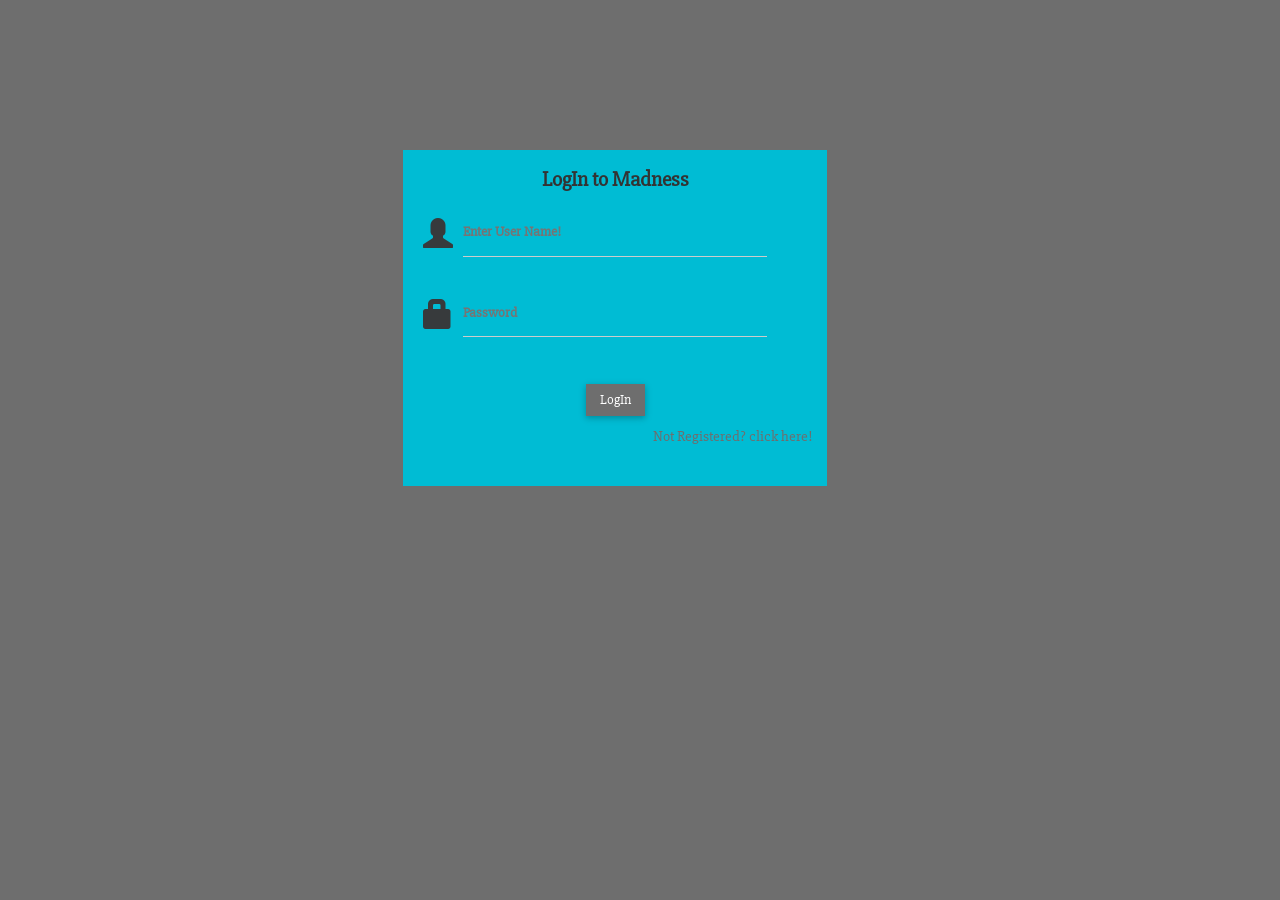
==== commit 86210fe3: "ui fixed" ====
--- a/index.html
+++ b/index.html
@@ -9,7 +9,7 @@
     <!-- JQuery -->
     <script type="text/javascript" src="js/jquery-2.2.3.min.js"></script>
 
-    <title>Tracks</title>
+    <title>Madness</title>
    	<link rel="stylesheet" href="bs/css/bootstrap.min.css"/>
 	<link rel="stylesheet" href="bs/css/bootstrap-theme.css"/>
 	<script src="bs/js/bootstrap.min.js" type="text/javascript"></script>
@@ -49,7 +49,7 @@
 
 				<!--Sign Up-->
 		<div style="height:20px;"></div>
-			<legend><center>LogIn</center></legend>
+			<legend><center>LogIn to Madness</center></legend>
 			<div style="height:20px;"></div>
 			<span class="glyphicon glyphicon-user" style="margin-left:20px;"></span>
 			<div class="md-form" style="margin-left:60px;margin-right:60px;margin-top:-40px;">
@@ -138,7 +138,7 @@
 			notify(result);
 			if (result != "INVALID"){
 				setUserName(user);
-				window.location = "tiles.html";
+				window.location = "dash.html";
 			}
 		});
 	});
